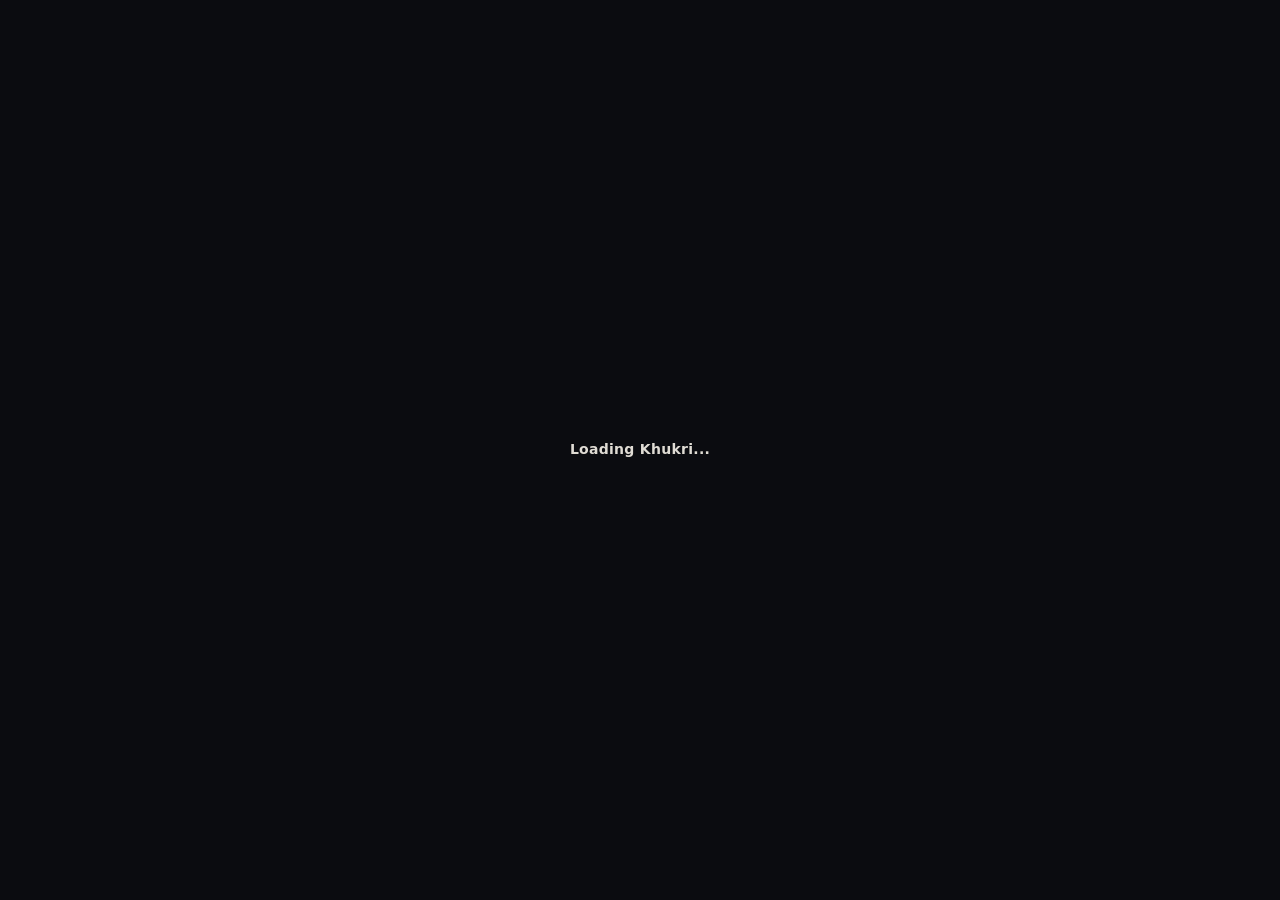
==== src/index.html @ 3642b179 "feat(sprint4): add yt-dlp media flow, Blade quality picker, onboarding gate, ffmpeg handoff, and upd" ====
<!doctype html>
<html lang="en">
<head>
  <meta charset="utf-8">
  <meta name="viewport" content="width=device-width, initial-scale=1">
  <title>Khukri</title>
  <script>
    (() => {
      const savedTheme = localStorage.getItem("khukri-theme") || "system";
      const resolvedTheme = savedTheme === "dark" || savedTheme === "light"
        ? savedTheme
        : (window.matchMedia && window.matchMedia("(prefers-color-scheme: dark)").matches ? "dark" : "light");
      document.documentElement.dataset.theme = resolvedTheme;
    })();
  </script>
  <style>
    html, body {
      margin: 0;
      height: 100%;
      background: #0b0c10;
      color: #e0dcd4;
    }

    #bootSplash {
      position: fixed;
      inset: 0;
      display: grid;
      place-items: center;
      background: #0b0c10;
      color: #e0dcd4;
      font: 600 14px/1.4 "Segoe UI Variable Text", "Segoe UI", system-ui, sans-serif;
      letter-spacing: 0.02em;
      z-index: 9999;
      transition: opacity 180ms ease;
    }

    body.app-ready #bootSplash {
      opacity: 0;
      pointer-events: none;
    }
  </style>
  <link rel="stylesheet" href="./styles.css">
</head>
<body>
  <div id="bootSplash" aria-hidden="true">Loading Khukri...</div>
  <div id="mediaOnboarding" class="onboarding-backdrop" hidden>
    <section class="onboarding-card" role="dialog" aria-modal="true" aria-labelledby="onboardingTitle" aria-describedby="onboardingBody">
      <p class="onboarding-kicker" data-i18n="onboarding.kicker"></p>
      <h2 id="onboardingTitle" class="onboarding-title" data-i18n="onboarding.title"></h2>
      <div id="onboardingBody" class="onboarding-copy">
        <p data-i18n="onboarding.body"></p>
      </div>
      <button id="acknowledgeOnboarding" class="primary-button onboarding-button" type="button" data-i18n="onboarding.accept"></button>
    </section>
  </div>
  <div class="shell">

    <aside class="sidebar">
      <div class="brand">
        <div class="brand-mark" aria-hidden="true">
          <svg class="brand-icon" viewBox="0 0 16 16" fill="none">
            <path d="M2.5 13.5 C4.5 10.5 9.5 6.5 14 3.5 L14.5 5 C10.5 7.5 5.5 11 3.5 14.5 Z" fill="white"/>
            <path d="M2.5 13.5 L1 11.5 L2.5 11 L3.5 12.5 Z" fill="white" opacity="0.65"/>
          </svg>
        </div>
        <h1 class="brand-wordmark">Khukri</h1>
      </div>
      <nav class="nav">
        <button id="navDownloads" class="nav-item nav-item-active" type="button">
          <svg class="nav-icon" viewBox="0 0 16 16" fill="none" aria-hidden="true">
            <path d="M8 2v7M5 6.5l3 3 3-3" stroke="currentColor" stroke-width="1.5" stroke-linecap="round" stroke-linejoin="round"/>
            <path d="M2 12.5h12" stroke="currentColor" stroke-width="1.5" stroke-linecap="round"/>
          </svg>
          <span data-i18n="nav.downloads"></span>
        </button>
        <button id="navSettings" class="nav-item" type="button">
          <svg class="nav-icon" viewBox="0 0 16 16" fill="none" aria-hidden="true">
            <circle cx="8" cy="8" r="2.2" stroke="currentColor" stroke-width="1.4"/>
            <path d="M8 1.5v2M8 12.5v2M1.5 8h2M12.5 8h2M3.4 3.4l1.4 1.4M11.2 11.2l1.4 1.4M3.4 12.6l1.4-1.4M11.2 4.8l1.4-1.4" stroke="currentColor" stroke-width="1.4" stroke-linecap="round"/>
          </svg>
          <span data-i18n="nav.settings"></span>
        </button>
      </nav>
    </aside>

    <main class="main">

      <!-- Downloads view -->
      <div class="view" data-view="downloads">
        <header class="view-toolbar">
          <h2 class="view-title" data-i18n="nav.downloads"></h2>
          <p id="formStatus" class="view-status" aria-live="polite"></p>
          <div class="toolbar-actions">
            <button id="refreshQueue" class="ghost-btn" type="button" data-i18n="actions.refresh"></button>
            <button id="newDownload" class="primary-button" type="button" data-i18n="actions.new_download"></button>
          </div>
        </header>

        <div class="view-body">

          <section id="downloadsComposer" class="composer" hidden>
            <div class="composer-header">
              <p class="composer-title" data-i18n="composer.title"></p>
              <button id="composerClose" class="composer-close" type="button" aria-label="Close">
                <svg width="10" height="10" viewBox="0 0 10 10" fill="none" aria-hidden="true">
                  <path d="M1 1l8 8M9 1L1 9" stroke="currentColor" stroke-width="1.5" stroke-linecap="round"/>
                </svg>
              </button>
            </div>
            <form id="downloadForm" class="download-form">
              <div class="form-row">
                <label class="field field-grow">
                  <span data-i18n="composer.urlLabel"></span>
                  <input id="downloadUrl" name="downloadUrl" type="url" placeholder="https://example.com/file.zip" required>
                </label>
                <label class="field field-grow">
                  <span data-i18n="composer.outputLabel"></span>
                  <input id="outputPath" name="outputPath" type="text">
                </label>
              </div>
              <div class="form-row form-row-align-end">
                <label class="field">
                  <span data-i18n="composer.priorityLabel"></span>
                  <select id="priority" name="priority">
                    <option value="high" data-i18n="priority.high"></option>
                    <option value="normal" selected data-i18n="priority.normal"></option>
                    <option value="low" data-i18n="priority.low"></option>
                  </select>
                </label>
                <label class="field">
                  <span data-i18n="composer.qualityLabel"></span>
                  <select id="quality" name="quality">
                    <option value="" data-i18n="quality.direct"></option>
                    <option value="best" data-i18n="quality.best"></option>
                    <option value="1080p" data-i18n="quality.1080p"></option>
                    <option value="720p" data-i18n="quality.720p"></option>
                    <option value="audio-only" data-i18n="quality.audioOnly"></option>
                  </select>
                </label>
                <label class="field">
                  <span data-i18n="composer.throttleLabel"></span>
                  <input id="throttle" name="throttle" type="number" min="0" step="1" placeholder="0">
                </label>
                <div class="form-submit-cell">
                  <button class="primary-button" type="submit" data-i18n="actions.start"></button>
                </div>
              </div>
            </form>
          </section>

          <section id="downloadsPanel" class="queue-panel">
            <div id="emptyState" class="empty-state">
              <div class="empty-icon" aria-hidden="true">
                <svg width="22" height="22" viewBox="0 0 22 22" fill="none">
                  <path d="M11 3v10M7.5 10l3.5 3.5 3.5-3.5" stroke="currentColor" stroke-width="1.75" stroke-linecap="round" stroke-linejoin="round"/>
                  <path d="M3 17h16" stroke="currentColor" stroke-width="1.75" stroke-linecap="round"/>
                </svg>
              </div>
              <p class="empty-title" data-i18n="downloads.emptyTitle"></p>
              <p class="empty-hint" data-i18n="downloads.emptyCopy"></p>
            </div>
            <div id="downloadsList" class="downloads-list" hidden></div>
          </section>

        </div>
      </div>

      <!-- Settings view -->
      <div class="view view--settings" data-view="settings" hidden>
        <header class="view-toolbar">
          <h2 class="view-title" data-i18n="settings.title"></h2>
          <div class="toolbar-actions">
            <p id="settingsStatus" class="view-status view-status--inline" aria-live="polite"></p>
            <button class="primary-button" form="settingsForm" type="submit" data-i18n="settings.save"></button>
          </div>
        </header>

        <div class="view-body">
          <form id="settingsForm" class="settings-grid">

            <article class="settings-section">
              <div class="settings-section-head">
                <span class="section-label" data-i18n="settings.general.title"></span>
                <button class="reset-link reset-section" type="button" data-section="general" data-i18n="settings.reset"></button>
              </div>
              <div class="settings-section-body">
                <div class="field field-with-browse">
                  <span data-i18n="settings.general.pathLabel"></span>
                  <div class="input-browse-row">
                    <input id="settingsDefaultPath" name="generalDefaultPath" type="text">
                    <button id="browseDefaultPath" class="browse-btn" type="button" aria-label="Browse for folder">
                      <svg width="14" height="14" viewBox="0 0 16 16" fill="none" aria-hidden="true">
                        <path d="M1.5 4.5h4l1.5 2h7.5v7H1.5z" stroke="currentColor" stroke-width="1.4" stroke-linejoin="round"/>
                      </svg>
                      Browse
                    </button>
                  </div>
                </div>
                <label class="field">
                  <span data-i18n="settings.general.concurrentLabel"></span>
                  <input id="settingsMaxConcurrent" name="generalMaxConcurrent" type="number" min="1" max="16" step="1">
                </label>
                <label class="field checkbox-field">
                  <input id="settingsYtdlpAutoUpdate" name="settingsYtdlpAutoUpdate" type="checkbox">
                  <span data-i18n="settings.general.ytdlpAutoUpdateLabel"></span>
                </label>
                <div class="field">
                  <span data-i18n="settings.general.ytdlpActionsLabel"></span>
                  <button id="checkYtdlpNow" class="ghost-btn ghost-btn-wide" type="button" data-i18n="settings.general.ytdlpCheckNow"></button>
                </div>
              </div>
            </article>

            <article class="settings-section">
              <div class="settings-section-head">
                <span class="section-label" data-i18n="settings.performance.title"></span>
                <button class="reset-link reset-section" type="button" data-section="performance" data-i18n="settings.reset"></button>
              </div>
              <div class="settings-section-body">
                <label class="field">
                  <span data-i18n="settings.performance.threadsLabel"></span>
                  <input id="settingsThreadOverride" name="performanceThreadOverride" type="number" min="1" max="128" step="1">
                </label>
                <label class="field">
                  <span data-i18n="settings.performance.bandwidthLabel"></span>
                  <input id="settingsBandwidthCap" name="performanceBandwidthCap" type="number" min="0" step="1">
                </label>
              </div>
            </article>

            <article class="settings-section">
              <div class="settings-section-head">
                <span class="section-label" data-i18n="settings.scheduler.title"></span>
                <button class="reset-link reset-section" type="button" data-section="scheduler" data-i18n="settings.reset"></button>
              </div>
              <div class="settings-section-body">
                <label class="field checkbox-field">
                  <input id="settingsSchedulerEnabled" name="schedulerEnabled" type="checkbox">
                  <span data-i18n="settings.scheduler.enabledLabel"></span>
                </label>
                <div class="field-row">
                  <label class="field">
                    <span data-i18n="settings.scheduler.startLabel"></span>
                    <input id="settingsSchedulerStart" name="schedulerStart" type="number" min="0" max="23" step="1">
                  </label>
                  <label class="field">
                    <span data-i18n="settings.scheduler.endLabel"></span>
                    <input id="settingsSchedulerEnd" name="schedulerEnd" type="number" min="0" max="23" step="1">
                  </label>
                </div>
              </div>
            </article>

            <article class="settings-section">
              <div class="settings-section-head">
                <span class="section-label" data-i18n="settings.proxy.title"></span>
                <button class="reset-link reset-section" type="button" data-section="proxy" data-i18n="settings.reset"></button>
              </div>
              <div class="settings-section-body">
                <label class="field checkbox-field">
                  <input id="settingsProxyEnabled" name="proxyEnabled" type="checkbox">
                  <span data-i18n="settings.proxy.enabledLabel"></span>
                </label>
                <label class="field">
                  <span data-i18n="settings.proxy.urlLabel"></span>
                  <input id="settingsProxyUrl" name="proxyUrl" type="text" placeholder="http://127.0.0.1:8080">
                </label>
              </div>
            </article>

            <article class="settings-section">
              <div class="settings-section-head">
                <span class="section-label" data-i18n="settings.appearance.title"></span>
                <button class="reset-link reset-section" type="button" data-section="appearance" data-i18n="settings.reset"></button>
              </div>
              <div class="settings-section-body">
                <label class="field">
                  <span data-i18n="settings.appearance.themeLabel"></span>
                  <select id="settingsTheme" name="appearanceTheme">
                    <option value="system" data-i18n="settings.appearance.themeSystem"></option>
                    <option value="dark" data-i18n="settings.appearance.themeDark"></option>
                    <option value="light" data-i18n="settings.appearance.themeLight"></option>
                  </select>
                </label>
              </div>
            </article>

          </form>
        </div>
      </div>

    </main>
  </div>

  <script type="module" src="./app.js"></script>
</body>
</html>
---- src/styles.css ----
/* ── TOKENS — dark (default) ──────────────────────────────────────────────── */
:root {
  --kh-bg:         #0b0c10;
  --kh-chrome:     #0f1117;
  --kh-surface:    #161920;
  --kh-surface-hi: #1c2028;
  --kh-surface-hover: #1f2330;

  --kh-t1: #e0dcd4;
  --kh-t2: #6e6a66;
  --kh-t3: #4a4744;

  --kh-green:    #4a8c44;
  --kh-green-t:  #72bb6c;
  --kh-green-bg: rgba(74,140,68,0.13);
  --kh-amber:    #ff9f1c;
  --kh-amber-t:  #ffb84d;
  --kh-amber-bg: rgba(255,159,28,0.11);
  --kh-red:      #cc4b35;
  --kh-red-t:    #e87060;
  --kh-red-bg:   rgba(204,75,53,0.12);

  --kh-violet-bg: rgba(120,100,220,0.12);
  --kh-violet-t:  #9b88ee;
  --kh-sky-bg:    rgba(80,170,230,0.11);
  --kh-sky-t:     #6bbde8;
  --kh-rose-bg:   rgba(230,100,130,0.11);
  --kh-rose-t:    #e87a9a;

  --kh-b1: rgba(255,255,255,0.055);
  --kh-b2: rgba(255,255,255,0.10);
  --kh-b3: rgba(255,255,255,0.16);

  --r1: 5px;
  --r2: 7px;
  --r3: 10px;
  --r4: 12px;

  font-family: "Segoe UI Variable Text", "Segoe UI", -apple-system, BlinkMacSystemFont,
               system-ui, sans-serif;
  font-size: 14px;
  line-height: 1.5;
  color: var(--kh-t1);
}

/* ── TOKENS — light ────────────────────────────────────────────────────────── */
:root[data-theme="light"] {
  --kh-bg:         #eae7df;
  --kh-chrome:     #dedad1;
  --kh-surface:    #f4f1e9;
  --kh-surface-hi: #faf8f3;
  --kh-surface-hover: #ffffff;

  --kh-t1: #1a1c1a;
  --kh-t2: #625f5b;
  --kh-t3: #9a9591;

  --kh-green:    #2d5a27;
  --kh-green-t:  #2d5a27;
  --kh-green-bg: rgba(45,90,39,0.09);
  --kh-amber-bg: rgba(255,159,28,0.09);
  --kh-red-bg:   rgba(204,75,53,0.09);

  --kh-violet-bg: rgba(100,80,200,0.08);
  --kh-violet-t:  #6654c8;
  --kh-sky-bg:    rgba(40,140,200,0.09);
  --kh-sky-t:     #2d8cbf;
  --kh-rose-bg:   rgba(200,60,100,0.09);
  --kh-rose-t:    #c44070;

  --kh-b1: rgba(0,0,0,0.07);
  --kh-b2: rgba(0,0,0,0.11);
  --kh-b3: rgba(0,0,0,0.18);
}

/* ── RESET ─────────────────────────────────────────────────────────────────── */
*, *::before, *::after { box-sizing: border-box; }
[hidden] { display: none !important; }
html, body { height: 100%; overflow: hidden; margin: 0; }
body { background: var(--kh-bg); }
body.onboarding-open { overflow: hidden; }

/* ── SCROLLBAR ─────────────────────────────────────────────────────────────── */
::-webkit-scrollbar { width: 5px; height: 5px; }
::-webkit-scrollbar-track { background: transparent; }
::-webkit-scrollbar-thumb {
  background: var(--kh-b2);
  border-radius: 3px;
}
::-webkit-scrollbar-thumb:hover { background: var(--kh-b3); }

/* ── SHELL ─────────────────────────────────────────────────────────────────── */
.shell {
  display: grid;
  grid-template-columns: 210px 1fr;
  height: 100vh;
}

/* ── SIDEBAR ───────────────────────────────────────────────────────────────── */
.sidebar {
  background: var(--kh-chrome);
  background-image: linear-gradient(180deg, rgba(255,255,255,0.025) 0%, transparent 120px);
  border-right: 1px solid var(--kh-b1);
  display: flex;
  flex-direction: column;
  height: 100%;
  overflow-y: auto;
}

.brand {
  display: flex;
  align-items: center;
  gap: 10px;
  padding: 16px 14px 15px;
  border-bottom: 1px solid var(--kh-b1);
  flex-shrink: 0;
}

.brand-mark {
  width: 28px;
  height: 28px;
  border-radius: 7px;
  background: linear-gradient(145deg, #5aab54, var(--kh-green));
  display: grid;
  place-items: center;
  flex-shrink: 0;
  user-select: none;
  box-shadow: 0 2px 8px rgba(0,0,0,0.35), 0 0 0 1px rgba(255,255,255,0.06) inset, 0 0 12px rgba(74,140,68,0.35);
}

.brand-icon {
  width: 15px;
  height: 15px;
  display: block;
}

.brand-wordmark {
  font-size: 15px;
  font-weight: 700;
  letter-spacing: -0.025em;
  color: var(--kh-t1);
  margin: 0;
}

.nav {
  padding: 8px 7px;
  flex: 1;
}

.nav-item {
  width: 100%;
  padding: 7px 10px;
  border: none;
  border-radius: var(--r2);
  background: transparent;
  color: var(--kh-t2);
  font: inherit;
  font-size: 13px;
  font-weight: 500;
  text-align: left;
  cursor: pointer;
  transition: background 120ms, color 120ms;
  margin-bottom: 1px;
  display: flex;
  align-items: center;
  gap: 8px;
}

.nav-icon {
  width: 15px;
  height: 15px;
  flex-shrink: 0;
  opacity: 0.7;
}

.nav-item:hover { background: var(--kh-surface-hi); color: var(--kh-t1); }
.nav-item:hover .nav-icon { opacity: 1; }

.nav-item-active {
  background: var(--kh-green-bg);
  color: var(--kh-green-t);
  font-weight: 600;
  position: relative;
}
.nav-item-active::before {
  content: "";
  position: absolute;
  left: 0;
  top: 20%;
  height: 60%;
  width: 3px;
  border-radius: 0 2px 2px 0;
  background: var(--kh-green-t);
}
.nav-item-active .nav-icon { opacity: 1; }

/* ── MAIN ──────────────────────────────────────────────────────────────────── */
.main {
  height: 100%;
  display: flex;
  flex-direction: column;
  overflow: hidden;
}

/* ── VIEW ──────────────────────────────────────────────────────────────────── */
.view {
  flex: 1;
  display: flex;
  flex-direction: column;
  min-height: 0;
}

/* ── VIEW TOOLBAR ──────────────────────────────────────────────────────────── */
.view-toolbar {
  display: flex;
  align-items: center;
  gap: 12px;
  padding: 10px 16px;
  background: var(--kh-chrome);
  border-bottom: 1px solid var(--kh-b1);
  flex-shrink: 0;
  min-height: 46px;
  -webkit-app-region: drag;
  user-select: none;
}

.view-toolbar > * {
  -webkit-app-region: no-drag;
}

.view-title {
  font-size: 13px;
  font-weight: 600;
  color: var(--kh-t1);
  margin: 0;
  flex-shrink: 0;
  letter-spacing: -0.01em;
}

.view-status {
  flex: 1;
  font-size: 12px;
  color: var(--kh-t2);
  margin: 0;
  text-align: right;
  white-space: nowrap;
  overflow: hidden;
  text-overflow: ellipsis;
  display: flex;
  align-items: center;
  justify-content: flex-end;
  gap: 6px;
}

.view-status--inline { flex: none; }

/* Dot indicator shown inside #formStatus when status === "ready" */
.status-dot {
  display: inline-block;
  width: 6px;
  height: 6px;
  border-radius: 50%;
  background: var(--kh-green-t);
  flex-shrink: 0;
  box-shadow: 0 0 0 0 rgba(114,187,108,0.5);
  animation: status-pulse 2.4s ease-out infinite;
}

@keyframes status-pulse {
  0%   { box-shadow: 0 0 0 0   rgba(114,187,108,0.55); }
  60%  { box-shadow: 0 0 0 5px rgba(114,187,108,0); }
  100% { box-shadow: 0 0 0 0   rgba(114,187,108,0); }
}

.toolbar-actions {
  display: flex;
  align-items: center;
  gap: 8px;
  flex-shrink: 0;
}

/* ── VIEW BODY ─────────────────────────────────────────────────────────────── */
.view-body {
  flex: 1;
  min-height: 0;
  overflow-y: auto;
  padding: 14px 16px;
  display: flex;
  flex-direction: column;
  gap: 10px;
}

/* ── BUTTONS ───────────────────────────────────────────────────────────────── */
.primary-button {
  border: none;
  border-radius: var(--r1);
  background: linear-gradient(160deg, #5aab54 0%, var(--kh-green) 100%);
  color: #fff;
  font: inherit;
  font-size: 13px;
  font-weight: 600;
  padding: 7px 14px;
  cursor: pointer;
  transition: filter 120ms, transform 80ms, box-shadow 120ms;
  white-space: nowrap;
  line-height: 1;
  box-shadow: 0 1px 3px rgba(0,0,0,0.25), 0 0 0 1px rgba(255,255,255,0.07) inset;
}

.primary-button:hover {
  filter: brightness(1.1);
  box-shadow: 0 2px 8px rgba(74,140,68,0.4), 0 0 0 1px rgba(255,255,255,0.07) inset;
}
.primary-button:active { transform: scale(0.97); filter: brightness(0.95); }

/* Onboarding */
.onboarding-backdrop {
  position: fixed;
  inset: 0;
  z-index: 10000;
  display: grid;
  place-items: center;
  padding: 24px;
  background:
    radial-gradient(circle at top, rgba(255, 159, 28, 0.14), transparent 34%),
    linear-gradient(180deg, rgba(8, 11, 14, 0.74), rgba(6, 8, 11, 0.88));
  backdrop-filter: blur(10px);
}

.onboarding-card {
  width: min(720px, 100%);
  padding: 28px 28px 24px;
  border: 1px solid rgba(255, 159, 28, 0.22);
  border-radius: 18px;
  background:
    linear-gradient(180deg, rgba(255,255,255,0.05), rgba(255,255,255,0.02)),
    var(--kh-surface);
  box-shadow:
    0 28px 80px rgba(0, 0, 0, 0.42),
    0 0 0 1px rgba(255,255,255,0.03) inset;
}

.onboarding-kicker {
  margin: 0 0 10px;
  color: var(--kh-amber-t);
  font-size: 12px;
  font-weight: 700;
  letter-spacing: 0.08em;
  text-transform: uppercase;
}

.onboarding-title {
  margin: 0 0 14px;
  color: var(--kh-t1);
  font-size: clamp(26px, 4vw, 38px);
  line-height: 1.06;
  letter-spacing: -0.04em;
}

.onboarding-copy {
  max-width: 60ch;
  color: var(--kh-t1);
  font-size: 16px;
  line-height: 1.75;
}

.onboarding-copy p {
  margin: 0;
}

.onboarding-button {
  margin-top: 22px;
  min-width: 160px;
  min-height: 44px;
}

@media (max-width: 640px) {
  .onboarding-backdrop {
    padding: 14px;
  }

  .onboarding-card {
    padding: 20px 18px 18px;
  }

  .onboarding-copy {
    font-size: 15px;
    line-height: 1.65;
  }

  .onboarding-button {
    width: 100%;
  }
}

.ghost-btn {
  border: 1px solid var(--kh-b2);
  border-radius: var(--r1);
  background: var(--kh-surface-hi);
  color: var(--kh-t2);
  font: inherit;
  font-size: 13px;
  padding: 6px 12px;
  cursor: pointer;
  transition: background 100ms, color 100ms, border-color 100ms;
  white-space: nowrap;
}

.ghost-btn:hover { background: var(--kh-surface-hi); color: var(--kh-t1); border-color: var(--kh-b3); }

.ghost-btn-wide {
  min-width: 140px;
}

button[disabled] { opacity: 0.38; cursor: not-allowed; }

/* ── FOCUS STATES ──────────────────────────────────────────────────────────── */
.primary-button:focus-visible,
.ghost-btn:focus-visible,
.nav-item:focus-visible,
input:focus-visible,
select:focus-visible {
  outline: 2px solid var(--kh-amber);
  outline-offset: 2px;
}

/* ── COMPOSER ──────────────────────────────────────────────────────────────── */
.composer {
  background: var(--kh-surface);
  border: 1px solid var(--kh-b2);
  border-radius: var(--r4);
  overflow: hidden;
  flex-shrink: 0;
}

.composer-header {
  display: flex;
  align-items: center;
  justify-content: space-between;
  padding: 11px 14px 0;
}

.composer-title {
  font-size: 12px;
  font-weight: 700;
  letter-spacing: 0.05em;
  text-transform: uppercase;
  color: var(--kh-t2);
  margin: 0;
}

.composer-close {
  width: 22px;
  height: 22px;
  border: none;
  border-radius: var(--r1);
  background: transparent;
  color: var(--kh-t3);
  font-size: 14px;
  line-height: 1;
  cursor: pointer;
  display: grid;
  place-items: center;
  transition: background 100ms, color 100ms;
  padding: 0;
  flex-shrink: 0;
}

.composer-close:hover { background: var(--kh-surface-hi); color: var(--kh-t1); }
.composer-close:focus-visible { outline: 2px solid var(--kh-amber); outline-offset: 1px; }

.download-form {
  display: flex;
  flex-direction: column;
  gap: 10px;
  padding: 10px 14px 14px;
}

.form-row { display: flex; gap: 10px; }
.form-row-align-end { align-items: flex-end; }
.field-grow { flex: 1; min-width: 0; }
.form-submit-cell { flex-shrink: 0; }

/* ── FORM FIELDS ───────────────────────────────────────────────────────────── */
.field { display: grid; gap: 5px; }

.field > span {
  font-size: 10.5px;
  font-weight: 700;
  letter-spacing: 0.06em;
  text-transform: uppercase;
  color: var(--kh-t1);
  opacity: 0.7;
}

.field-row {
  display: grid;
  grid-template-columns: 1fr 1fr;
  gap: 10px;
}

input,
select {
  appearance: none;
  -webkit-appearance: none;
  width: 100%;
  border: 1px solid var(--kh-b2);
  border-radius: var(--r1);
  background: var(--kh-surface-hi);
  padding: 7px 10px;
  color: var(--kh-t1);
  font: inherit;
  font-size: 13px;
  transition: border-color 120ms, background 120ms;
}

input:hover, select:hover { border-color: var(--kh-b3); }

input:focus,
select:focus {
  border-color: var(--kh-green);
  outline: none;
  background: var(--kh-surface-hover);
}

input::placeholder { color: var(--kh-t3); }

select {
  background-image:
    linear-gradient(45deg, transparent 50%, var(--kh-t2) 50%),
    linear-gradient(135deg, var(--kh-t2) 50%, transparent 50%);
  background-position:
    calc(100% - 16px) calc(50% - 2px),
    calc(100% - 11px) calc(50% - 2px);
  background-size: 5px 5px, 5px 5px;
  background-repeat: no-repeat;
  padding-right: 30px;
}

input[type="number"] {
  -moz-appearance: textfield;
}

/* Hide spinners at rest; show on hover/focus so the field stays clean */
input[type="number"]::-webkit-outer-spin-button,
input[type="number"]::-webkit-inner-spin-button {
  -webkit-appearance: none;
  appearance: none;
  margin: 0;
}

input[type="number"]:hover,
input[type="number"]:focus {
  -moz-appearance: number-input;
}

input[type="number"]:hover::-webkit-outer-spin-button,
input[type="number"]:hover::-webkit-inner-spin-button,
input[type="number"]:focus::-webkit-outer-spin-button,
input[type="number"]:focus::-webkit-inner-spin-button {
  -webkit-appearance: inner-spin-button;
  appearance: auto;
  opacity: 0.6;
}

/* ── CHECKBOX ──────────────────────────────────────────────────────────────── */
.checkbox-field {
  grid-template-columns: auto 1fr;
  align-items: center;
  gap: 9px;
}

.checkbox-field > span {
  font-size: 13px;
  font-weight: 500;
  text-transform: none;
  letter-spacing: 0;
  color: var(--kh-t1);
}

.checkbox-field input[type="checkbox"] {
  appearance: none;
  -webkit-appearance: none;
  width: 16px;
  height: 16px;
  margin: 0;
  padding: 0;
  border: 1.5px solid var(--kh-b3);
  border-radius: 4px;
  background: var(--kh-surface-hi);
  cursor: pointer;
  flex-shrink: 0;
  transition: background 120ms, border-color 120ms;
  position: relative;
}

.checkbox-field input[type="checkbox"]:checked {
  background: var(--kh-green);
  border-color: var(--kh-green);
}

.checkbox-field input[type="checkbox"]:checked::after {
  content: "";
  position: absolute;
  left: 3px;
  top: 1px;
  width: 5px;
  height: 9px;
  border: 2px solid #fff;
  border-top: none;
  border-left: none;
  transform: rotate(40deg);
}

.checkbox-field input[type="checkbox"]:focus-visible {
  outline: 2px solid var(--kh-amber);
  outline-offset: 2px;
}

/* ── QUEUE PANEL ───────────────────────────────────────────────────────────── */
.queue-panel {
  flex: 1;
  min-height: 140px;
  background: var(--kh-surface);
  border: 1px solid var(--kh-b1);
  border-radius: var(--r4);
  display: flex;
  flex-direction: column;
  overflow: hidden;
  position: relative;
}

/* Subtle radial glow behind the empty state */
.queue-panel::before {
  content: "";
  position: absolute;
  inset: 0;
  background: radial-gradient(ellipse 60% 45% at 50% 55%, rgba(74,140,68,0.055) 0%, transparent 70%);
  pointer-events: none;
  border-radius: inherit;
}

/* ── EMPTY STATE ───────────────────────────────────────────────────────────── */
.empty-state {
  flex: 1;
  display: flex;
  flex-direction: column;
  align-items: center;
  justify-content: center;
  padding: 40px 20px;
  text-align: center;
  gap: 14px;
  position: relative;
}

.empty-icon {
  width: 52px;
  height: 52px;
  border-radius: 50%;
  background: var(--kh-surface-hi);
  border: 1px solid var(--kh-b2);
  display: grid;
  place-items: center;
  color: var(--kh-green-t);
  flex-shrink: 0;
  box-shadow: 0 0 0 8px rgba(74,140,68,0.06), 0 0 0 16px rgba(74,140,68,0.03);
}

.empty-icon svg { display: block; opacity: 0.8; }

.empty-title {
  font-size: 13.5px;
  font-weight: 600;
  color: var(--kh-t1);
  margin: 0;
  letter-spacing: -0.01em;
}

.empty-hint {
  font-size: 12px;
  color: var(--kh-t3);
  margin: 0;
  max-width: 34ch;
  line-height: 1.65;
}

/* ── DOWNLOADS LIST ────────────────────────────────────────────────────────── */
.downloads-list {
  padding: 5px;
  display: flex;
  flex-direction: column;
  gap: 1px;
}

/* ── DOWNLOAD ROW ──────────────────────────────────────────────────────────── */
.download-item {
  padding: 10px 11px;
  border-radius: var(--r3);
  border: 1px solid transparent;
  display: flex;
  flex-direction: row;
  align-items: flex-start;
  gap: 11px;
  cursor: default;
  transition: background 120ms, border-color 120ms, box-shadow 120ms;
  position: relative;
}

.download-item:hover {
  background: var(--kh-surface-hover);
  border-color: var(--kh-b1);
  box-shadow: 0 1px 4px rgba(0,0,0,0.12);
}

/* Left accent stripe for active rows */
.download-item[data-status="active"]::before {
  content: "";
  position: absolute;
  left: 0;
  top: 20%;
  height: 60%;
  width: 3px;
  border-radius: 0 2px 2px 0;
  background: var(--kh-green-t);
}

.download-item[data-status="paused"]::before {
  content: "";
  position: absolute;
  left: 0;
  top: 20%;
  height: 60%;
  width: 3px;
  border-radius: 0 2px 2px 0;
  background: var(--kh-amber-t);
}

.download-item[data-status="failed"]::before {
  content: "";
  position: absolute;
  left: 0;
  top: 20%;
  height: 60%;
  width: 3px;
  border-radius: 0 2px 2px 0;
  background: var(--kh-red-t);
}

.download-item:focus-visible {
  outline: 2px solid var(--kh-amber);
  outline-offset: -2px;
}

/* File type badge */
.file-ext {
  width: 36px;
  min-width: 36px;
  height: 42px;
  border-radius: var(--r2);
  background: var(--kh-surface-hi);
  border: 1px solid var(--kh-b1);
  display: flex;
  flex-direction: column;
  align-items: center;
  justify-content: center;
  font-size: 7.5px;
  font-weight: 800;
  letter-spacing: 0.05em;
  text-transform: uppercase;
  color: var(--kh-t2);
  user-select: none;
  flex-shrink: 0;
  margin-top: 1px;
  gap: 2px;
}

.file-ext-dot {
  width: 4px;
  height: 4px;
  border-radius: 50%;
  background: currentColor;
  opacity: 0.5;
}

.file-ext--video   { color: var(--kh-violet-t); background: var(--kh-violet-bg); border-color: rgba(120,100,220,0.18); }
.file-ext--audio   { color: var(--kh-rose-t);   background: var(--kh-rose-bg);   border-color: rgba(230,100,130,0.18); }
.file-ext--image   { color: var(--kh-sky-t);    background: var(--kh-sky-bg);    border-color: rgba(80,170,230,0.18); }
.file-ext--archive { color: var(--kh-amber-t);  background: var(--kh-amber-bg);  border-color: rgba(255,159,28,0.22); }
.file-ext--doc     { color: var(--kh-sky-t);    background: var(--kh-sky-bg);    border-color: rgba(80,170,230,0.18); }
.file-ext--installer { color: var(--kh-green-t); background: var(--kh-green-bg); border-color: rgba(74,140,68,0.22); }

/* Row body */
.row-body {
  flex: 1;
  min-width: 0;
  display: flex;
  flex-direction: column;
  gap: 5px;
}

.row-top {
  display: flex;
  align-items: center;
  gap: 8px;
  min-width: 0;
}

.row-name {
  flex: 1;
  font-size: 13px;
  font-weight: 600;
  color: var(--kh-t1);
  white-space: nowrap;
  overflow: hidden;
  text-overflow: ellipsis;
  min-width: 0;
  letter-spacing: -0.01em;
}

.row-mid {
  display: flex;
  align-items: center;
  gap: 7px;
}

.progress-track {
  flex: 1;
  height: 4px;
  border-radius: 3px;
  background: var(--kh-b1);
  overflow: hidden;
  position: relative;
}

:root[data-theme="light"] .progress-track {
  background: rgba(0,0,0,0.09);
}

@keyframes progress-shimmer {
  0%   { transform: translateX(-100%); }
  100% { transform: translateX(400%); }
}

.progress-fill {
  height: 100%;
  border-radius: inherit;
  background: var(--kh-green);
  transition: width 250ms ease;
  position: relative;
  overflow: hidden;
}

.progress-fill::after {
  content: "";
  position: absolute;
  inset: 0;
  background: linear-gradient(90deg, transparent 0%, rgba(255,255,255,0.28) 50%, transparent 100%);
  width: 30%;
  opacity: 0;
}

.progress-fill--active::after {
  opacity: 1;
  animation: progress-shimmer 1.8s ease-in-out infinite;
}

.progress-fill--paused    { background: var(--kh-amber); }
.progress-fill--failed    { background: var(--kh-red); }
.progress-fill--cancelled { background: var(--kh-t3); }
.progress-fill--queued    { background: var(--kh-t3); opacity: 0.5; }
.progress-fill--complete  { background: var(--kh-green); }

.row-pct {
  font-size: 11px;
  font-weight: 700;
  color: var(--kh-t2);
  min-width: 30px;
  text-align: right;
  flex-shrink: 0;
  font-variant-numeric: tabular-nums;
}

.row-bot {
  display: flex;
  align-items: center;
  gap: 10px;
  min-width: 0;
}

.row-url {
  font-size: 11.5px;
  color: var(--kh-t2);
  white-space: nowrap;
  overflow: hidden;
  text-overflow: ellipsis;
  flex: 1;
  min-width: 0;
}

.row-stats {
  display: flex;
  align-items: center;
  gap: 8px;
  flex-shrink: 0;
}

.row-stat {
  font-size: 12px;
  color: var(--kh-t2);
  white-space: nowrap;
  font-variant-numeric: tabular-nums;
}

.row-stat--speed {
  color: var(--kh-amber-t);
  font-weight: 600;
}

.row-error {
  font-size: 11.5px;
  color: var(--kh-red-t);
  background: var(--kh-red-bg);
  border-radius: var(--r1);
  padding: 5px 8px;
  line-height: 1.4;
}

/* ── STATUS BADGES ─────────────────────────────────────────────────────────── */
.pill {
  font-size: 10px;
  font-weight: 700;
  letter-spacing: 0.04em;
  text-transform: uppercase;
  padding: 2px 6px;
  border-radius: var(--r1);
  flex-shrink: 0;
  background: var(--kh-surface-hi);
  color: var(--kh-t2);
  line-height: 1.5;
}

.pill--active    { background: var(--kh-green-bg);  color: var(--kh-green-t); }
.pill--paused    { background: var(--kh-amber-bg);  color: var(--kh-amber-t); }
.pill--failed    { background: var(--kh-red-bg);    color: var(--kh-red-t);   }
.pill--cancelled { background: var(--kh-b1);        color: var(--kh-t3); }
.pill--complete  { background: var(--kh-green-bg);  color: var(--kh-green-t); opacity: 0.8; }

/* ── ROW ACTION BUTTONS ────────────────────────────────────────────────────── */
.row-actions {
  display: flex;
  gap: 4px;
  flex-shrink: 0;
}

.row-btn {
  border: 1px solid var(--kh-b2);
  border-radius: var(--r1);
  background: transparent;
  color: var(--kh-t2);
  font: inherit;
  font-size: 11.5px;
  font-weight: 500;
  padding: 3px 9px;
  cursor: pointer;
  transition: background 100ms, color 100ms, border-color 100ms;
  white-space: nowrap;
  line-height: 1.4;
}

.row-btn:hover { background: var(--kh-surface-hover); color: var(--kh-t1); border-color: var(--kh-b3); }
.row-btn:active { opacity: 0.75; }
.row-btn:focus-visible { outline: 2px solid var(--kh-amber); outline-offset: 2px; }

.row-btn-danger       { border-color: transparent; color: var(--kh-t3); }
.row-btn-danger:hover { background: var(--kh-red-bg); color: var(--kh-red-t); border-color: transparent; }

/* ── SETTINGS VIEW ─────────────────────────────────────────────────────────── */
.view--settings { background: var(--kh-bg); }

.settings-grid {
  display: grid;
  grid-template-columns: repeat(2, minmax(0, 1fr));
  gap: 10px;
  align-items: start;
  margin: 0;
  padding: 0;
}

/* Appearance card spans full width so it doesn't sit alone in a half-row */
.settings-section:last-child:nth-child(odd) {
  grid-column: 1 / -1;
}

.settings-section {
  display: flex;
  flex-direction: column;
  padding: 0;
  border: 1px solid var(--kh-b1);
  border-radius: var(--r4);
  background: var(--kh-surface);
  overflow: hidden;
  box-shadow: 0 1px 3px rgba(0,0,0,0.06), 0 1px 8px rgba(0,0,0,0.04);
}

:root[data-theme="light"] .settings-section {
  box-shadow: 0 1px 4px rgba(0,0,0,0.07), 0 2px 10px rgba(0,0,0,0.04);
  border-color: rgba(0,0,0,0.1);
}

:root[data-theme="light"] .settings-section-head {
  background: rgba(0,0,0,0.03);
}

:root[data-theme="light"] .reset-link {
  border-color: rgba(0,0,0,0.12);
}

.settings-section-head {
  display: flex;
  align-items: center;
  justify-content: space-between;
  gap: 8px;
  padding: 12px 16px 10px;
  border-bottom: 1px solid var(--kh-b1);
  background: var(--kh-surface-hi);
  position: relative;
}

/* Top accent bar on each settings card */
.settings-section-head::before {
  content: "";
  position: absolute;
  top: 0;
  left: 0;
  right: 0;
  height: 2px;
  background: linear-gradient(90deg, var(--kh-green) 0%, transparent 60%);
  opacity: 0.55;
}

.settings-section-body {
  display: grid;
  gap: 12px;
  padding: 12px 16px 16px;
  flex: 1;
}

.section-label {
  font-size: 11px;
  font-weight: 700;
  letter-spacing: 0.06em;
  text-transform: uppercase;
  color: var(--kh-t1);
}

.reset-link {
  background: transparent;
  border: 1px solid var(--kh-b2);
  color: var(--kh-t3);
  font: inherit;
  font-size: 11px;
  cursor: pointer;
  padding: 3px 8px;
  border-radius: var(--r1);
  transition: color 100ms, background 100ms, border-color 100ms;
  flex-shrink: 0;
}

.reset-link:hover {
  color: var(--kh-t1);
  background: var(--kh-surface-hover);
  border-color: var(--kh-b3);
}
.reset-link:focus-visible { outline: 2px solid var(--kh-amber); outline-offset: 2px; }

/* Settings saved success indicator */
.settings-saved-indicator {
  display: inline-flex;
  align-items: center;
  gap: 5px;
  font-size: 12px;
  color: var(--kh-green-t);
  font-weight: 500;
}

.settings-saved-indicator::before {
  content: "";
  display: inline-block;
  width: 6px;
  height: 6px;
  border-radius: 50%;
  background: var(--kh-green-t);
  flex-shrink: 0;
}

/* ── BROWSE BUTTON ─────────────────────────────────────────────────────────── */
.input-browse-row {
  display: flex;
  gap: 6px;
  align-items: stretch;
}

.input-browse-row input {
  flex: 1;
  min-width: 0;
}

.browse-btn {
  display: inline-flex;
  align-items: center;
  gap: 5px;
  padding: 0 10px;
  height: 32px;
  background: var(--kh-b1);
  border: 1px solid var(--kh-b2);
  border-radius: 5px;
  color: var(--kh-fg1);
  font-size: 12px;
  font-weight: 500;
  cursor: pointer;
  white-space: nowrap;
  flex-shrink: 0;
}

.browse-btn:hover {
  background: var(--kh-b2);
  border-color: var(--kh-b3);
}

.browse-btn:active {
  opacity: 0.8;
}

/* ── RESPONSIVE ────────────────────────────────────────────────────────────── */
@media (max-width: 860px) {
  .shell { grid-template-columns: 1fr; height: auto; }
  html, body { overflow: auto; }
  .main { height: auto; overflow: visible; }
  .view { flex: none; }
  .view-body { overflow-y: visible; }
  .sidebar {
    height: auto;
    overflow-y: visible;
    border-right: none;
    border-bottom: 1px solid var(--kh-b1);
  }
  .nav { display: flex; gap: 4px; flex-wrap: wrap; }
  .nav-item { width: auto; }
  .form-row { flex-direction: column; }
  .field-row { grid-template-columns: 1fr; }
  .settings-grid { grid-template-columns: 1fr; }
  .file-ext { display: none; }
}
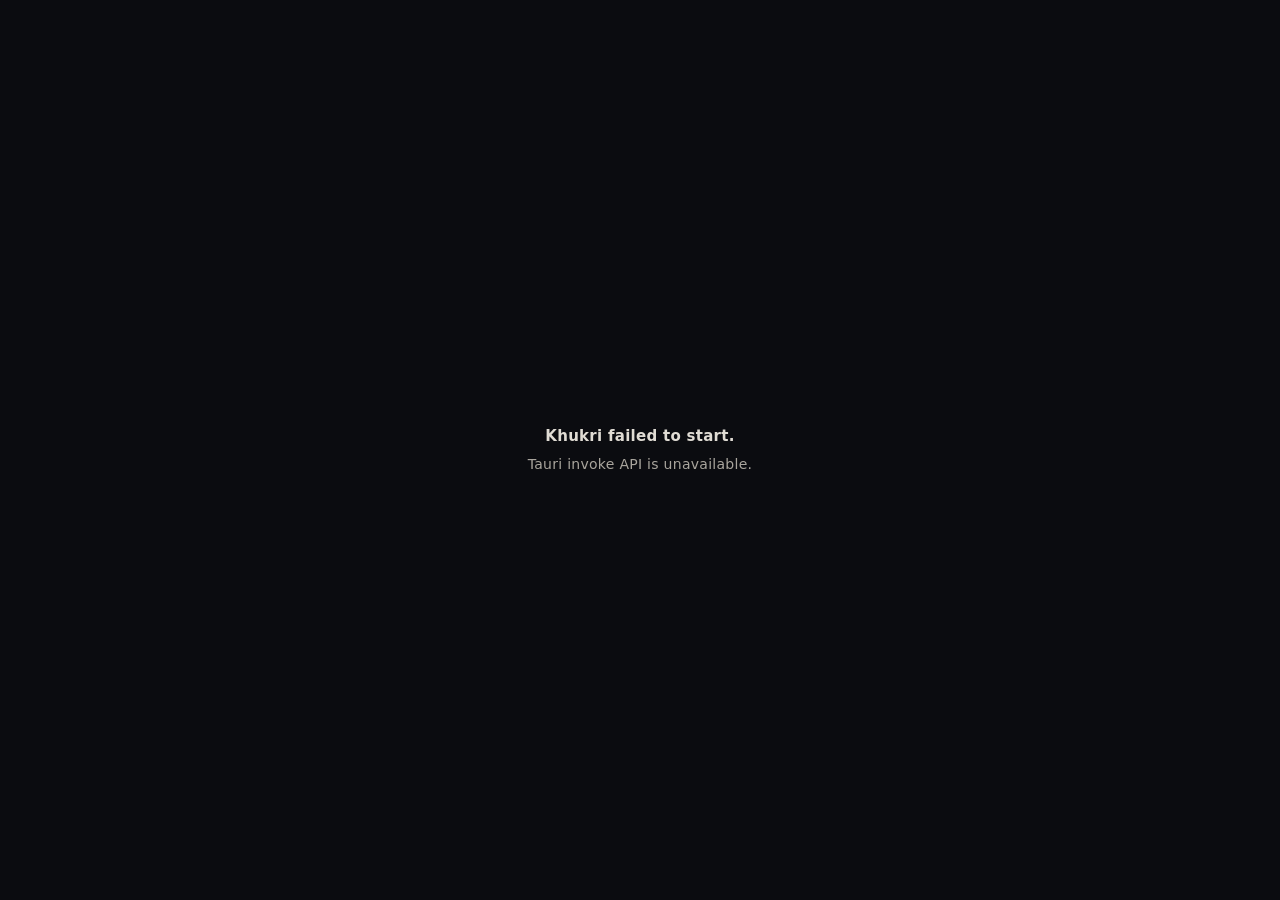
==== commit beeac072: "feat: stabilize browser interception flow, queue UX, and download state handling - fix app boot load" ====
--- a/src/index.html
+++ b/src/index.html
@@ -38,11 +38,28 @@
       opacity: 0;
       pointer-events: none;
     }
+
+    .boot-error {
+      max-width: min(520px, calc(100vw - 48px));
+      display: grid;
+      gap: 8px;
+      text-align: center;
+    }
+
+    .boot-error strong {
+      font-size: 15px;
+    }
+
+    .boot-error span {
+      color: #a9a59d;
+      font-weight: 500;
+      overflow-wrap: anywhere;
+    }
   </style>
   <link rel="stylesheet" href="./styles.css">
 </head>
 <body>
-  <div id="bootSplash" aria-hidden="true">Loading Khukri...</div>
+  <div id="bootSplash" role="status" aria-live="polite">Loading Khukri...</div>
   <div id="mediaOnboarding" class="onboarding-backdrop" hidden>
     <section class="onboarding-card" role="dialog" aria-modal="true" aria-labelledby="onboardingTitle" aria-describedby="onboardingBody">
       <p class="onboarding-kicker" data-i18n="onboarding.kicker"></p>
@@ -58,10 +75,7 @@
     <aside class="sidebar">
       <div class="brand">
         <div class="brand-mark" aria-hidden="true">
-          <svg class="brand-icon" viewBox="0 0 16 16" fill="none">
-            <path d="M2.5 13.5 C4.5 10.5 9.5 6.5 14 3.5 L14.5 5 C10.5 7.5 5.5 11 3.5 14.5 Z" fill="white"/>
-            <path d="M2.5 13.5 L1 11.5 L2.5 11 L3.5 12.5 Z" fill="white" opacity="0.65"/>
-          </svg>
+          <img class="brand-icon" src="./assets/khukri-icon.png" alt="">
         </div>
         <h1 class="brand-wordmark">Khukri</h1>
       </div>
--- a/src/styles.css
+++ b/src/styles.css
@@ -117,21 +117,21 @@
 }
 
 .brand-mark {
-  width: 28px;
-  height: 28px;
-  border-radius: 7px;
-  background: linear-gradient(145deg, #5aab54, var(--kh-green));
-  display: grid;
-  place-items: center;
+  width: 32px;
+  height: 32px;
+  border-radius: 8px;
+  background: #0b0c10;
+  overflow: hidden;
   flex-shrink: 0;
   user-select: none;
-  box-shadow: 0 2px 8px rgba(0,0,0,0.35), 0 0 0 1px rgba(255,255,255,0.06) inset, 0 0 12px rgba(74,140,68,0.35);
+  box-shadow: 0 2px 8px rgba(0,0,0,0.35), 0 0 0 1px rgba(255,255,255,0.08) inset, 0 0 12px rgba(255,159,28,0.16);
 }
 
 .brand-icon {
-  width: 15px;
-  height: 15px;
+  width: 100%;
+  height: 100%;
   display: block;
+  object-fit: cover;
 }
 
 .brand-wordmark {
@@ -169,8 +169,12 @@
 .nav-icon {
   width: 15px;
   height: 15px;
+  padding: 3px;
+  margin-left: -3px;
+  border-radius: 6px;
   flex-shrink: 0;
   opacity: 0.7;
+  transition: background 120ms, box-shadow 120ms, color 120ms, opacity 120ms;
 }
 
 .nav-item:hover { background: var(--kh-surface-hi); color: var(--kh-t1); }
@@ -192,7 +196,11 @@
   border-radius: 0 2px 2px 0;
   background: var(--kh-green-t);
 }
-.nav-item-active .nav-icon { opacity: 1; }
+.nav-item-active .nav-icon {
+  background: rgba(111, 210, 101, 0.12);
+  box-shadow: 0 0 0 1px rgba(111, 210, 101, 0.14);
+  opacity: 1;
+}
 
 /* ── MAIN ──────────────────────────────────────────────────────────────────── */
 .main {
@@ -864,11 +872,22 @@
   animation: progress-shimmer 1.8s ease-in-out infinite;
 }
 
+.progress-fill--indeterminate {
+  width: 35%;
+}
+
+.progress-fill--indeterminate::after {
+  opacity: 1;
+  width: 55%;
+  animation: progress-shimmer 1.1s linear infinite;
+}
+
 .progress-fill--paused    { background: var(--kh-amber); }
 .progress-fill--failed    { background: var(--kh-red); }
 .progress-fill--cancelled { background: var(--kh-t3); }
 .progress-fill--queued    { background: var(--kh-t3); opacity: 0.5; }
 .progress-fill--complete  { background: var(--kh-green); }
+.progress-fill--missing   { background: var(--kh-t3); opacity: 0.7; }
 
 .row-pct {
   font-size: 11px;
@@ -944,6 +963,7 @@
 .pill--failed    { background: var(--kh-red-bg);    color: var(--kh-red-t);   }
 .pill--cancelled { background: var(--kh-b1);        color: var(--kh-t3); }
 .pill--complete  { background: var(--kh-green-bg);  color: var(--kh-green-t); opacity: 0.8; }
+.pill--missing   { background: var(--kh-b1);        color: var(--kh-t2); }
 
 /* ── ROW ACTION BUTTONS ────────────────────────────────────────────────────── */
 .row-actions {
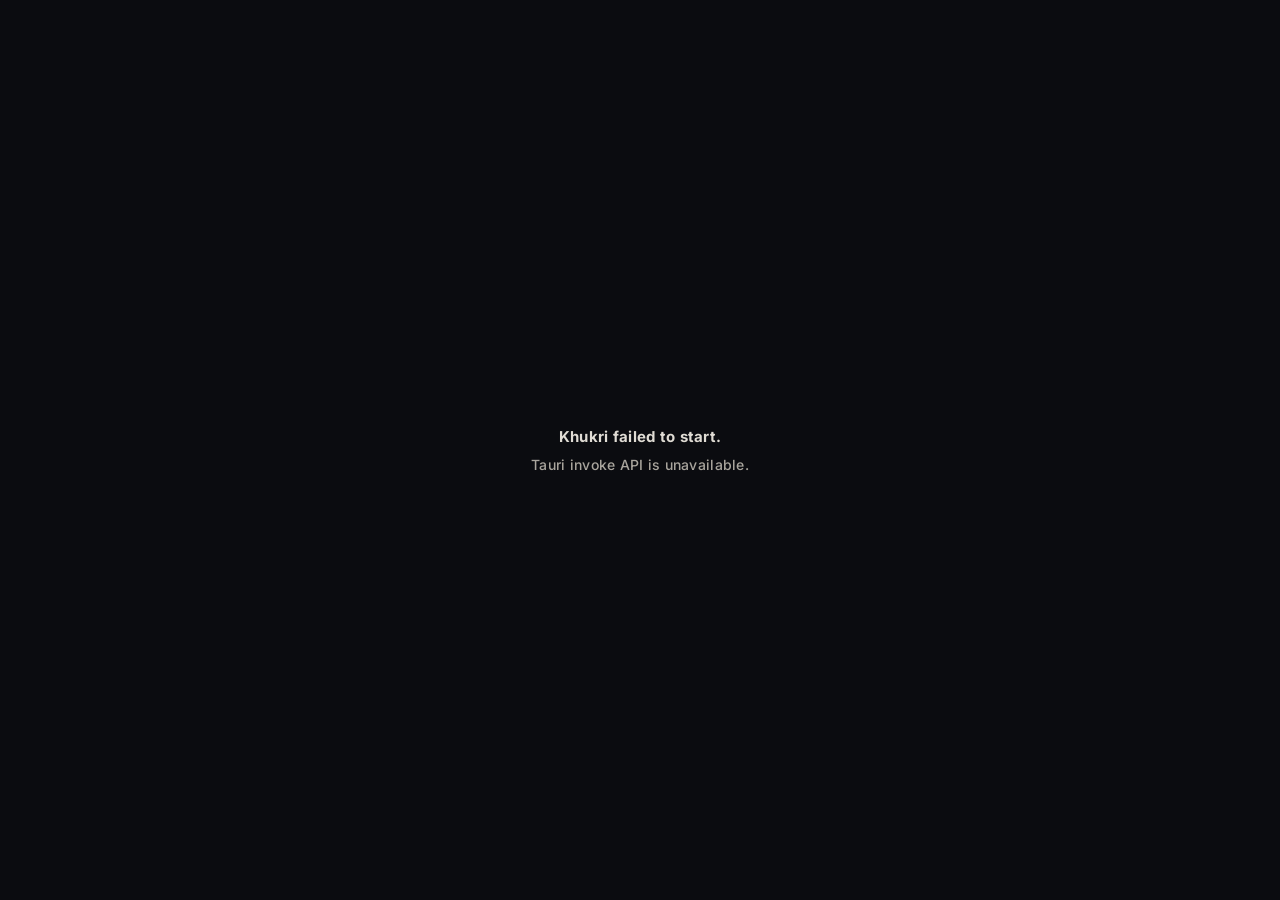
==== commit 15102d14: "feat: upgrade UI to Premium Liquid Glass and fix media download progress" ====
--- a/src/index.html
+++ b/src/index.html
@@ -3,6 +3,10 @@
 <head>
   <meta charset="utf-8">
   <meta name="viewport" content="width=device-width, initial-scale=1">
+  <link rel="preconnect" href="https://fonts.googleapis.com">
+  <link rel="preconnect" href="https://fonts.gstatic.com" crossorigin>
+  <link href="https://fonts.googleapis.com/css2?family=DM+Sans:ital,opsz,wght@0,9..40,400..700;1,9..40,400..700&display=swap" rel="stylesheet">
+  <link href="https://fonts.googleapis.com/css2?family=Inter:wght@400;500;600;700&display=swap" rel="stylesheet">
   <title>Khukri</title>
   <script>
     (() => {
@@ -28,7 +32,7 @@
       place-items: center;
       background: #0b0c10;
       color: #e0dcd4;
-      font: 600 14px/1.4 "Segoe UI Variable Text", "Segoe UI", system-ui, sans-serif;
+      font: 600 14px/1.4 "Inter", "Segoe UI", system-ui, sans-serif;
       letter-spacing: 0.02em;
       z-index: 9999;
       transition: opacity 180ms ease;
@@ -185,7 +189,7 @@
           <h2 class="view-title" data-i18n="settings.title"></h2>
           <div class="toolbar-actions">
             <p id="settingsStatus" class="view-status view-status--inline" aria-live="polite"></p>
-            <button class="primary-button" form="settingsForm" type="submit" data-i18n="settings.save"></button>
+            <button id="saveSettingsButton" class="primary-button" form="settingsForm" type="submit" data-i18n="settings.save"></button>
           </div>
         </header>
 
@@ -209,10 +213,12 @@
                       Browse
                     </button>
                   </div>
+                  <p class="field-hint" data-i18n="settings.general.pathHint"></p>
                 </div>
                 <label class="field">
                   <span data-i18n="settings.general.concurrentLabel"></span>
                   <input id="settingsMaxConcurrent" name="generalMaxConcurrent" type="number" min="1" max="16" step="1">
+                  <p class="field-hint" data-i18n="settings.general.concurrentHint"></p>
                 </label>
                 <label class="field checkbox-field">
                   <input id="settingsYtdlpAutoUpdate" name="settingsYtdlpAutoUpdate" type="checkbox">
@@ -220,7 +226,9 @@
                 </label>
                 <div class="field">
                   <span data-i18n="settings.general.ytdlpActionsLabel"></span>
-                  <button id="checkYtdlpNow" class="ghost-btn ghost-btn-wide" type="button" data-i18n="settings.general.ytdlpCheckNow"></button>
+                  <div class="settings-inline-action">
+                    <button id="checkYtdlpNow" class="ghost-btn ghost-btn-wide" type="button" data-i18n="settings.general.ytdlpCheckNow"></button>
+                  </div>
                 </div>
               </div>
             </article>
@@ -233,11 +241,13 @@
               <div class="settings-section-body">
                 <label class="field">
                   <span data-i18n="settings.performance.threadsLabel"></span>
-                  <input id="settingsThreadOverride" name="performanceThreadOverride" type="number" min="1" max="128" step="1">
+                  <input id="settingsThreadOverride" name="performanceThreadOverride" type="number" min="1" max="128" step="1" placeholder="Auto">
+                  <p class="field-hint" data-i18n="settings.performance.threadsHint"></p>
                 </label>
                 <label class="field">
                   <span data-i18n="settings.performance.bandwidthLabel"></span>
-                  <input id="settingsBandwidthCap" name="performanceBandwidthCap" type="number" min="0" step="1">
+                  <input id="settingsBandwidthCap" name="performanceBandwidthCap" type="number" min="0" step="1" placeholder="Leave blank for unlimited">
+                  <p class="field-hint" data-i18n="settings.performance.bandwidthHint"></p>
                 </label>
               </div>
             </article>
@@ -262,6 +272,7 @@
                     <input id="settingsSchedulerEnd" name="schedulerEnd" type="number" min="0" max="23" step="1">
                   </label>
                 </div>
+                <p class="field-hint" data-i18n="settings.scheduler.hint"></p>
               </div>
             </article>
 
@@ -278,6 +289,7 @@
                 <label class="field">
                   <span data-i18n="settings.proxy.urlLabel"></span>
                   <input id="settingsProxyUrl" name="proxyUrl" type="text" placeholder="http://127.0.0.1:8080">
+                  <p class="field-hint" data-i18n="settings.proxy.urlHint"></p>
                 </label>
               </div>
             </article>
@@ -295,6 +307,7 @@
                     <option value="dark" data-i18n="settings.appearance.themeDark"></option>
                     <option value="light" data-i18n="settings.appearance.themeLight"></option>
                   </select>
+                  <p class="field-hint" data-i18n="settings.appearance.themeHint"></p>
                 </label>
               </div>
             </article>
--- a/src/styles.css
+++ b/src/styles.css
@@ -1,42 +1,42 @@
 /* ── TOKENS — dark (default) ──────────────────────────────────────────────── */
 :root {
-  --kh-bg:         #0b0c10;
-  --kh-chrome:     #0f1117;
-  --kh-surface:    #161920;
-  --kh-surface-hi: #1c2028;
-  --kh-surface-hover: #1f2330;
-
-  --kh-t1: #e0dcd4;
-  --kh-t2: #6e6a66;
-  --kh-t3: #4a4744;
-
-  --kh-green:    #4a8c44;
-  --kh-green-t:  #72bb6c;
-  --kh-green-bg: rgba(74,140,68,0.13);
-  --kh-amber:    #ff9f1c;
-  --kh-amber-t:  #ffb84d;
-  --kh-amber-bg: rgba(255,159,28,0.11);
-  --kh-red:      #cc4b35;
-  --kh-red-t:    #e87060;
-  --kh-red-bg:   rgba(204,75,53,0.12);
-
-  --kh-violet-bg: rgba(120,100,220,0.12);
-  --kh-violet-t:  #9b88ee;
-  --kh-sky-bg:    rgba(80,170,230,0.11);
-  --kh-sky-t:     #6bbde8;
-  --kh-rose-bg:   rgba(230,100,130,0.11);
-  --kh-rose-t:    #e87a9a;
-
-  --kh-b1: rgba(255,255,255,0.055);
-  --kh-b2: rgba(255,255,255,0.10);
-  --kh-b3: rgba(255,255,255,0.16);
-
-  --r1: 5px;
-  --r2: 7px;
-  --r3: 10px;
-  --r4: 12px;
-
-  font-family: "Segoe UI Variable Text", "Segoe UI", -apple-system, BlinkMacSystemFont,
+  --kh-bg:         #1C1917;
+  --kh-chrome:     rgba(28, 25, 23, 0.65);
+  --kh-surface:    #292524;
+  --kh-surface-hi: #44403C;
+  --kh-surface-hover: #57534E;
+
+  --kh-t1: #FAFAF9;
+  --kh-t2: #D6D3D1;
+  --kh-t3: #A8A29E;
+
+  --kh-green:    #10B981;
+  --kh-green-t:  #34D399;
+  --kh-green-bg: rgba(16, 185, 129, 0.15);
+  --kh-amber:    #F59E0B;
+  --kh-amber-t:  #FBBF24;
+  --kh-amber-bg: rgba(245, 158, 11, 0.15);
+  --kh-red:      #DC2626;
+  --kh-red-t:    #F87171;
+  --kh-red-bg:   rgba(220, 38, 38, 0.15);
+
+  --kh-violet-bg: rgba(139, 92, 246, 0.15);
+  --kh-violet-t:  #a78bfa;
+  --kh-sky-bg:    rgba(14, 165, 233, 0.15);
+  --kh-sky-t:     #38bdf8;
+  --kh-rose-bg:   rgba(244, 63, 94, 0.15);
+  --kh-rose-t:    #fb7185;
+
+  --kh-b1: rgba(255,255,255,0.08);
+  --kh-b2: rgba(255,255,255,0.12);
+  --kh-b3: rgba(255,255,255,0.20);
+
+  --r1: 8px;
+  --r2: 12px;
+  --r3: 16px;
+  --r4: 20px;
+
+  font-family: "DM Sans", -apple-system, BlinkMacSystemFont,
                system-ui, sans-serif;
   font-size: 14px;
   line-height: 1.5;
@@ -45,31 +45,35 @@
 
 /* ── TOKENS — light ────────────────────────────────────────────────────────── */
 :root[data-theme="light"] {
-  --kh-bg:         #eae7df;
-  --kh-chrome:     #dedad1;
-  --kh-surface:    #f4f1e9;
-  --kh-surface-hi: #faf8f3;
-  --kh-surface-hover: #ffffff;
-
-  --kh-t1: #1a1c1a;
-  --kh-t2: #625f5b;
-  --kh-t3: #9a9591;
-
-  --kh-green:    #2d5a27;
-  --kh-green-t:  #2d5a27;
-  --kh-green-bg: rgba(45,90,39,0.09);
-  --kh-amber-bg: rgba(255,159,28,0.09);
-  --kh-red-bg:   rgba(204,75,53,0.09);
-
-  --kh-violet-bg: rgba(100,80,200,0.08);
-  --kh-violet-t:  #6654c8;
-  --kh-sky-bg:    rgba(40,140,200,0.09);
-  --kh-sky-t:     #2d8cbf;
-  --kh-rose-bg:   rgba(200,60,100,0.09);
-  --kh-rose-t:    #c44070;
-
-  --kh-b1: rgba(0,0,0,0.07);
-  --kh-b2: rgba(0,0,0,0.11);
+  --kh-bg:         #FAFAF9;
+  --kh-chrome:     rgba(250, 250, 249, 0.75);
+  --kh-surface:    #FFFFFF;
+  --kh-surface-hi: #F5F5F4;
+  --kh-surface-hover: #E8ECF0;
+
+  --kh-t1: #1C1917;
+  --kh-t2: #44403C;
+  --kh-t3: #78716C;
+
+  --kh-green:    #10B981;
+  --kh-green-t:  #059669;
+  --kh-green-bg: rgba(16, 185, 129, 0.12);
+  --kh-amber:    #F59E0B;
+  --kh-amber-t:  #D97706;
+  --kh-amber-bg: rgba(245, 158, 11, 0.12);
+  --kh-red:      #DC2626;
+  --kh-red-t:    #B91C1C;
+  --kh-red-bg:   rgba(220, 38, 38, 0.12);
+
+  --kh-violet-bg: rgba(139, 92, 246, 0.12);
+  --kh-violet-t:  #7c3aed;
+  --kh-sky-bg:    rgba(14, 165, 233, 0.12);
+  --kh-sky-t:     #0284c7;
+  --kh-rose-bg:   rgba(244, 63, 94, 0.12);
+  --kh-rose-t:    #e11d48;
+
+  --kh-b1: rgba(0,0,0,0.06);
+  --kh-b2: rgba(0,0,0,0.1);
   --kh-b3: rgba(0,0,0,0.18);
 }
 
@@ -80,6 +84,20 @@
 body { background: var(--kh-bg); }
 body.onboarding-open { overflow: hidden; }
 
+:root[data-theme="dark"] body {
+  background:
+    radial-gradient(circle at 80% 0%, rgba(16, 185, 129, 0.12), transparent 40%),
+    radial-gradient(circle at 20% 100%, rgba(139, 92, 246, 0.08), transparent 40%),
+    var(--kh-bg);
+}
+
+:root[data-theme="light"] body {
+  background:
+    radial-gradient(circle at 80% 0%, rgba(16, 185, 129, 0.08), transparent 40%),
+    radial-gradient(circle at 20% 100%, rgba(14, 165, 233, 0.06), transparent 40%),
+    var(--kh-bg);
+}
+
 /* ── SCROLLBAR ─────────────────────────────────────────────────────────────── */
 ::-webkit-scrollbar { width: 5px; height: 5px; }
 ::-webkit-scrollbar-track { background: transparent; }
@@ -97,22 +115,26 @@
 }
 
 /* ── SIDEBAR ───────────────────────────────────────────────────────────────── */
-.sidebar {
+.app-sidebar {
+  width: 250px;
+  flex-shrink: 0;
   background: var(--kh-chrome);
-  background-image: linear-gradient(180deg, rgba(255,255,255,0.025) 0%, transparent 120px);
+  backdrop-filter: blur(20px) saturate(180%);
+  -webkit-backdrop-filter: blur(20px) saturate(180%);
   border-right: 1px solid var(--kh-b1);
   display: flex;
   flex-direction: column;
-  height: 100%;
-  overflow-y: auto;
+  padding: 12px 10px;
+  position: relative;
+  z-index: 10;
 }
 
 .brand {
   display: flex;
   align-items: center;
   gap: 10px;
-  padding: 16px 14px 15px;
-  border-bottom: 1px solid var(--kh-b1);
+  padding: 14px 14px 13px;
+  border-bottom: 0.5px solid var(--kh-b1);
   flex-shrink: 0;
 }
 
@@ -120,11 +142,11 @@
   width: 32px;
   height: 32px;
   border-radius: 8px;
-  background: #0b0c10;
+  background: linear-gradient(135deg, #2a2a2a, #111);
   overflow: hidden;
   flex-shrink: 0;
   user-select: none;
-  box-shadow: 0 2px 8px rgba(0,0,0,0.35), 0 0 0 1px rgba(255,255,255,0.08) inset, 0 0 12px rgba(255,159,28,0.16);
+  box-shadow: 0 4px 12px rgba(0,0,0,0.5), 0 0 0 1px rgba(255,255,255,0.15) inset, 0 0 16px rgba(16, 185, 129, 0.2);
 }
 
 .brand-icon {
@@ -143,13 +165,13 @@
 }
 
 .nav {
-  padding: 8px 7px;
+  padding: 8px 8px;
   flex: 1;
 }
 
 .nav-item {
   width: 100%;
-  padding: 7px 10px;
+  padding: 8px 10px;
   border: none;
   border-radius: var(--r2);
   background: transparent;
@@ -159,11 +181,13 @@
   font-weight: 500;
   text-align: left;
   cursor: pointer;
-  transition: background 120ms, color 120ms;
-  margin-bottom: 1px;
+  transition: all 200ms cubic-bezier(0.16, 1, 0.3, 1);
+  margin-bottom: 2px;
   display: flex;
   align-items: center;
   gap: 8px;
+  position: relative;
+  overflow: hidden;
 }
 
 .nav-icon {
@@ -174,31 +198,37 @@
   border-radius: 6px;
   flex-shrink: 0;
   opacity: 0.7;
-  transition: background 120ms, box-shadow 120ms, color 120ms, opacity 120ms;
-}
-
-.nav-item:hover { background: var(--kh-surface-hi); color: var(--kh-t1); }
-.nav-item:hover .nav-icon { opacity: 1; }
+  transition: all 200ms cubic-bezier(0.16, 1, 0.3, 1);
+}
+
+.nav-item:hover { 
+  background: rgba(255,255,255,0.05); 
+  color: var(--kh-t1); 
+  transform: translateX(2px);
+}
+.nav-item:hover .nav-icon { opacity: 1; transform: scale(1.05); }
 
 .nav-item-active {
   background: var(--kh-green-bg);
   color: var(--kh-green-t);
   font-weight: 600;
   position: relative;
+  box-shadow: 0 2px 8px rgba(16, 185, 129, 0.1);
 }
 .nav-item-active::before {
   content: "";
   position: absolute;
   left: 0;
-  top: 20%;
-  height: 60%;
+  top: 15%;
+  height: 70%;
   width: 3px;
-  border-radius: 0 2px 2px 0;
+  border-radius: 0 3px 3px 0;
   background: var(--kh-green-t);
+  box-shadow: 0 0 8px var(--kh-green-t);
 }
 .nav-item-active .nav-icon {
-  background: rgba(111, 210, 101, 0.12);
-  box-shadow: 0 0 0 1px rgba(111, 210, 101, 0.14);
+  background: rgba(16, 185, 129, 0.2);
+  box-shadow: 0 0 0 1px rgba(16, 185, 129, 0.3);
   opacity: 1;
 }
 
@@ -223,13 +253,17 @@
   display: flex;
   align-items: center;
   gap: 12px;
-  padding: 10px 16px;
+  padding: 12px 20px;
   background: var(--kh-chrome);
   border-bottom: 1px solid var(--kh-b1);
   flex-shrink: 0;
-  min-height: 46px;
+  min-height: 52px;
   -webkit-app-region: drag;
   user-select: none;
+  backdrop-filter: blur(24px);
+  -webkit-backdrop-filter: blur(24px);
+  box-shadow: 0 2px 10px rgba(0,0,0,0.05);
+  z-index: 5;
 }
 
 .view-toolbar > * {
@@ -237,8 +271,8 @@
 }
 
 .view-title {
-  font-size: 13px;
-  font-weight: 600;
+  font-size: 16px;
+  font-weight: 500;
   color: var(--kh-t1);
   margin: 0;
   flex-shrink: 0;
@@ -261,6 +295,21 @@
 }
 
 .view-status--inline { flex: none; }
+
+.view--settings .view-status {
+  min-height: 24px;
+  font-size: 12px;
+  color: var(--kh-t2);
+}
+
+.settings-status-dot {
+  width: 7px;
+  height: 7px;
+  border-radius: 50%;
+  background: var(--kh-amber);
+  display: inline-block;
+  box-shadow: 0 0 0 4px rgba(255, 159, 28, 0.1);
+}
 
 /* Dot indicator shown inside #formStatus when status === "ready" */
 .status-dot {
@@ -283,7 +332,7 @@
 .toolbar-actions {
   display: flex;
   align-items: center;
-  gap: 8px;
+  gap: 10px;
   flex-shrink: 0;
 }
 
@@ -292,34 +341,36 @@
   flex: 1;
   min-height: 0;
   overflow-y: auto;
-  padding: 14px 16px;
+  padding: 16px;
   display: flex;
   flex-direction: column;
-  gap: 10px;
+  gap: 12px;
 }
 
 /* ── BUTTONS ───────────────────────────────────────────────────────────────── */
 .primary-button {
+  background: var(--kh-green);
+  color: var(--kh-bg);
   border: none;
+  font-weight: 600;
+  box-shadow: 0 4px 12px var(--kh-green-bg);
+  transition: all 400ms cubic-bezier(0.16, 1, 0.3, 1);
   border-radius: var(--r1);
-  background: linear-gradient(160deg, #5aab54 0%, var(--kh-green) 100%);
-  color: #fff;
-  font: inherit;
   font-size: 13px;
-  font-weight: 600;
-  padding: 7px 14px;
+  padding: 8px 18px;
   cursor: pointer;
-  transition: filter 120ms, transform 80ms, box-shadow 120ms;
   white-space: nowrap;
   line-height: 1;
-  box-shadow: 0 1px 3px rgba(0,0,0,0.25), 0 0 0 1px rgba(255,255,255,0.07) inset;
 }
 
 .primary-button:hover {
-  filter: brightness(1.1);
-  box-shadow: 0 2px 8px rgba(74,140,68,0.4), 0 0 0 1px rgba(255,255,255,0.07) inset;
-}
-.primary-button:active { transform: scale(0.97); filter: brightness(0.95); }
+  background: var(--kh-green-t);
+  transform: translateY(-1px);
+  box-shadow: 0 6px 16px var(--kh-green-bg);
+}
+.primary-button:active { 
+  transform: translateY(1px) scale(0.97); 
+}
 
 /* Onboarding */
 .onboarding-backdrop {
@@ -404,23 +455,43 @@
 .ghost-btn {
   border: 1px solid var(--kh-b2);
   border-radius: var(--r1);
-  background: var(--kh-surface-hi);
+  background: rgba(255,255,255,0.03);
   color: var(--kh-t2);
   font: inherit;
   font-size: 13px;
-  padding: 6px 12px;
+  font-weight: 500;
+  padding: 8px 14px;
   cursor: pointer;
-  transition: background 100ms, color 100ms, border-color 100ms;
+  transition: all 200ms cubic-bezier(0.16, 1, 0.3, 1);
   white-space: nowrap;
-}
-
-.ghost-btn:hover { background: var(--kh-surface-hi); color: var(--kh-t1); border-color: var(--kh-b3); }
+  backdrop-filter: blur(8px);
+}
+
+.ghost-btn:hover { 
+  transform: translateY(-1px); 
+  background: rgba(255,255,255,0.06); 
+  color: var(--kh-t1); 
+  border-color: var(--kh-b3);
+  box-shadow: 0 2px 8px rgba(0,0,0,0.1); 
+}
+.ghost-btn:active { transform: translateY(1px) scale(0.97); }
 
 .ghost-btn-wide {
   min-width: 140px;
 }
 
 button[disabled] { opacity: 0.38; cursor: not-allowed; }
+button[disabled]:hover { transform: none; }
+button[disabled].queue-btn:hover {
+  transform: none;
+  background: transparent;
+  border-color: rgba(255, 255, 255, 0.12);
+}
+
+.view--settings .primary-button[disabled] {
+  opacity: 0.42;
+  box-shadow: none;
+}
 
 /* ── FOCUS STATES ──────────────────────────────────────────────────────────── */
 .primary-button:focus-visible,
@@ -434,25 +505,27 @@
 
 /* ── COMPOSER ──────────────────────────────────────────────────────────────── */
 .composer {
-  background: var(--kh-surface);
+  background: var(--kh-surface-hi);
   border: 1px solid var(--kh-b2);
-  border-radius: var(--r4);
+  border-radius: 16px;
+  margin: 16px 16px 24px 16px;
   overflow: hidden;
   flex-shrink: 0;
+  box-shadow: 0 16px 40px rgba(0,0,0,0.25), 0 0 0 1px rgba(255,255,255,0.05) inset;
+  transition: all 300ms cubic-bezier(0.16, 1, 0.3, 1);
 }
 
 .composer-header {
   display: flex;
   align-items: center;
   justify-content: space-between;
-  padding: 11px 14px 0;
+  padding: 10px 12px 0;
 }
 
 .composer-title {
   font-size: 12px;
-  font-weight: 700;
-  letter-spacing: 0.05em;
-  text-transform: uppercase;
+  font-weight: 500;
+  letter-spacing: 0;
   color: var(--kh-t2);
   margin: 0;
 }
@@ -481,7 +554,7 @@
   display: flex;
   flex-direction: column;
   gap: 10px;
-  padding: 10px 14px 14px;
+  padding: 10px 12px 12px;
 }
 
 .form-row { display: flex; gap: 10px; }
@@ -490,15 +563,14 @@
 .form-submit-cell { flex-shrink: 0; }
 
 /* ── FORM FIELDS ───────────────────────────────────────────────────────────── */
-.field { display: grid; gap: 5px; }
+.field { display: grid; gap: 4px; }
 
 .field > span {
-  font-size: 10.5px;
-  font-weight: 700;
-  letter-spacing: 0.06em;
-  text-transform: uppercase;
-  color: var(--kh-t1);
-  opacity: 0.7;
+  font-size: 12px;
+  font-weight: 400;
+  letter-spacing: 0;
+  color: var(--kh-t1);
+  opacity: 0.82;
 }
 
 .field-row {
@@ -514,21 +586,23 @@
   width: 100%;
   border: 1px solid var(--kh-b2);
   border-radius: var(--r1);
-  background: var(--kh-surface-hi);
-  padding: 7px 10px;
+  background: rgba(255,255,255,0.03);
+  padding: 8px 10px;
   color: var(--kh-t1);
   font: inherit;
   font-size: 13px;
-  transition: border-color 120ms, background 120ms;
-}
-
-input:hover, select:hover { border-color: var(--kh-b3); }
+  transition: all 200ms cubic-bezier(0.16, 1, 0.3, 1);
+  box-shadow: inset 0 1px 2px rgba(0,0,0,0.1);
+}
+
+input:hover, select:hover { border-color: var(--kh-b3); background: rgba(255,255,255,0.05); }
 
 input:focus,
 select:focus {
   border-color: var(--kh-green);
   outline: none;
   background: var(--kh-surface-hover);
+  box-shadow: 0 0 0 3px var(--kh-green-bg), inset 0 1px 2px rgba(0,0,0,0.1);
 }
 
 input::placeholder { color: var(--kh-t3); }
@@ -593,7 +667,7 @@
   height: 16px;
   margin: 0;
   padding: 0;
-  border: 1.5px solid var(--kh-b3);
+  border: 0.5px solid var(--kh-b3);
   border-radius: 4px;
   background: var(--kh-surface-hi);
   cursor: pointer;
@@ -629,8 +703,8 @@
 .queue-panel {
   flex: 1;
   min-height: 140px;
-  background: var(--kh-surface);
-  border: 1px solid var(--kh-b1);
+  background: transparent;
+  border: none;
   border-radius: var(--r4);
   display: flex;
   flex-direction: column;
@@ -662,19 +736,32 @@
 }
 
 .empty-icon {
-  width: 52px;
-  height: 52px;
+  width: 56px;
+  height: 56px;
   border-radius: 50%;
   background: var(--kh-surface-hi);
   border: 1px solid var(--kh-b2);
-  display: grid;
-  place-items: center;
+  display: flex;
+  align-items: center;
+  justify-content: center;
   color: var(--kh-green-t);
   flex-shrink: 0;
-  box-shadow: 0 0 0 8px rgba(74,140,68,0.06), 0 0 0 16px rgba(74,140,68,0.03);
-}
-
-.empty-icon svg { display: block; opacity: 0.8; }
+  box-shadow: 0 0 0 8px rgba(16, 185, 129, 0.08), 0 0 0 16px rgba(16, 185, 129, 0.04);
+  animation: float-pulse 4s ease-in-out infinite;
+}
+
+@keyframes float-pulse {
+  0%, 100% {
+    transform: translateY(0);
+    box-shadow: 0 0 0 8px rgba(16, 185, 129, 0.08), 0 0 0 16px rgba(16, 185, 129, 0.04);
+  }
+  50% {
+    transform: translateY(-4px);
+    box-shadow: 0 0 0 12px rgba(16, 185, 129, 0.12), 0 0 0 24px rgba(16, 185, 129, 0.06);
+  }
+}
+
+.empty-icon svg { display: block; opacity: 0.9; }
 
 .empty-title {
   font-size: 13.5px;
@@ -694,92 +781,162 @@
 
 /* ── DOWNLOADS LIST ────────────────────────────────────────────────────────── */
 .downloads-list {
-  padding: 5px;
+  padding: 12px 16px 22px;
   display: flex;
   flex-direction: column;
-  gap: 1px;
-}
-
-/* ── DOWNLOAD ROW ──────────────────────────────────────────────────────────── */
-.download-item {
-  padding: 10px 11px;
-  border-radius: var(--r3);
-  border: 1px solid transparent;
-  display: flex;
-  flex-direction: row;
-  align-items: flex-start;
-  gap: 11px;
-  cursor: default;
-  transition: background 120ms, border-color 120ms, box-shadow 120ms;
+  gap: 18px;
+}
+
+/* ── QUEUE SECTIONS ────────────────────────────────────────────────────────── */
+.queue-section {
+  display: flex;
+  flex-direction: column;
+  gap: 10px;
+}
+
+.queue-section-head {
+  display: flex;
+  align-items: center;
+  gap: 10px;
+  padding: 0 4px;
+}
+
+.queue-section-marker {
+  width: 0;
+  height: 0;
+  border-top: 6px solid transparent;
+  border-bottom: 6px solid transparent;
+  border-left: 10px solid var(--kh-t2);
+  opacity: 0.8;
+}
+
+.queue-section--failed .queue-section-marker {
+  border: none;
+  width: 12px;
+  height: 12px;
   position: relative;
 }
 
-.download-item:hover {
-  background: var(--kh-surface-hover);
-  border-color: var(--kh-b1);
-  box-shadow: 0 1px 4px rgba(0,0,0,0.12);
-}
-
-/* Left accent stripe for active rows */
-.download-item[data-status="active"]::before {
+.queue-section--failed .queue-section-marker::before,
+.queue-section--failed .queue-section-marker::after {
   content: "";
   position: absolute;
-  left: 0;
-  top: 20%;
-  height: 60%;
+  left: 5px;
+  top: 0;
   width: 3px;
-  border-radius: 0 2px 2px 0;
-  background: var(--kh-green-t);
-}
-
-.download-item[data-status="paused"]::before {
+  height: 12px;
+  border-radius: 2px;
+  background: var(--kh-red);
+}
+
+.queue-section--failed .queue-section-marker::before { transform: rotate(45deg); }
+.queue-section--failed .queue-section-marker::after { transform: rotate(-45deg); }
+
+.queue-section--complete .queue-section-marker {
+  border: none;
+  width: 12px;
+  height: 12px;
+  position: relative;
+}
+
+.queue-section--complete .queue-section-marker::before {
   content: "";
   position: absolute;
-  left: 0;
-  top: 20%;
-  height: 60%;
-  width: 3px;
-  border-radius: 0 2px 2px 0;
-  background: var(--kh-amber-t);
-}
-
-.download-item[data-status="failed"]::before {
-  content: "";
-  position: absolute;
-  left: 0;
-  top: 20%;
-  height: 60%;
-  width: 3px;
-  border-radius: 0 2px 2px 0;
-  background: var(--kh-red-t);
-}
-
-.download-item:focus-visible {
-  outline: 2px solid var(--kh-amber);
-  outline-offset: -2px;
+  left: 1px;
+  top: 3px;
+  width: 8px;
+  height: 4px;
+  border-left: 3px solid #d8d8d8;
+  border-bottom: 3px solid #d8d8d8;
+  transform: rotate(-45deg);
+}
+
+.queue-section-title {
+  margin: 0;
+  font-size: 12px;
+  font-weight: 650;
+  letter-spacing: 0;
+  color: var(--kh-t2);
+}
+
+.queue-section-title span {
+  color: var(--kh-t3);
+}
+
+.queue-section-list {
+  display: flex;
+  flex-direction: column;
+  gap: 10px;
+}
+
+/* ── DOWNLOAD CARD ─────────────────────────────────────────────────────────── */
+.queue-card {
+  position: relative;
+  padding: 18px 20px;
+  background: var(--kh-surface);
+  border: 1px solid var(--kh-b1);
+  border-radius: var(--r3);
+  display: grid;
+  grid-template-columns: 44px minmax(0, 1fr) auto;
+  gap: 16px;
+  align-items: start;
+  transition: all 400ms cubic-bezier(0.16, 1, 0.3, 1);
+  margin-bottom: 2px;
+  box-shadow: 0 2px 8px rgba(0,0,0,0.02);
+}
+
+.queue-card:hover {
+  background: var(--kh-surface-hi);
+  border-color: var(--kh-b2);
+  transform: translateY(-2px) scale(1.002);
+  box-shadow: 0 12px 32px rgba(0,0,0,0.12), 0 0 0 1px rgba(255,255,255,0.05) inset;
+}
+
+.queue-card-rail {
+  width: 4px;
+  align-self: stretch;
+  min-height: 76px;
+  border-radius: 999px;
+  background: linear-gradient(180deg, var(--kh-green-t), var(--kh-green));
+  flex-shrink: 0;
+  box-shadow: 0 0 18px rgba(72,160,80,0.18);
+}
+
+.queue-card--failed {
+  border-color: transparent;
+}
+
+.queue-card--failed .queue-card-rail {
+  background: linear-gradient(180deg, var(--kh-red-t), var(--kh-red));
+  box-shadow: 0 0 18px rgba(204,75,53,0.18);
+}
+
+.queue-card--complete .queue-card-rail {
+  background: linear-gradient(180deg, var(--kh-green-t), var(--kh-green));
 }
 
 /* File type badge */
 .file-ext {
-  width: 36px;
-  min-width: 36px;
-  height: 42px;
-  border-radius: var(--r2);
-  background: var(--kh-surface-hi);
-  border: 1px solid var(--kh-b1);
+  width: 32px;
+  min-width: 32px;
+  height: 36px;
+  border-radius: 10px;
+  background: rgba(255,255,255,0.025);
+  border: none;
   display: flex;
   flex-direction: column;
   align-items: center;
   justify-content: center;
-  font-size: 7.5px;
-  font-weight: 800;
-  letter-spacing: 0.05em;
+  font-size: 8px;
+  font-weight: 700;
+  letter-spacing: 0.04em;
   text-transform: uppercase;
   color: var(--kh-t2);
   user-select: none;
   flex-shrink: 0;
   margin-top: 1px;
   gap: 2px;
+  box-shadow: 0 1px 0 rgba(255,255,255,0.04) inset;
 }
 
 .file-ext-dot {
@@ -797,45 +954,87 @@
 .file-ext--doc     { color: var(--kh-sky-t);    background: var(--kh-sky-bg);    border-color: rgba(80,170,230,0.18); }
 .file-ext--installer { color: var(--kh-green-t); background: var(--kh-green-bg); border-color: rgba(74,140,68,0.22); }
 
-/* Row body */
-.row-body {
+.queue-card-body {
   flex: 1;
   min-width: 0;
   display: flex;
   flex-direction: column;
-  gap: 5px;
-}
-
-.row-top {
-  display: flex;
-  align-items: center;
+  gap: 6px;
+}
+
+.queue-card-head {
+  display: flex;
+  align-items: flex-start;
+  justify-content: space-between;
   gap: 8px;
+}
+
+.queue-card-heading {
+  display: flex;
+  flex-direction: column;
+  gap: 2px;
   min-width: 0;
-}
-
-.row-name {
   flex: 1;
-  font-size: 13px;
-  font-weight: 600;
-  color: var(--kh-t1);
-  white-space: nowrap;
-  overflow: hidden;
-  text-overflow: ellipsis;
-  min-width: 0;
+}
+
+.queue-card-title {
+  font-size: 14px;
+  font-weight: 650;
+  color: var(--kh-t1);
+  line-height: 1.25;
   letter-spacing: -0.01em;
-}
-
-.row-mid {
-  display: flex;
-  align-items: center;
-  gap: 7px;
+  overflow-wrap: anywhere;
+}
+
+.queue-card-url {
+  font-size: 11px;
+  color: var(--kh-t3);
+  line-height: 1.35;
+  word-break: break-all;
+}
+
+.queue-card-chips {
+  display: flex;
+  align-items: center;
+  gap: 6px;
+  flex-wrap: wrap;
+}
+
+.queue-chip {
+  display: inline-flex;
+  align-items: center;
+  justify-content: center;
+  min-height: 20px;
+  padding: 0 8px;
+  border-radius: 10px;
+  border: 1px solid rgba(255, 255, 255, 0.08);
+  background: rgba(120, 120, 128, 0.16);
+  color: var(--kh-t2);
+  font-size: 11px;
+  font-weight: 500;
+  line-height: 1;
+  backdrop-filter: blur(10px);
+  -webkit-backdrop-filter: blur(10px);
+  box-shadow: 0 1px 2px rgba(0,0,0,0.1);
+}
+
+:root[data-theme="light"] .queue-chip {
+  background: rgba(120, 120, 128, 0.1);
+  border-color: rgba(0, 0, 0, 0.06);
+  color: var(--kh-t1);
+  box-shadow: 0 1px 2px rgba(0,0,0,0.04);
+}
+
+.queue-card-progress {
+  display: flex;
+  align-items: center;
 }
 
 .progress-track {
   flex: 1;
-  height: 4px;
-  border-radius: 3px;
-  background: var(--kh-b1);
+  height: 7px;
+  border-radius: 999px;
+  background: rgba(255, 255, 255, 0.06);
   overflow: hidden;
   position: relative;
 }
@@ -889,73 +1088,129 @@
 .progress-fill--complete  { background: var(--kh-green); }
 .progress-fill--missing   { background: var(--kh-t3); opacity: 0.7; }
 
-.row-pct {
+.queue-card-meta {
+  font-size: 12px;
+  font-weight: 400;
+  color: var(--kh-t2);
+  line-height: 1.35;
+  font-variant-numeric: tabular-nums;
+}
+
+.queue-card-actions {
+  display: flex;
+  align-items: center;
+  gap: 8px;
+  flex-wrap: wrap;
+}
+
+.queue-btn {
+  border: 1px solid var(--kh-b2);
+  border-radius: 6px;
+  background: rgba(255, 255, 255, 0.03);
+  color: var(--kh-t2);
+  font: inherit;
   font-size: 11px;
-  font-weight: 700;
+  font-weight: 600;
+  padding: 6px 12px;
+  cursor: pointer;
+  transition: all 200ms cubic-bezier(0.16, 1, 0.3, 1);
+  white-space: nowrap;
+  line-height: 1.1;
+  backdrop-filter: blur(4px);
+  box-shadow: 0 2px 8px rgba(0,0,0,0.1);
+}
+
+.queue-btn:hover {
+  transform: translateY(-2px);
+  background: rgba(255, 255, 255, 0.08);
+  border-color: var(--kh-b3);
+  color: var(--kh-t1);
+  box-shadow: 0 4px 12px rgba(0,0,0,0.2), inset 0 1px 1px rgba(255,255,255,0.1);
+}
+
+.queue-btn:active {
+  transform: translateY(1px) scale(0.97);
+  opacity: 0.9;
+}
+
+.queue-btn-primary {
+  border-color: rgba(90, 171, 84, 0.95);
+  background: linear-gradient(160deg, #5aba52 0%, var(--kh-green) 100%);
+  color: #fff;
+}
+
+.queue-btn-secondary {
+  color: var(--kh-t1);
+}
+
+.queue-btn-danger {
+  border-color: rgba(255, 255, 255, 0.14);
   color: var(--kh-t2);
-  min-width: 30px;
-  text-align: right;
-  flex-shrink: 0;
-  font-variant-numeric: tabular-nums;
-}
-
-.row-bot {
-  display: flex;
-  align-items: center;
-  gap: 10px;
-  min-width: 0;
-}
-
-.row-url {
-  font-size: 11.5px;
+}
+
+.queue-failure-panel {
+  background:
+    linear-gradient(90deg, rgba(204,75,53,0.08), rgba(255,255,255,0.018)),
+    rgba(255, 255, 255, 0.018);
+  border-left: 2px solid var(--kh-red);
+  border-radius: 10px;
+  padding: 12px 14px;
+  display: flex;
+  flex-direction: column;
+  gap: 6px;
+}
+
+:root[data-theme="light"] .queue-failure-panel {
+  background:
+    linear-gradient(90deg, rgba(204,75,53,0.08), rgba(255,255,255,0.56)),
+    rgba(255,255,255,0.5);
+}
+
+.queue-failure-title {
+  color: #ff4f4f;
+  font-size: 14px;
+  font-weight: 500;
+}
+
+.queue-failure-copy {
   color: var(--kh-t2);
-  white-space: nowrap;
-  overflow: hidden;
-  text-overflow: ellipsis;
-  flex: 1;
-  min-width: 0;
-}
-
-.row-stats {
-  display: flex;
-  align-items: center;
-  gap: 8px;
-  flex-shrink: 0;
-}
-
-.row-stat {
   font-size: 12px;
-  color: var(--kh-t2);
-  white-space: nowrap;
-  font-variant-numeric: tabular-nums;
-}
-
-.row-stat--speed {
-  color: var(--kh-amber-t);
-  font-weight: 600;
-}
-
-.row-error {
-  font-size: 11.5px;
-  color: var(--kh-red-t);
-  background: var(--kh-red-bg);
-  border-radius: var(--r1);
-  padding: 5px 8px;
-  line-height: 1.4;
+  line-height: 1.5;
+}
+
+.queue-failure-detail {
+  color: var(--kh-t3);
+  font-size: 11px;
+}
+
+.queue-failure-detail summary {
+  cursor: pointer;
+  list-style: none;
+}
+
+.queue-failure-detail summary::-webkit-details-marker {
+  display: none;
+}
+
+.queue-failure-detail div {
+  margin-top: 10px;
+  white-space: pre-wrap;
+  word-break: break-word;
 }
 
 /* ── STATUS BADGES ─────────────────────────────────────────────────────────── */
 .pill {
-  font-size: 10px;
-  font-weight: 700;
-  letter-spacing: 0.04em;
-  text-transform: uppercase;
-  padding: 2px 6px;
-  border-radius: var(--r1);
+  font-size: 11px;
+  font-weight: 650;
+  letter-spacing: 0;
+  text-transform: none;
+  padding: 6px 10px;
+  border-radius: 8px;
   flex-shrink: 0;
   background: var(--kh-surface-hi);
   color: var(--kh-t2);
-  line-height: 1.5;
+  line-height: 1;
+  border: 0.5px solid rgba(255,255,255,0.04);
 }
 
 .pill--active    { background: var(--kh-green-bg);  color: var(--kh-green-t); }
@@ -965,74 +1220,250 @@
 .pill--complete  { background: var(--kh-green-bg);  color: var(--kh-green-t); opacity: 0.8; }
 .pill--missing   { background: var(--kh-b1);        color: var(--kh-t2); }
 
-/* ── ROW ACTION BUTTONS ────────────────────────────────────────────────────── */
-.row-actions {
-  display: flex;
-  gap: 4px;
-  flex-shrink: 0;
-}
-
-.row-btn {
-  border: 1px solid var(--kh-b2);
-  border-radius: var(--r1);
-  background: transparent;
-  color: var(--kh-t2);
-  font: inherit;
-  font-size: 11.5px;
-  font-weight: 500;
-  padding: 3px 9px;
-  cursor: pointer;
-  transition: background 100ms, color 100ms, border-color 100ms;
-  white-space: nowrap;
-  line-height: 1.4;
-}
-
-.row-btn:hover { background: var(--kh-surface-hover); color: var(--kh-t1); border-color: var(--kh-b3); }
-.row-btn:active { opacity: 0.75; }
-.row-btn:focus-visible { outline: 2px solid var(--kh-amber); outline-offset: 2px; }
-
-.row-btn-danger       { border-color: transparent; color: var(--kh-t3); }
-.row-btn-danger:hover { background: var(--kh-red-bg); color: var(--kh-red-t); border-color: transparent; }
-
 /* ── SETTINGS VIEW ─────────────────────────────────────────────────────────── */
 .view--settings { background: var(--kh-bg); }
 
+.view--settings .view-toolbar {
+  padding: 20px 16px 12px;
+  background: transparent;
+  border-bottom: none;
+  min-height: auto;
+  align-items: flex-start;
+}
+
+.view--settings .view-title {
+  font-size: 18px;
+  font-weight: 500;
+  letter-spacing: -0.02em;
+}
+
+.view--settings .toolbar-actions {
+  margin-left: auto;
+  gap: 12px;
+  align-items: center;
+}
+
+.view--settings .toolbar-actions .primary-button {
+  min-height: 40px;
+  padding: 0 18px;
+  border-radius: 11px;
+  font-size: 13px;
+  font-weight: 600;
+  box-shadow:
+    0 10px 26px rgba(72, 160, 80, 0.16),
+    0 0 0 0.5px rgba(255,255,255,0.08) inset;
+}
+
+:root[data-theme="light"] .view--settings .toolbar-actions .primary-button {
+  background: linear-gradient(180deg, #b7d1a5 0%, #99bd85 100%);
+  color: #fdfcf8;
+  box-shadow:
+    0 12px 28px rgba(94, 138, 71, 0.2),
+    0 1px 0 rgba(255,255,255,0.35) inset;
+}
+
+.view--settings .view-body {
+  padding: 0 16px 20px;
+  gap: 0;
+}
+
+:root[data-theme="light"] .view--settings .view-toolbar {
+  padding-top: 24px;
+}
+
+:root[data-theme="light"] .view--settings .view-title {
+  font-size: 20px;
+  font-weight: 600;
+}
+
+:root[data-theme="light"] .view--settings .view-body {
+  padding-bottom: 28px;
+}
+
+.view--settings .field {
+  gap: 4px;
+}
+
+.view--settings .field > span {
+  font-size: 12px;
+  font-weight: 400;
+  letter-spacing: 0;
+  color: var(--kh-t1);
+  opacity: 0.84;
+}
+
+.field-hint {
+  margin: 0;
+  font-size: 11px;
+  line-height: 1.5;
+  color: var(--kh-t3);
+  opacity: 0.82;
+}
+
+:root[data-theme="light"] .field-hint {
+  color: rgba(99, 89, 79, 0.8);
+}
+
+.view--settings input:not([type="checkbox"]),
+.view--settings select,
+.view--settings .ghost-btn {
+  min-height: 36px;
+  border-radius: 8px;
+  background: rgba(0,0,0,0.38);
+  border-color: rgba(255,255,255,0.12);
+  padding: 6px 8px;
+  font-size: 12px;
+}
+
+:root[data-theme="light"] .view--settings input:not([type="checkbox"]),
+:root[data-theme="light"] .view--settings select,
+:root[data-theme="light"] .view--settings .ghost-btn {
+  background: rgba(250, 245, 237, 0.9);
+  border-color: rgba(109, 88, 65, 0.14);
+  color: var(--kh-t1);
+  box-shadow: 0 1px 0 rgba(255,255,255,0.85) inset;
+}
+
+:root[data-theme="light"] .view--settings input:not([type="checkbox"]):hover,
+:root[data-theme="light"] .view--settings select:hover,
+:root[data-theme="light"] .view--settings .ghost-btn:hover {
+  background: #fffdfa;
+  border-color: rgba(109, 88, 65, 0.22);
+}
+
+.view--settings select {
+  background-image:
+    linear-gradient(45deg, transparent 50%, var(--kh-t2) 50%),
+    linear-gradient(135deg, var(--kh-t2) 50%, transparent 50%);
+  background-position:
+    calc(100% - 16px) center,
+    calc(100% - 11px) center;
+  background-size: 5px 5px, 5px 5px;
+  background-repeat: no-repeat;
+  padding-right: 30px;
+}
+
+.view--settings input:not([type="checkbox"])::placeholder {
+  color: rgba(255,255,255,0.35);
+}
+
+:root[data-theme="light"] .view--settings input:not([type="checkbox"])::placeholder {
+  color: rgba(99, 89, 79, 0.56);
+}
+
+.view--settings input:not([type="checkbox"]):disabled,
+.view--settings select:disabled {
+  opacity: 0.42;
+  cursor: not-allowed;
+}
+
+:root[data-theme="light"] .view--settings input:not([type="checkbox"]):focus,
+:root[data-theme="light"] .view--settings select:focus {
+  background: #ffffff;
+  border-color: rgba(94, 138, 71, 0.72);
+  box-shadow:
+    0 0 0 4px rgba(94, 138, 71, 0.12),
+    0 1px 0 rgba(255,255,255,0.9) inset;
+}
+
+.view--settings .ghost-btn {
+  display: inline-flex;
+  align-items: center;
+  justify-content: center;
+}
+
+.settings-inline-action {
+  display: flex;
+  align-items: center;
+}
+
+.view--settings .checkbox-field {
+  grid-template-columns: 18px minmax(0, 1fr);
+  gap: 12px;
+  align-items: center;
+  min-height: auto;
+}
+
+.view--settings .checkbox-field > span {
+  font-size: 12px;
+  font-weight: 400;
+  line-height: 1.35;
+}
+
+.view--settings .checkbox-field input[type="checkbox"] {
+  width: 18px;
+  height: 18px;
+  border-radius: 5px;
+  padding: 0;
+  min-height: 18px;
+  margin-top: 0;
+  align-self: center;
+}
+
 .settings-grid {
-  display: grid;
-  grid-template-columns: repeat(2, minmax(0, 1fr));
-  gap: 10px;
-  align-items: start;
+  display: flex;
+  flex-direction: column;
+  gap: 20px;
   margin: 0;
-  padding: 0;
-}
-
-/* Appearance card spans full width so it doesn't sit alone in a half-row */
-.settings-section:last-child:nth-child(odd) {
-  grid-column: 1 / -1;
+  padding: 24px;
+  max-width: 860px;
 }
 
 .settings-section {
   display: flex;
   flex-direction: column;
-  padding: 0;
-  border: 1px solid var(--kh-b1);
+  padding: 24px;
+  background: var(--kh-surface-hi);
+  border: 1px solid var(--kh-b2);
+  border-radius: 12px;
+  box-shadow: 0 2px 8px rgba(0,0,0,0.05);
+}
+
+.settings-section-head {
+  display: flex;
+  align-items: center;
+  justify-content: space-between;
+  margin-bottom: 20px;
+}
+
+.settings-section-head .section-label {
+  font-size: 14px;
+  font-weight: 600;
+  color: var(--kh-t1);
+  letter-spacing: -0.01em;
+}
+
+.settings-section-body {
+  display: flex;
+  flex-direction: column;
+  gap: 20px;
+}
+
+:root[data-theme="light"] .settings-section {
+  margin-bottom: 14px;
+  padding: 0 20px;
+  border: 1px solid var(--kh-b2);
   border-radius: var(--r4);
-  background: var(--kh-surface);
-  overflow: hidden;
-  box-shadow: 0 1px 3px rgba(0,0,0,0.06), 0 1px 8px rgba(0,0,0,0.04);
-}
-
-:root[data-theme="light"] .settings-section {
-  box-shadow: 0 1px 4px rgba(0,0,0,0.07), 0 2px 10px rgba(0,0,0,0.04);
-  border-color: rgba(0,0,0,0.1);
+  background: rgba(255,255,255,0.6);
+  box-shadow: 0 8px 24px rgba(0,0,0,0.04), inset 0 1px 0 rgba(255,255,255,1);
+}
+:root[data-theme="light"] .settings-section:hover {
+  background: rgba(255,255,255,0.8);
+  box-shadow: 0 12px 32px rgba(0,0,0,0.06), inset 0 1px 0 rgba(255,255,255,1);
+}
+
+:root[data-theme="light"] .settings-section:first-child {
+  border-top: 1px solid rgba(109, 88, 65, 0.1);
 }
 
 :root[data-theme="light"] .settings-section-head {
-  background: rgba(0,0,0,0.03);
+  padding-top: 20px;
 }
 
 :root[data-theme="light"] .reset-link {
-  border-color: rgba(0,0,0,0.12);
+  background: rgba(255,255,255,0.72);
+  border-color: rgba(109, 88, 65, 0.12);
+  color: var(--kh-t2);
 }
 
 .settings-section-head {
@@ -1040,56 +1471,63 @@
   align-items: center;
   justify-content: space-between;
   gap: 8px;
-  padding: 12px 16px 10px;
+  padding: 18px 0 14px;
   border-bottom: 1px solid var(--kh-b1);
-  background: var(--kh-surface-hi);
+  background: transparent;
   position: relative;
+  margin-bottom: 14px;
 }
 
 /* Top accent bar on each settings card */
 .settings-section-head::before {
-  content: "";
-  position: absolute;
-  top: 0;
-  left: 0;
-  right: 0;
-  height: 2px;
-  background: linear-gradient(90deg, var(--kh-green) 0%, transparent 60%);
-  opacity: 0.55;
+  display: none;
 }
 
 .settings-section-body {
   display: grid;
   gap: 12px;
-  padding: 12px 16px 16px;
+  padding: 0 0 16px;
   flex: 1;
 }
 
 .section-label {
-  font-size: 11px;
-  font-weight: 700;
-  letter-spacing: 0.06em;
-  text-transform: uppercase;
+  font-size: 14px;
+  font-weight: 650;
+  letter-spacing: 0;
+  text-transform: none;
   color: var(--kh-t1);
 }
 
 .reset-link {
-  background: transparent;
+  background: rgba(255,255,255,0.03);
   border: 1px solid var(--kh-b2);
-  color: var(--kh-t3);
+  color: var(--kh-t2);
   font: inherit;
-  font-size: 11px;
+  font-size: 12px;
+  font-weight: 500;
   cursor: pointer;
-  padding: 3px 8px;
-  border-radius: var(--r1);
-  transition: color 100ms, background 100ms, border-color 100ms;
+  padding: 6px 12px;
+  border-radius: 999px;
+  transition: all 200ms cubic-bezier(0.16, 1, 0.3, 1);
   flex-shrink: 0;
+  backdrop-filter: blur(4px);
 }
 
 .reset-link:hover {
   color: var(--kh-t1);
-  background: var(--kh-surface-hover);
+  background: rgba(255,255,255,0.06);
   border-color: var(--kh-b3);
+  transform: translateY(-1px);
+  box-shadow: 0 2px 8px rgba(0,0,0,0.1);
+}
+.reset-link:active {
+  transform: translateY(1px) scale(0.97);
+}
+
+:root[data-theme="light"] .reset-link:hover {
+  background: #fffdfa;
+  border-color: rgba(109, 88, 65, 0.22);
+  color: var(--kh-t1);
 }
 .reset-link:focus-visible { outline: 2px solid var(--kh-amber); outline-offset: 2px; }
 
@@ -1116,7 +1554,7 @@
 /* ── BROWSE BUTTON ─────────────────────────────────────────────────────────── */
 .input-browse-row {
   display: flex;
-  gap: 6px;
+  gap: 8px;
   align-items: stretch;
 }
 
@@ -1128,27 +1566,94 @@
 .browse-btn {
   display: inline-flex;
   align-items: center;
-  gap: 5px;
-  padding: 0 10px;
-  height: 32px;
-  background: var(--kh-b1);
-  border: 1px solid var(--kh-b2);
-  border-radius: 5px;
-  color: var(--kh-fg1);
+  gap: 6px;
+  justify-content: center;
+  min-width: 130px;
+  padding: 0 14px;
+  height: 36px;
+  background: rgba(255,255,255,0.02);
+  border: 0.5px solid rgba(255,255,255,0.1);
+  border-radius: 10px;
+  color: var(--kh-t1);
   font-size: 12px;
   font-weight: 500;
   cursor: pointer;
   white-space: nowrap;
   flex-shrink: 0;
+  transition: color 150ms ease-out, background 150ms ease-out, border-color 150ms ease-out, opacity 150ms ease-out;
 }
 
 .browse-btn:hover {
-  background: var(--kh-b2);
-  border-color: var(--kh-b3);
+  background: rgba(255,255,255,0.05);
+  border-color: rgba(255,255,255,0.26);
+}
+
+:root[data-theme="light"] .browse-btn {
+  background: rgba(255,255,255,0.78);
+  border-color: rgba(109, 88, 65, 0.14);
+  color: var(--kh-t1);
+}
+
+:root[data-theme="light"] .browse-btn:hover {
+  background: #fffdfa;
+  border-color: rgba(109, 88, 65, 0.22);
 }
 
 .browse-btn:active {
   opacity: 0.8;
+}
+
+.view--settings .ghost-btn-wide {
+  width: 100%;
+  justify-content: center;
+}
+
+.view--settings .ghost-btn,
+.view--settings .browse-btn {
+  color: var(--kh-t1);
+  font-weight: 500;
+}
+
+.view--settings .ghost-btn:hover,
+.view--settings .browse-btn:hover {
+  color: #f0f0f0;
+}
+
+:root[data-theme="light"] .view--settings .ghost-btn:hover,
+:root[data-theme="light"] .view--settings .browse-btn:hover {
+  color: var(--kh-t1);
+}
+
+.view--settings .checkbox-field {
+  min-height: 36px;
+  align-items: center;
+}
+
+.view--settings .checkbox-field input[type="checkbox"] {
+  background: rgba(255,255,255,0.02);
+  border-color: rgba(255,255,255,0.1);
+}
+
+:root[data-theme="light"] .view--settings .checkbox-field input[type="checkbox"] {
+  background: rgba(255,255,255,0.82);
+  border-color: rgba(109, 88, 65, 0.18);
+}
+
+.view--settings .checkbox-field input[type="checkbox"]:checked {
+  box-shadow: 0 6px 18px rgba(72, 160, 80, 0.2);
+}
+
+:root[data-theme="light"] .view--settings .checkbox-field input[type="checkbox"]:checked {
+  box-shadow: 0 8px 18px rgba(94, 138, 71, 0.18);
+}
+
+.view--settings .field-row {
+  gap: 12px;
+}
+
+.view--settings .settings-section .ghost-btn,
+.view--settings .settings-section .browse-btn {
+  min-height: 36px;
 }
 
 /* ── RESPONSIVE ────────────────────────────────────────────────────────────── */
@@ -1170,4 +1675,26 @@
   .field-row { grid-template-columns: 1fr; }
   .settings-grid { grid-template-columns: 1fr; }
   .file-ext { display: none; }
-}
+  .downloads-list {
+    padding: 14px;
+    gap: 16px;
+  }
+  .download-item {
+    padding: 12px 0;
+    gap: 10px;
+  }
+  .queue-card-title {
+    font-size: 14px;
+  }
+  .view--settings .view-toolbar,
+  .view--settings .view-body {
+    padding-left: 16px;
+    padding-right: 16px;
+  }
+  .input-browse-row {
+    flex-direction: column;
+  }
+  .browse-btn {
+    width: 100%;
+  }
+}
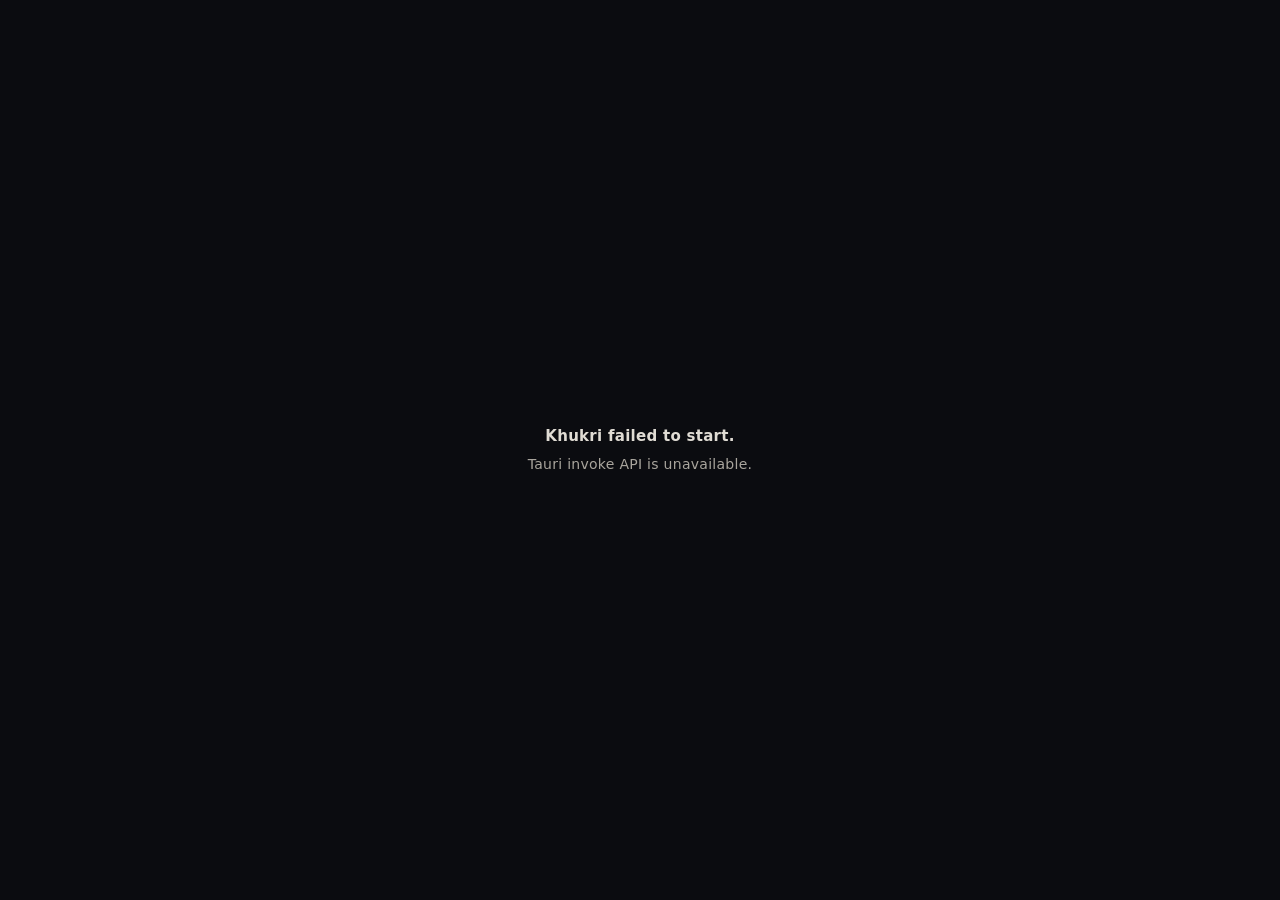
==== commit daae483b: "fix: harden browser downloads and refine queue UI" ====
--- a/src/index.html
+++ b/src/index.html
@@ -3,10 +3,6 @@
 <head>
   <meta charset="utf-8">
   <meta name="viewport" content="width=device-width, initial-scale=1">
-  <link rel="preconnect" href="https://fonts.googleapis.com">
-  <link rel="preconnect" href="https://fonts.gstatic.com" crossorigin>
-  <link href="https://fonts.googleapis.com/css2?family=DM+Sans:ital,opsz,wght@0,9..40,400..700;1,9..40,400..700&display=swap" rel="stylesheet">
-  <link href="https://fonts.googleapis.com/css2?family=Inter:wght@400;500;600;700&display=swap" rel="stylesheet">
   <title>Khukri</title>
   <script>
     (() => {
@@ -63,6 +59,7 @@
   <link rel="stylesheet" href="./styles.css">
 </head>
 <body>
+  <a class="skip-link" href="#mainContent">Skip to downloads</a>
   <div id="bootSplash" role="status" aria-live="polite">Loading Khukri...</div>
   <div id="mediaOnboarding" class="onboarding-backdrop" hidden>
     <section class="onboarding-card" role="dialog" aria-modal="true" aria-labelledby="onboardingTitle" aria-describedby="onboardingBody">
@@ -76,22 +73,22 @@
   </div>
   <div class="shell">
 
-    <aside class="sidebar">
+    <aside class="sidebar" aria-label="Primary navigation">
       <div class="brand">
         <div class="brand-mark" aria-hidden="true">
           <img class="brand-icon" src="./assets/khukri-icon.png" alt="">
         </div>
         <h1 class="brand-wordmark">Khukri</h1>
       </div>
-      <nav class="nav">
-        <button id="navDownloads" class="nav-item nav-item-active" type="button">
+      <nav class="nav" aria-label="Main sections">
+        <button id="navDownloads" class="nav-item nav-item-active" type="button" aria-controls="downloadsView" aria-current="page">
           <svg class="nav-icon" viewBox="0 0 16 16" fill="none" aria-hidden="true">
             <path d="M8 2v7M5 6.5l3 3 3-3" stroke="currentColor" stroke-width="1.5" stroke-linecap="round" stroke-linejoin="round"/>
             <path d="M2 12.5h12" stroke="currentColor" stroke-width="1.5" stroke-linecap="round"/>
           </svg>
           <span data-i18n="nav.downloads"></span>
         </button>
-        <button id="navSettings" class="nav-item" type="button">
+        <button id="navSettings" class="nav-item" type="button" aria-controls="settingsView">
           <svg class="nav-icon" viewBox="0 0 16 16" fill="none" aria-hidden="true">
             <circle cx="8" cy="8" r="2.2" stroke="currentColor" stroke-width="1.4"/>
             <path d="M8 1.5v2M8 12.5v2M1.5 8h2M12.5 8h2M3.4 3.4l1.4 1.4M11.2 11.2l1.4 1.4M3.4 12.6l1.4-1.4M11.2 4.8l1.4-1.4" stroke="currentColor" stroke-width="1.4" stroke-linecap="round"/>
@@ -101,25 +98,37 @@
       </nav>
     </aside>
 
-    <main class="main">
+    <main id="mainContent" class="main" tabindex="-1">
 
       <!-- Downloads view -->
-      <div class="view" data-view="downloads">
+      <div id="downloadsView" class="view" data-view="downloads">
         <header class="view-toolbar">
-          <h2 class="view-title" data-i18n="nav.downloads"></h2>
-          <p id="formStatus" class="view-status" aria-live="polite"></p>
+          <div class="view-heading">
+            <h2 class="view-title" tabindex="-1" data-i18n="nav.downloads"></h2>
+            <p class="view-subtitle" data-i18n="downloads.copy"></p>
+          </div>
+          <p id="formStatus" class="view-status" role="status" aria-live="polite"></p>
           <div class="toolbar-actions">
-            <button id="refreshQueue" class="ghost-btn" type="button" data-i18n="actions.refresh"></button>
-            <button id="newDownload" class="primary-button" type="button" data-i18n="actions.new_download"></button>
+            <button id="refreshQueue" class="ghost-btn button-with-icon" type="button">
+              <svg viewBox="0 0 16 16" fill="none" aria-hidden="true"><path d="M13 5.5A5.5 5.5 0 103.8 12M13 2v3.5H9.5" stroke="currentColor" stroke-width="1.5" stroke-linecap="round" stroke-linejoin="round"/></svg>
+              <span data-i18n="actions.refresh"></span>
+            </button>
+            <button id="newDownload" class="primary-button button-with-icon" type="button" aria-controls="downloadsComposer" aria-expanded="false">
+              <svg viewBox="0 0 16 16" fill="none" aria-hidden="true"><path d="M8 3v10M3 8h10" stroke="currentColor" stroke-width="1.7" stroke-linecap="round"/></svg>
+              <span data-i18n="actions.new_download"></span>
+            </button>
           </div>
         </header>
 
         <div class="view-body">
 
-          <section id="downloadsComposer" class="composer" hidden>
+          <section id="downloadsComposer" class="composer" aria-labelledby="composerTitle" hidden>
             <div class="composer-header">
-              <p class="composer-title" data-i18n="composer.title"></p>
-              <button id="composerClose" class="composer-close" type="button" aria-label="Close">
+              <div>
+                <h3 id="composerTitle" class="composer-title" data-i18n="composer.title"></h3>
+                <p class="composer-copy" data-i18n="composer.copy"></p>
+              </div>
+              <button id="composerClose" class="composer-close" type="button" aria-label="Close new download form">
                 <svg width="10" height="10" viewBox="0 0 10 10" fill="none" aria-hidden="true">
                   <path d="M1 1l8 8M9 1L1 9" stroke="currentColor" stroke-width="1.5" stroke-linecap="round"/>
                 </svg>
@@ -129,7 +138,7 @@
               <div class="form-row">
                 <label class="field field-grow">
                   <span data-i18n="composer.urlLabel"></span>
-                  <input id="downloadUrl" name="downloadUrl" type="url" placeholder="https://example.com/file.zip" required>
+                  <input id="downloadUrl" name="downloadUrl" type="url" placeholder="https://example.com/file.zip" spellcheck="false" required>
                 </label>
                 <label class="field field-grow">
                   <span data-i18n="composer.outputLabel"></span>
@@ -160,7 +169,7 @@
                   <input id="throttle" name="throttle" type="number" min="0" step="1" placeholder="0">
                 </label>
                 <div class="form-submit-cell">
-                  <button class="primary-button" type="submit" data-i18n="actions.start"></button>
+                  <button id="startDownloadButton" class="primary-button" type="submit" data-i18n="actions.start"></button>
                 </div>
               </div>
             </form>
@@ -176,6 +185,10 @@
               </div>
               <p class="empty-title" data-i18n="downloads.emptyTitle"></p>
               <p class="empty-hint" data-i18n="downloads.emptyCopy"></p>
+              <button id="emptyNewDownload" class="primary-button button-with-icon" type="button" aria-controls="downloadsComposer">
+                <svg viewBox="0 0 16 16" fill="none" aria-hidden="true"><path d="M8 3v10M3 8h10" stroke="currentColor" stroke-width="1.7" stroke-linecap="round"/></svg>
+                <span data-i18n="actions.new_download"></span>
+              </button>
             </div>
             <div id="downloadsList" class="downloads-list" hidden></div>
           </section>
@@ -184,9 +197,12 @@
       </div>
 
       <!-- Settings view -->
-      <div class="view view--settings" data-view="settings" hidden>
+      <div id="settingsView" class="view view--settings" data-view="settings" hidden>
         <header class="view-toolbar">
-          <h2 class="view-title" data-i18n="settings.title"></h2>
+          <div class="view-heading">
+            <h2 class="view-title" tabindex="-1" data-i18n="settings.title"></h2>
+            <p class="view-subtitle" data-i18n="settings.copy"></p>
+          </div>
           <div class="toolbar-actions">
             <p id="settingsStatus" class="view-status view-status--inline" aria-live="polite"></p>
             <button id="saveSettingsButton" class="primary-button" form="settingsForm" type="submit" data-i18n="settings.save"></button>
@@ -198,7 +214,14 @@
 
             <article class="settings-section">
               <div class="settings-section-head">
-                <span class="section-label" data-i18n="settings.general.title"></span>
+                <div class="settings-section-label-group">
+                  <div class="settings-section-icon" aria-hidden="true">
+                    <svg width="14" height="14" viewBox="0 0 16 16" fill="none">
+                      <path d="M2 4h12M2 8h8M2 12h5" stroke="currentColor" stroke-width="1.5" stroke-linecap="round"/>
+                    </svg>
+                  </div>
+                  <span class="section-label" data-i18n="settings.general.title"></span>
+                </div>
                 <button class="reset-link reset-section" type="button" data-section="general" data-i18n="settings.reset"></button>
               </div>
               <div class="settings-section-body">
@@ -227,15 +250,23 @@
                 <div class="field">
                   <span data-i18n="settings.general.ytdlpActionsLabel"></span>
                   <div class="settings-inline-action">
-                    <button id="checkYtdlpNow" class="ghost-btn ghost-btn-wide" type="button" data-i18n="settings.general.ytdlpCheckNow"></button>
-                  </div>
-                </div>
-              </div>
-            </article>
-
-            <article class="settings-section">
-              <div class="settings-section-head">
-                <span class="section-label" data-i18n="settings.performance.title"></span>
+                    <button id="checkYtdlpNow" class="ghost-btn" type="button" data-i18n="settings.general.ytdlpCheckNow"></button>
+                  </div>
+                </div>
+              </div>
+            </article>
+
+            <article class="settings-section">
+              <div class="settings-section-head">
+                <div class="settings-section-label-group">
+                  <div class="settings-section-icon" style="background:rgba(139,92,246,0.1);border-color:rgba(139,92,246,0.2);color:var(--kh-violet-t)" aria-hidden="true">
+                    <svg width="14" height="14" viewBox="0 0 16 16" fill="none">
+                      <circle cx="8" cy="8" r="5.5" stroke="currentColor" stroke-width="1.4"/>
+                      <path d="M8 5v3.5l2 2" stroke="currentColor" stroke-width="1.4" stroke-linecap="round"/>
+                    </svg>
+                  </div>
+                  <span class="section-label" data-i18n="settings.performance.title"></span>
+                </div>
                 <button class="reset-link reset-section" type="button" data-section="performance" data-i18n="settings.reset"></button>
               </div>
               <div class="settings-section-body">
@@ -254,7 +285,15 @@
 
             <article class="settings-section">
               <div class="settings-section-head">
-                <span class="section-label" data-i18n="settings.scheduler.title"></span>
+                <div class="settings-section-label-group">
+                  <div class="settings-section-icon" style="background:rgba(245,158,11,0.1);border-color:rgba(245,158,11,0.2);color:var(--kh-amber-t)" aria-hidden="true">
+                    <svg width="14" height="14" viewBox="0 0 16 16" fill="none">
+                      <rect x="2" y="3" width="12" height="11" rx="1.5" stroke="currentColor" stroke-width="1.4"/>
+                      <path d="M5 1v3M11 1v3M2 7h12" stroke="currentColor" stroke-width="1.4" stroke-linecap="round"/>
+                    </svg>
+                  </div>
+                  <span class="section-label" data-i18n="settings.scheduler.title"></span>
+                </div>
                 <button class="reset-link reset-section" type="button" data-section="scheduler" data-i18n="settings.reset"></button>
               </div>
               <div class="settings-section-body">
@@ -278,7 +317,15 @@
 
             <article class="settings-section">
               <div class="settings-section-head">
-                <span class="section-label" data-i18n="settings.proxy.title"></span>
+                <div class="settings-section-label-group">
+                  <div class="settings-section-icon" style="background:rgba(14,165,233,0.1);border-color:rgba(14,165,233,0.2);color:var(--kh-sky-t)" aria-hidden="true">
+                    <svg width="14" height="14" viewBox="0 0 16 16" fill="none">
+                      <circle cx="8" cy="8" r="2" stroke="currentColor" stroke-width="1.4"/>
+                      <path d="M8 2v2M8 12v2M2 8h2M12 8h2M3.9 3.9l1.4 1.4M10.7 10.7l1.4 1.4M3.9 12.1l1.4-1.4M10.7 5.3l1.4-1.4" stroke="currentColor" stroke-width="1.4" stroke-linecap="round"/>
+                    </svg>
+                  </div>
+                  <span class="section-label" data-i18n="settings.proxy.title"></span>
+                </div>
                 <button class="reset-link reset-section" type="button" data-section="proxy" data-i18n="settings.reset"></button>
               </div>
               <div class="settings-section-body">
@@ -296,7 +343,15 @@
 
             <article class="settings-section">
               <div class="settings-section-head">
-                <span class="section-label" data-i18n="settings.appearance.title"></span>
+                <div class="settings-section-label-group">
+                  <div class="settings-section-icon" style="background:rgba(244,63,94,0.1);border-color:rgba(244,63,94,0.2);color:var(--kh-rose-t)" aria-hidden="true">
+                    <svg width="14" height="14" viewBox="0 0 16 16" fill="none">
+                      <path d="M3 4.5A1.5 1.5 0 014.5 3h7A1.5 1.5 0 0113 4.5v7a1.5 1.5 0 01-1.5 1.5h-7A1.5 1.5 0 013 11.5v-7z" stroke="currentColor" stroke-width="1.4"/>
+                      <path d="M6 8h4M8 6v4" stroke="currentColor" stroke-width="1.4" stroke-linecap="round"/>
+                    </svg>
+                  </div>
+                  <span class="section-label" data-i18n="settings.appearance.title"></span>
+                </div>
                 <button class="reset-link reset-section" type="button" data-section="appearance" data-i18n="settings.reset"></button>
               </div>
               <div class="settings-section-body">
--- a/src/styles.css
+++ b/src/styles.css
@@ -9,6 +9,11 @@
   --kh-t1: #FAFAF9;
   --kh-t2: #D6D3D1;
   --kh-t3: #A8A29E;
+
+  --kh-accent:    #818CF8;
+  --kh-accent-t:  #A5B4FC;
+  --kh-accent-bg: rgba(99, 102, 241, 0.16);
+  --kh-on-accent: #17151F;
 
   --kh-green:    #10B981;
   --kh-green-t:  #34D399;
@@ -36,7 +41,7 @@
   --r3: 16px;
   --r4: 20px;
 
-  font-family: "DM Sans", -apple-system, BlinkMacSystemFont,
+  font-family: -apple-system, BlinkMacSystemFont, "Segoe UI",
                system-ui, sans-serif;
   font-size: 14px;
   line-height: 1.5;
@@ -54,6 +59,11 @@
   --kh-t1: #1C1917;
   --kh-t2: #44403C;
   --kh-t3: #78716C;
+
+  --kh-accent:    #4F46E5;
+  --kh-accent-t:  #4338CA;
+  --kh-accent-bg: rgba(79, 70, 229, 0.12);
+  --kh-on-accent: #FFFFFF;
 
   --kh-green:    #10B981;
   --kh-green-t:  #059669;
@@ -83,18 +93,36 @@
 html, body { height: 100%; overflow: hidden; margin: 0; }
 body { background: var(--kh-bg); }
 body.onboarding-open { overflow: hidden; }
+button, input, select { touch-action: manipulation; }
+
+.skip-link {
+  position: fixed;
+  top: 10px;
+  left: 10px;
+  z-index: 11000;
+  padding: 10px 14px;
+  border-radius: var(--r1);
+  background: var(--kh-t1);
+  color: var(--kh-bg);
+  font-weight: 700;
+  text-decoration: none;
+  transform: translateY(-160%);
+  transition: transform 160ms ease-out;
+}
+
+.skip-link:focus { transform: translateY(0); }
 
 :root[data-theme="dark"] body {
   background:
-    radial-gradient(circle at 80% 0%, rgba(16, 185, 129, 0.12), transparent 40%),
-    radial-gradient(circle at 20% 100%, rgba(139, 92, 246, 0.08), transparent 40%),
+    radial-gradient(circle at 80% 0%, rgba(99, 102, 241, 0.12), transparent 40%),
+    radial-gradient(circle at 20% 100%, rgba(56, 189, 248, 0.06), transparent 40%),
     var(--kh-bg);
 }
 
 :root[data-theme="light"] body {
   background:
-    radial-gradient(circle at 80% 0%, rgba(16, 185, 129, 0.08), transparent 40%),
-    radial-gradient(circle at 20% 100%, rgba(14, 165, 233, 0.06), transparent 40%),
+    radial-gradient(circle at 80% 0%, rgba(79, 70, 229, 0.07), transparent 40%),
+    radial-gradient(circle at 20% 100%, rgba(14, 165, 233, 0.05), transparent 40%),
     var(--kh-bg);
 }
 
@@ -110,13 +138,13 @@
 /* ── SHELL ─────────────────────────────────────────────────────────────────── */
 .shell {
   display: grid;
-  grid-template-columns: 210px 1fr;
-  height: 100vh;
+  grid-template-columns: 232px minmax(0, 1fr);
+  height: 100dvh;
 }
 
 /* ── SIDEBAR ───────────────────────────────────────────────────────────────── */
-.app-sidebar {
-  width: 250px;
+.sidebar {
+  width: auto;
   flex-shrink: 0;
   background: var(--kh-chrome);
   backdrop-filter: blur(20px) saturate(180%);
@@ -146,7 +174,7 @@
   overflow: hidden;
   flex-shrink: 0;
   user-select: none;
-  box-shadow: 0 4px 12px rgba(0,0,0,0.5), 0 0 0 1px rgba(255,255,255,0.15) inset, 0 0 16px rgba(16, 185, 129, 0.2);
+  box-shadow: 0 4px 12px rgba(0,0,0,0.5), 0 0 0 1px rgba(255,255,255,0.15) inset, 0 0 16px rgba(99, 102, 241, 0.22);
 }
 
 .brand-icon {
@@ -171,7 +199,8 @@
 
 .nav-item {
   width: 100%;
-  padding: 8px 10px;
+  min-height: 42px;
+  padding: 9px 12px;
   border: none;
   border-radius: var(--r2);
   background: transparent;
@@ -191,10 +220,10 @@
 }
 
 .nav-icon {
-  width: 15px;
-  height: 15px;
-  padding: 3px;
-  margin-left: -3px;
+  width: 20px;
+  height: 20px;
+  padding: 2px;
+  margin-left: -2px;
   border-radius: 6px;
   flex-shrink: 0;
   opacity: 0.7;
@@ -209,11 +238,11 @@
 .nav-item:hover .nav-icon { opacity: 1; transform: scale(1.05); }
 
 .nav-item-active {
-  background: var(--kh-green-bg);
-  color: var(--kh-green-t);
+  background: var(--kh-accent-bg);
+  color: var(--kh-accent-t);
   font-weight: 600;
   position: relative;
-  box-shadow: 0 2px 8px rgba(16, 185, 129, 0.1);
+  box-shadow: 0 2px 8px rgba(99, 102, 241, 0.12);
 }
 .nav-item-active::before {
   content: "";
@@ -223,12 +252,12 @@
   height: 70%;
   width: 3px;
   border-radius: 0 3px 3px 0;
-  background: var(--kh-green-t);
-  box-shadow: 0 0 8px var(--kh-green-t);
+  background: var(--kh-accent-t);
+  box-shadow: 0 0 8px var(--kh-accent-t);
 }
 .nav-item-active .nav-icon {
-  background: rgba(16, 185, 129, 0.2);
-  box-shadow: 0 0 0 1px rgba(16, 185, 129, 0.3);
+  background: var(--kh-accent-bg);
+  box-shadow: 0 0 0 1px rgba(129, 140, 248, 0.28);
   opacity: 1;
 }
 
@@ -257,7 +286,7 @@
   background: var(--kh-chrome);
   border-bottom: 1px solid var(--kh-b1);
   flex-shrink: 0;
-  min-height: 52px;
+  min-height: 64px;
   -webkit-app-region: drag;
   user-select: none;
   backdrop-filter: blur(24px);
@@ -266,17 +295,34 @@
   z-index: 5;
 }
 
+.view-heading {
+  display: grid;
+  gap: 2px;
+  min-width: 0;
+}
+
 .view-toolbar > * {
   -webkit-app-region: no-drag;
 }
 
 .view-title {
   font-size: 16px;
-  font-weight: 500;
+  font-weight: 650;
   color: var(--kh-t1);
   margin: 0;
   flex-shrink: 0;
   letter-spacing: -0.01em;
+}
+
+.view-subtitle {
+  margin: 0;
+  max-width: 72ch;
+  color: var(--kh-t3);
+  font-size: 11.5px;
+  line-height: 1.35;
+  white-space: nowrap;
+  overflow: hidden;
+  text-overflow: ellipsis;
 }
 
 .view-status {
@@ -349,24 +395,40 @@
 
 /* ── BUTTONS ───────────────────────────────────────────────────────────────── */
 .primary-button {
-  background: var(--kh-green);
-  color: var(--kh-bg);
+  background: var(--kh-accent);
+  color: var(--kh-on-accent);
   border: none;
   font-weight: 600;
-  box-shadow: 0 4px 12px var(--kh-green-bg);
-  transition: all 400ms cubic-bezier(0.16, 1, 0.3, 1);
+  box-shadow: 0 4px 14px var(--kh-accent-bg);
+  min-height: 40px;
+  transition: background-color 180ms ease-out,
+              box-shadow 180ms ease-out,
+              transform 180ms ease-out;
   border-radius: var(--r1);
   font-size: 13px;
-  padding: 8px 18px;
+  padding: 9px 16px;
   cursor: pointer;
   white-space: nowrap;
   line-height: 1;
 }
 
+.button-with-icon {
+  display: inline-flex;
+  align-items: center;
+  justify-content: center;
+  gap: 7px;
+}
+
+.button-with-icon svg {
+  width: 16px;
+  height: 16px;
+  flex: 0 0 auto;
+}
+
 .primary-button:hover {
-  background: var(--kh-green-t);
+  background: var(--kh-accent-t);
   transform: translateY(-1px);
-  box-shadow: 0 6px 16px var(--kh-green-bg);
+  box-shadow: 0 6px 18px var(--kh-accent-bg);
 }
 .primary-button:active { 
   transform: translateY(1px) scale(0.97); 
@@ -460,6 +522,7 @@
   font: inherit;
   font-size: 13px;
   font-weight: 500;
+  min-height: 40px;
   padding: 8px 14px;
   cursor: pointer;
   transition: all 200ms cubic-bezier(0.16, 1, 0.3, 1);
@@ -497,6 +560,10 @@
 .primary-button:focus-visible,
 .ghost-btn:focus-visible,
 .nav-item:focus-visible,
+.queue-btn:focus-visible,
+.composer-close:focus-visible,
+.reset-link:focus-visible,
+.browse-btn:focus-visible,
 input:focus-visible,
 select:focus-visible {
   outline: 2px solid var(--kh-amber);
@@ -508,7 +575,7 @@
   background: var(--kh-surface-hi);
   border: 1px solid var(--kh-b2);
   border-radius: 16px;
-  margin: 16px 16px 24px 16px;
+  margin: 0 0 4px;
   overflow: hidden;
   flex-shrink: 0;
   box-shadow: 0 16px 40px rgba(0,0,0,0.25), 0 0 0 1px rgba(255,255,255,0.05) inset;
@@ -519,20 +586,27 @@
   display: flex;
   align-items: center;
   justify-content: space-between;
-  padding: 10px 12px 0;
+  padding: 14px 16px 0;
 }
 
 .composer-title {
-  font-size: 12px;
-  font-weight: 500;
+  font-size: 14px;
+  font-weight: 650;
   letter-spacing: 0;
   color: var(--kh-t2);
   margin: 0;
 }
 
+.composer-copy {
+  margin: 3px 0 0;
+  color: var(--kh-t3);
+  font-size: 11.5px;
+  line-height: 1.4;
+}
+
 .composer-close {
-  width: 22px;
-  height: 22px;
+  width: 36px;
+  height: 36px;
   border: none;
   border-radius: var(--r1);
   background: transparent;
@@ -554,7 +628,7 @@
   display: flex;
   flex-direction: column;
   gap: 10px;
-  padding: 10px 12px 12px;
+  padding: 14px 16px 16px;
 }
 
 .form-row { display: flex; gap: 10px; }
@@ -587,7 +661,8 @@
   border: 1px solid var(--kh-b2);
   border-radius: var(--r1);
   background: rgba(255,255,255,0.03);
-  padding: 8px 10px;
+  min-height: 40px;
+  padding: 9px 10px;
   color: var(--kh-t1);
   font: inherit;
   font-size: 13px;
@@ -599,10 +674,10 @@
 
 input:focus,
 select:focus {
-  border-color: var(--kh-green);
+  border-color: var(--kh-accent);
   outline: none;
   background: var(--kh-surface-hover);
-  box-shadow: 0 0 0 3px var(--kh-green-bg), inset 0 1px 2px rgba(0,0,0,0.1);
+  box-shadow: 0 0 0 3px var(--kh-accent-bg), inset 0 1px 2px rgba(0,0,0,0.1);
 }
 
 input::placeholder { color: var(--kh-t3); }
@@ -650,6 +725,7 @@
   grid-template-columns: auto 1fr;
   align-items: center;
   gap: 9px;
+  min-height: 40px;
 }
 
 .checkbox-field > span {
@@ -663,8 +739,8 @@
 .checkbox-field input[type="checkbox"] {
   appearance: none;
   -webkit-appearance: none;
-  width: 16px;
-  height: 16px;
+  width: 20px;
+  height: 20px;
   margin: 0;
   padding: 0;
   border: 0.5px solid var(--kh-b3);
@@ -677,18 +753,18 @@
 }
 
 .checkbox-field input[type="checkbox"]:checked {
-  background: var(--kh-green);
-  border-color: var(--kh-green);
+  background: var(--kh-accent);
+  border-color: var(--kh-accent);
 }
 
 .checkbox-field input[type="checkbox"]:checked::after {
   content: "";
   position: absolute;
-  left: 3px;
-  top: 1px;
-  width: 5px;
-  height: 9px;
-  border: 2px solid #fff;
+  left: 5px;
+  top: 2px;
+  width: 6px;
+  height: 11px;
+  border: 2px solid var(--kh-on-accent);
   border-top: none;
   border-left: none;
   transform: rotate(40deg);
@@ -717,7 +793,7 @@
   content: "";
   position: absolute;
   inset: 0;
-  background: radial-gradient(ellipse 60% 45% at 50% 55%, rgba(74,140,68,0.055) 0%, transparent 70%);
+  background: radial-gradient(ellipse 60% 45% at 50% 55%, rgba(99, 102, 241, 0.06) 0%, transparent 70%);
   pointer-events: none;
   border-radius: inherit;
 }
@@ -744,20 +820,20 @@
   display: flex;
   align-items: center;
   justify-content: center;
-  color: var(--kh-green-t);
+  color: var(--kh-accent-t);
   flex-shrink: 0;
-  box-shadow: 0 0 0 8px rgba(16, 185, 129, 0.08), 0 0 0 16px rgba(16, 185, 129, 0.04);
+  box-shadow: 0 0 0 8px rgba(99, 102, 241, 0.09), 0 0 0 16px rgba(99, 102, 241, 0.04);
   animation: float-pulse 4s ease-in-out infinite;
 }
 
 @keyframes float-pulse {
   0%, 100% {
     transform: translateY(0);
-    box-shadow: 0 0 0 8px rgba(16, 185, 129, 0.08), 0 0 0 16px rgba(16, 185, 129, 0.04);
+    box-shadow: 0 0 0 8px rgba(99, 102, 241, 0.09), 0 0 0 16px rgba(99, 102, 241, 0.04);
   }
   50% {
     transform: translateY(-4px);
-    box-shadow: 0 0 0 12px rgba(16, 185, 129, 0.12), 0 0 0 24px rgba(16, 185, 129, 0.06);
+    box-shadow: 0 0 0 12px rgba(99, 102, 241, 0.13), 0 0 0 24px rgba(99, 102, 241, 0.06);
   }
 }
 
@@ -779,12 +855,16 @@
   line-height: 1.65;
 }
 
-/* ── DOWNLOADS LIST ────────────────────────────────────────────────────────── */
+.empty-state .primary-button {
+  margin-top: 4px;
+}
+
+/* ── DOWNLOADS LIST ──────────────────────────────────────────────────────── */
 .downloads-list {
-  padding: 12px 16px 22px;
+  padding: 12px 14px 20px;
   display: flex;
   flex-direction: column;
-  gap: 18px;
+  gap: 14px;
 }
 
 /* ── QUEUE SECTIONS ────────────────────────────────────────────────────────── */
@@ -866,107 +946,158 @@
 .queue-section-list {
   display: flex;
   flex-direction: column;
-  gap: 10px;
+  gap: 6px;
 }
 
 /* ── DOWNLOAD CARD ─────────────────────────────────────────────────────────── */
 .queue-card {
   position: relative;
-  padding: 18px 20px;
+  padding: 14px 16px 14px 20px;
   background: var(--kh-surface);
   border: 1px solid var(--kh-b1);
-  border-radius: var(--r3);
+  border-left: 3px solid var(--kh-accent);
+  border-radius: var(--r2);
   display: grid;
-  grid-template-columns: 44px minmax(0, 1fr) auto;
-  gap: 16px;
+  grid-template-columns: 38px minmax(0, 1fr);
+  gap: 12px;
   align-items: start;
-  transition: all 400ms cubic-bezier(0.16, 1, 0.3, 1);
-  margin-bottom: 2px;
-  box-shadow: 0 2px 8px rgba(0,0,0,0.02);
+  transition: background 250ms cubic-bezier(0.16, 1, 0.3, 1),
+              border-color 250ms cubic-bezier(0.16, 1, 0.3, 1),
+              box-shadow 250ms cubic-bezier(0.16, 1, 0.3, 1);
+  will-change: background, border-color, box-shadow;
+  overflow: hidden;
+}
+
+.queue-card::before {
+  content: "";
+  position: absolute;
+  inset: 0;
+  opacity: 0;
+  background: radial-gradient(ellipse at left center, rgba(99, 102, 241, 0.07) 0%, transparent 70%);
+  transition: opacity 250ms ease;
+  pointer-events: none;
+  border-radius: inherit;
 }
 
 .queue-card:hover {
   background: var(--kh-surface-hi);
   border-color: var(--kh-b2);
-  transform: translateY(-2px) scale(1.002);
-  box-shadow: 0 12px 32px rgba(0,0,0,0.12), 0 0 0 1px rgba(255,255,255,0.05) inset;
-}
-
-.queue-card-rail {
-  width: 4px;
-  align-self: stretch;
-  min-height: 76px;
-  border-radius: 999px;
-  background: linear-gradient(180deg, var(--kh-green-t), var(--kh-green));
-  flex-shrink: 0;
-  box-shadow: 0 0 18px rgba(72,160,80,0.18);
-}
+  border-left-color: var(--kh-accent-t);
+  box-shadow: 0 8px 24px rgba(0,0,0,0.10), 0 0 0 1px rgba(255,255,255,0.04) inset;
+}
+
+.queue-card:hover::before {
+  opacity: 1;
+}
+
+.queue-card-rail { display: none; }
 
 .queue-card--failed {
-  border-color: transparent;
-}
-
-.queue-card--failed .queue-card-rail {
-  background: linear-gradient(180deg, var(--kh-red-t), var(--kh-red));
-  box-shadow: 0 0 18px rgba(204,75,53,0.18);
-}
-
-.queue-card--complete .queue-card-rail {
-  background: linear-gradient(180deg, var(--kh-green-t), var(--kh-green));
+  border-left-color: var(--kh-red);
+}
+
+.queue-card--failed::before {
+  background: radial-gradient(ellipse at left center, rgba(220,38,38,0.06) 0%, transparent 70%);
+}
+
+.queue-card--failed:hover {
+  border-left-color: var(--kh-red-t);
+}
+
+.queue-card--complete {
+  border-left-color: var(--kh-green);
+  opacity: 0.88;
+  padding: 10px 12px 10px 14px;
+  grid-template-columns: 34px minmax(0, 1fr);
+  align-items: center;
+}
+
+.queue-card--complete:hover {
+  opacity: 1;
+  border-left-color: var(--kh-green-t);
+}
+
+.queue-card--complete .file-ext {
+  width: 34px;
+  min-width: 34px;
+  height: 34px;
+}
+
+.queue-card--complete .queue-card-body {
+  display: grid;
+  grid-template-columns: minmax(220px, 1fr) auto;
+  align-items: center;
+  gap: 12px;
+}
+
+.queue-card--complete .queue-card-title { font-size: 12.5px; }
+.queue-card--complete .queue-card-url { font-size: 10.5px; }
+
+.queue-card-complete-meta {
+  display: flex;
+  align-items: center;
+  justify-content: flex-end;
+  gap: 10px;
+  min-width: 0;
+}
+
+.queue-card--complete .queue-card-actions { flex-shrink: 0; }
+
+.queue-card--complete .queue-btn {
+  min-height: 32px;
+  padding: 5px 9px;
 }
 
 /* File type badge */
 .file-ext {
-  width: 32px;
-  min-width: 32px;
-  height: 36px;
-  border-radius: 10px;
-  background: rgba(255,255,255,0.025);
-  border: none;
+  width: 38px;
+  min-width: 38px;
+  height: 38px;
+  border-radius: var(--r1);
+  background: rgba(255,255,255,0.04);
+  border: 1px solid rgba(255,255,255,0.07);
   display: flex;
   flex-direction: column;
   align-items: center;
   justify-content: center;
-  font-size: 8px;
+  font-size: 9px;
   font-weight: 700;
-  letter-spacing: 0.04em;
+  letter-spacing: 0.06em;
   text-transform: uppercase;
   color: var(--kh-t2);
   user-select: none;
   flex-shrink: 0;
-  margin-top: 1px;
-  gap: 2px;
-  box-shadow: 0 1px 0 rgba(255,255,255,0.04) inset;
+  gap: 3px;
 }
 
 .file-ext-dot {
-  width: 4px;
-  height: 4px;
+  width: 3px;
+  height: 3px;
   border-radius: 50%;
   background: currentColor;
-  opacity: 0.5;
-}
-
-.file-ext--video   { color: var(--kh-violet-t); background: var(--kh-violet-bg); border-color: rgba(120,100,220,0.18); }
-.file-ext--audio   { color: var(--kh-rose-t);   background: var(--kh-rose-bg);   border-color: rgba(230,100,130,0.18); }
-.file-ext--image   { color: var(--kh-sky-t);    background: var(--kh-sky-bg);    border-color: rgba(80,170,230,0.18); }
-.file-ext--archive { color: var(--kh-amber-t);  background: var(--kh-amber-bg);  border-color: rgba(255,159,28,0.22); }
-.file-ext--doc     { color: var(--kh-sky-t);    background: var(--kh-sky-bg);    border-color: rgba(80,170,230,0.18); }
-.file-ext--installer { color: var(--kh-green-t); background: var(--kh-green-bg); border-color: rgba(74,140,68,0.22); }
+  opacity: 0.45;
+}
+
+.file-ext--video   { color: var(--kh-violet-t); background: var(--kh-violet-bg); border-color: rgba(120,100,220,0.2); }
+.file-ext--audio   { color: var(--kh-rose-t);   background: var(--kh-rose-bg);   border-color: rgba(230,100,130,0.2); }
+.file-ext--image   { color: var(--kh-sky-t);    background: var(--kh-sky-bg);    border-color: rgba(80,170,230,0.2); }
+.file-ext--archive { color: var(--kh-amber-t);  background: var(--kh-amber-bg);  border-color: rgba(255,159,28,0.24); }
+.file-ext--doc     { color: var(--kh-sky-t);    background: var(--kh-sky-bg);    border-color: rgba(80,170,230,0.2); }
+.file-ext--installer { color: var(--kh-green-t); background: var(--kh-green-bg); border-color: rgba(74,140,68,0.24); }
 
 .queue-card-body {
   flex: 1;
   min-width: 0;
   display: flex;
   flex-direction: column;
-  gap: 6px;
+  gap: 8px;
 }
 
 .queue-card-head {
   display: flex;
   align-items: flex-start;
   justify-content: space-between;
-  gap: 8px;
+  gap: 10px;
 }
 
 .queue-card-heading {
@@ -978,51 +1109,55 @@
 }
 
 .queue-card-title {
-  font-size: 14px;
-  font-weight: 650;
-  color: var(--kh-t1);
-  line-height: 1.25;
-  letter-spacing: -0.01em;
-  overflow-wrap: anywhere;
+  font-size: 13.5px;
+  font-weight: 600;
+  color: var(--kh-t1);
+  line-height: 1.3;
+  letter-spacing: -0.012em;
+  white-space: nowrap;
+  overflow: hidden;
+  text-overflow: ellipsis;
 }
 
 .queue-card-url {
   font-size: 11px;
   color: var(--kh-t3);
-  line-height: 1.35;
-  word-break: break-all;
+  line-height: 1.3;
+  white-space: nowrap;
+  overflow: hidden;
+  text-overflow: ellipsis;
+  max-width: 100%;
 }
 
 .queue-card-chips {
   display: flex;
   align-items: center;
-  gap: 6px;
-  flex-wrap: wrap;
+  gap: 5px;
+  flex-wrap: nowrap;
+  overflow: hidden;
 }
 
 .queue-chip {
   display: inline-flex;
   align-items: center;
   justify-content: center;
-  min-height: 20px;
-  padding: 0 8px;
-  border-radius: 10px;
-  border: 1px solid rgba(255, 255, 255, 0.08);
-  background: rgba(120, 120, 128, 0.16);
-  color: var(--kh-t2);
-  font-size: 11px;
+  height: 18px;
+  padding: 0 7px;
+  border-radius: 5px;
+  border: 1px solid rgba(255, 255, 255, 0.07);
+  background: rgba(255, 255, 255, 0.06);
+  color: var(--kh-t3);
+  font-size: 10.5px;
   font-weight: 500;
   line-height: 1;
-  backdrop-filter: blur(10px);
-  -webkit-backdrop-filter: blur(10px);
-  box-shadow: 0 1px 2px rgba(0,0,0,0.1);
+  flex-shrink: 0;
+  white-space: nowrap;
 }
 
 :root[data-theme="light"] .queue-chip {
-  background: rgba(120, 120, 128, 0.1);
-  border-color: rgba(0, 0, 0, 0.06);
-  color: var(--kh-t1);
-  box-shadow: 0 1px 2px rgba(0,0,0,0.04);
+  background: rgba(0, 0, 0, 0.05);
+  border-color: rgba(0, 0, 0, 0.08);
+  color: var(--kh-t2);
 }
 
 .queue-card-progress {
@@ -1032,9 +1167,9 @@
 
 .progress-track {
   flex: 1;
-  height: 7px;
+  height: 4px;
   border-radius: 999px;
-  background: rgba(255, 255, 255, 0.06);
+  background: rgba(255, 255, 255, 0.07);
   overflow: hidden;
   position: relative;
 }
@@ -1051,10 +1186,19 @@
 .progress-fill {
   height: 100%;
   border-radius: inherit;
-  background: var(--kh-green);
-  transition: width 250ms ease;
+  background: var(--kh-accent);
   position: relative;
   overflow: hidden;
+}
+
+/* Only animate width on determinate bars (those with an inline style.width) */
+.progress-fill--determinate {
+  transition: width 600ms cubic-bezier(0.16, 1, 0.3, 1);
+}
+
+.progress-fill--indeterminate {
+  width: 35%;
+  /* No width transition — shimmer animation controls movement */
 }
 
 .progress-fill::after {
@@ -1089,63 +1233,74 @@
 .progress-fill--missing   { background: var(--kh-t3); opacity: 0.7; }
 
 .queue-card-meta {
-  font-size: 12px;
+  font-size: 11px;
   font-weight: 400;
-  color: var(--kh-t2);
-  line-height: 1.35;
+  color: var(--kh-t3);
+  line-height: 1.4;
   font-variant-numeric: tabular-nums;
+  letter-spacing: 0.01em;
+}
+
+.queue-card-row {
+  display: flex;
+  align-items: center;
+  gap: 10px;
 }
 
 .queue-card-actions {
   display: flex;
   align-items: center;
-  gap: 8px;
-  flex-wrap: wrap;
+  gap: 6px;
 }
 
 .queue-btn {
   border: 1px solid var(--kh-b2);
   border-radius: 6px;
-  background: rgba(255, 255, 255, 0.03);
-  color: var(--kh-t2);
+  background: transparent;
+  color: var(--kh-t3);
   font: inherit;
   font-size: 11px;
+  font-weight: 500;
+  min-height: 34px;
+  padding: 6px 11px;
+  cursor: pointer;
+  transition: background-color 180ms ease,
+              border-color 180ms ease,
+              color 180ms ease;
+  white-space: nowrap;
+  line-height: 1.2;
+}
+
+.queue-btn:hover {
+  background: rgba(255, 255, 255, 0.07);
+  border-color: var(--kh-b3);
+  color: var(--kh-t1);
+}
+
+.queue-btn:active {
+  transform: scale(0.97);
+  opacity: 0.85;
+}
+
+.queue-btn-primary {
+  border-color: rgba(129, 140, 248, 0.5);
+  background: var(--kh-accent-bg);
+  color: var(--kh-accent-t);
   font-weight: 600;
-  padding: 6px 12px;
-  cursor: pointer;
-  transition: all 200ms cubic-bezier(0.16, 1, 0.3, 1);
-  white-space: nowrap;
-  line-height: 1.1;
-  backdrop-filter: blur(4px);
-  box-shadow: 0 2px 8px rgba(0,0,0,0.1);
-}
-
-.queue-btn:hover {
-  transform: translateY(-2px);
-  background: rgba(255, 255, 255, 0.08);
-  border-color: var(--kh-b3);
-  color: var(--kh-t1);
-  box-shadow: 0 4px 12px rgba(0,0,0,0.2), inset 0 1px 1px rgba(255,255,255,0.1);
-}
-
-.queue-btn:active {
-  transform: translateY(1px) scale(0.97);
-  opacity: 0.9;
-}
-
-.queue-btn-primary {
-  border-color: rgba(90, 171, 84, 0.95);
-  background: linear-gradient(160deg, #5aba52 0%, var(--kh-green) 100%);
-  color: #fff;
+}
+
+.queue-btn-primary:hover {
+  background: rgba(99, 102, 241, 0.22);
+  border-color: var(--kh-accent-t);
+  color: var(--kh-accent-t);
 }
 
 .queue-btn-secondary {
-  color: var(--kh-t1);
+  color: var(--kh-t2);
 }
 
 .queue-btn-danger {
-  border-color: rgba(255, 255, 255, 0.14);
-  color: var(--kh-t2);
+  color: var(--kh-t3);
 }
 
 .queue-failure-panel {
@@ -1200,25 +1355,26 @@
 
 /* ── STATUS BADGES ─────────────────────────────────────────────────────────── */
 .pill {
-  font-size: 11px;
-  font-weight: 650;
-  letter-spacing: 0;
+  font-size: 10.5px;
+  font-weight: 600;
+  letter-spacing: 0.01em;
   text-transform: none;
-  padding: 6px 10px;
-  border-radius: 8px;
+  padding: 3px 8px;
+  border-radius: 5px;
   flex-shrink: 0;
-  background: var(--kh-surface-hi);
-  color: var(--kh-t2);
-  line-height: 1;
-  border: 0.5px solid rgba(255,255,255,0.04);
-}
-
-.pill--active    { background: var(--kh-green-bg);  color: var(--kh-green-t); }
-.pill--paused    { background: var(--kh-amber-bg);  color: var(--kh-amber-t); }
-.pill--failed    { background: var(--kh-red-bg);    color: var(--kh-red-t);   }
-.pill--cancelled { background: var(--kh-b1);        color: var(--kh-t3); }
-.pill--complete  { background: var(--kh-green-bg);  color: var(--kh-green-t); opacity: 0.8; }
-.pill--missing   { background: var(--kh-b1);        color: var(--kh-t2); }
+  background: rgba(255,255,255,0.06);
+  color: var(--kh-t3);
+  line-height: 1.4;
+  border: 1px solid rgba(255,255,255,0.07);
+  white-space: nowrap;
+}
+
+.pill--active    { background: var(--kh-accent-bg); color: var(--kh-accent-t); border-color: rgba(129, 140, 248, 0.3); }
+.pill--paused    { background: rgba(245, 158, 11, 0.12);  color: var(--kh-amber-t); border-color: rgba(245, 158, 11, 0.25); }
+.pill--failed    { background: rgba(220, 38, 38, 0.12);   color: var(--kh-red-t);   border-color: rgba(220, 38, 38, 0.25); }
+.pill--cancelled { background: transparent; color: var(--kh-t3); border-color: rgba(255,255,255,0.06); }
+.pill--complete  { background: rgba(16, 185, 129, 0.08);  color: var(--kh-green-t); border-color: rgba(16, 185, 129, 0.15); opacity: 0.75; }
+.pill--missing   { background: transparent; color: var(--kh-t3); border-color: rgba(255,255,255,0.06); }
 
 /* ── SETTINGS VIEW ─────────────────────────────────────────────────────────── */
 .view--settings { background: var(--kh-bg); }
@@ -1233,7 +1389,7 @@
 
 .view--settings .view-title {
   font-size: 18px;
-  font-weight: 500;
+  font-weight: 600;
   letter-spacing: -0.02em;
 }
 
@@ -1250,15 +1406,15 @@
   font-size: 13px;
   font-weight: 600;
   box-shadow:
-    0 10px 26px rgba(72, 160, 80, 0.16),
+    0 10px 26px rgba(99, 102, 241, 0.18),
     0 0 0 0.5px rgba(255,255,255,0.08) inset;
 }
 
 :root[data-theme="light"] .view--settings .toolbar-actions .primary-button {
-  background: linear-gradient(180deg, #b7d1a5 0%, #99bd85 100%);
-  color: #fdfcf8;
+  background: linear-gradient(180deg, #5B55E8 0%, #4F46E5 100%);
+  color: #FFFFFF;
   box-shadow:
-    0 12px 28px rgba(94, 138, 71, 0.2),
+    0 12px 28px rgba(79, 70, 229, 0.22),
     0 1px 0 rgba(255,255,255,0.35) inset;
 }
 
@@ -1281,15 +1437,14 @@
 }
 
 .view--settings .field {
-  gap: 4px;
+  gap: 5px;
 }
 
 .view--settings .field > span {
   font-size: 12px;
-  font-weight: 400;
+  font-weight: 500;
   letter-spacing: 0;
-  color: var(--kh-t1);
-  opacity: 0.84;
+  color: var(--kh-t2);
 }
 
 .field-hint {
@@ -1297,7 +1452,6 @@
   font-size: 11px;
   line-height: 1.5;
   color: var(--kh-t3);
-  opacity: 0.82;
 }
 
 :root[data-theme="light"] .field-hint {
@@ -1307,19 +1461,20 @@
 .view--settings input:not([type="checkbox"]),
 .view--settings select,
 .view--settings .ghost-btn {
-  min-height: 36px;
-  border-radius: 8px;
-  background: rgba(0,0,0,0.38);
-  border-color: rgba(255,255,255,0.12);
-  padding: 6px 8px;
-  font-size: 12px;
+  min-height: 40px;
+  border-radius: 7px;
+  background: rgba(255,255,255,0.05);
+  border-color: rgba(255,255,255,0.1);
+  padding: 6px 10px;
+  font-size: 12.5px;
+  color: var(--kh-t1);
 }
 
 :root[data-theme="light"] .view--settings input:not([type="checkbox"]),
 :root[data-theme="light"] .view--settings select,
 :root[data-theme="light"] .view--settings .ghost-btn {
-  background: rgba(250, 245, 237, 0.9);
-  border-color: rgba(109, 88, 65, 0.14);
+  background: rgba(255,255,255,0.85);
+  border-color: rgba(0, 0, 0, 0.1);
   color: var(--kh-t1);
   box-shadow: 0 1px 0 rgba(255,255,255,0.85) inset;
 }
@@ -1344,25 +1499,31 @@
 }
 
 .view--settings input:not([type="checkbox"])::placeholder {
-  color: rgba(255,255,255,0.35);
+  color: rgba(255,255,255,0.28);
 }
 
 :root[data-theme="light"] .view--settings input:not([type="checkbox"])::placeholder {
-  color: rgba(99, 89, 79, 0.56);
+  color: rgba(99, 89, 79, 0.45);
 }
 
 .view--settings input:not([type="checkbox"]):disabled,
 .view--settings select:disabled {
-  opacity: 0.42;
+  opacity: 0.38;
   cursor: not-allowed;
+}
+
+.view--settings input:not([type="checkbox"]):focus,
+.view--settings select:focus {
+  border-color: var(--kh-accent);
+  box-shadow: 0 0 0 3px var(--kh-accent-bg);
 }
 
 :root[data-theme="light"] .view--settings input:not([type="checkbox"]):focus,
 :root[data-theme="light"] .view--settings select:focus {
   background: #ffffff;
-  border-color: rgba(94, 138, 71, 0.72);
+  border-color: var(--kh-accent);
   box-shadow:
-    0 0 0 4px rgba(94, 138, 71, 0.12),
+    0 0 0 3px var(--kh-accent-bg),
     0 1px 0 rgba(255,255,255,0.9) inset;
 }
 
@@ -1378,24 +1539,25 @@
 }
 
 .view--settings .checkbox-field {
-  grid-template-columns: 18px minmax(0, 1fr);
-  gap: 12px;
-  align-items: center;
-  min-height: auto;
+  grid-template-columns: 22px minmax(0, 1fr);
+  gap: 10px;
+  align-items: center;
+  min-height: 40px;
 }
 
 .view--settings .checkbox-field > span {
-  font-size: 12px;
+  font-size: 12.5px;
   font-weight: 400;
   line-height: 1.35;
+  color: var(--kh-t1);
 }
 
 .view--settings .checkbox-field input[type="checkbox"] {
-  width: 18px;
-  height: 18px;
-  border-radius: 5px;
+  width: 20px;
+  height: 20px;
+  border-radius: 4px;
   padding: 0;
-  min-height: 18px;
+  min-height: 20px;
   margin-top: 0;
   align-self: center;
 }
@@ -1403,131 +1565,126 @@
 .settings-grid {
   display: flex;
   flex-direction: column;
-  gap: 20px;
+  gap: 0;
   margin: 0;
-  padding: 24px;
-  max-width: 860px;
+  padding: 16px 20px 24px;
+  max-width: 760px;
 }
 
 .settings-section {
   display: flex;
   flex-direction: column;
-  padding: 24px;
-  background: var(--kh-surface-hi);
-  border: 1px solid var(--kh-b2);
-  border-radius: 12px;
-  box-shadow: 0 2px 8px rgba(0,0,0,0.05);
+  padding: 0;
+  background: transparent;
+  border: none;
+  border-radius: 0;
+  box-shadow: none;
+  border-bottom: 1px solid var(--kh-b1);
+}
+
+.settings-section:last-child {
+  border-bottom: none;
 }
 
 .settings-section-head {
   display: flex;
   align-items: center;
   justify-content: space-between;
-  margin-bottom: 20px;
-}
-
-.settings-section-head .section-label {
-  font-size: 14px;
-  font-weight: 600;
-  color: var(--kh-t1);
-  letter-spacing: -0.01em;
-}
-
-.settings-section-body {
-  display: flex;
-  flex-direction: column;
-  gap: 20px;
-}
-
-:root[data-theme="light"] .settings-section {
-  margin-bottom: 14px;
-  padding: 0 20px;
-  border: 1px solid var(--kh-b2);
-  border-radius: var(--r4);
-  background: rgba(255,255,255,0.6);
-  box-shadow: 0 8px 24px rgba(0,0,0,0.04), inset 0 1px 0 rgba(255,255,255,1);
-}
-:root[data-theme="light"] .settings-section:hover {
-  background: rgba(255,255,255,0.8);
-  box-shadow: 0 12px 32px rgba(0,0,0,0.06), inset 0 1px 0 rgba(255,255,255,1);
-}
-
-:root[data-theme="light"] .settings-section:first-child {
-  border-top: 1px solid rgba(109, 88, 65, 0.1);
-}
-
-:root[data-theme="light"] .settings-section-head {
-  padding-top: 20px;
-}
-
-:root[data-theme="light"] .reset-link {
-  background: rgba(255,255,255,0.72);
-  border-color: rgba(109, 88, 65, 0.12);
-  color: var(--kh-t2);
-}
-
-.settings-section-head {
-  display: flex;
-  align-items: center;
-  justify-content: space-between;
-  gap: 8px;
-  padding: 18px 0 14px;
-  border-bottom: 1px solid var(--kh-b1);
+  gap: 10px;
+  padding: 20px 0 0;
   background: transparent;
   position: relative;
-  margin-bottom: 14px;
-}
-
-/* Top accent bar on each settings card */
+  margin-bottom: 0;
+  border-bottom: none;
+}
+
 .settings-section-head::before {
   display: none;
 }
 
+.settings-section-icon {
+  width: 30px;
+  height: 30px;
+  border-radius: 8px;
+  background: var(--kh-accent-bg);
+  border: 1px solid rgba(129, 140, 248, 0.25);
+  display: flex;
+  align-items: center;
+  justify-content: center;
+  flex-shrink: 0;
+  color: var(--kh-accent-t);
+}
+
+.settings-section-label-group {
+  display: flex;
+  align-items: center;
+  gap: 10px;
+  flex: 1;
+}
+
+.settings-section-head .section-label {
+  font-size: 13px;
+  font-weight: 600;
+  color: var(--kh-t1);
+  letter-spacing: -0.01em;
+}
+
+.settings-section-head .section-desc {
+  font-size: 11.5px;
+  color: var(--kh-t3);
+  margin: 0;
+  line-height: 1.4;
+}
+
 .settings-section-body {
   display: grid;
-  gap: 12px;
-  padding: 0 0 16px;
+  gap: 16px;
+  padding: 16px 0 20px;
   flex: 1;
 }
 
 .section-label {
-  font-size: 14px;
-  font-weight: 650;
-  letter-spacing: 0;
+  font-size: 13px;
+  font-weight: 600;
+  letter-spacing: -0.01em;
   text-transform: none;
   color: var(--kh-t1);
 }
 
 .reset-link {
-  background: rgba(255,255,255,0.03);
-  border: 1px solid var(--kh-b2);
-  color: var(--kh-t2);
+  background: transparent;
+  border: 1px solid rgba(255,255,255,0.08);
+  color: var(--kh-t3);
   font: inherit;
-  font-size: 12px;
+  font-size: 11px;
   font-weight: 500;
   cursor: pointer;
-  padding: 6px 12px;
-  border-radius: 999px;
-  transition: all 200ms cubic-bezier(0.16, 1, 0.3, 1);
+  min-height: 34px;
+  padding: 6px 10px;
+  border-radius: 6px;
+  transition: background 180ms ease, border-color 180ms ease, color 180ms ease;
   flex-shrink: 0;
-  backdrop-filter: blur(4px);
 }
 
 .reset-link:hover {
-  color: var(--kh-t1);
+  color: var(--kh-t2);
   background: rgba(255,255,255,0.06);
-  border-color: var(--kh-b3);
-  transform: translateY(-1px);
-  box-shadow: 0 2px 8px rgba(0,0,0,0.1);
+  border-color: rgba(255,255,255,0.14);
 }
 .reset-link:active {
-  transform: translateY(1px) scale(0.97);
+  opacity: 0.75;
+}
+
+:root[data-theme="light"] .reset-link {
+  background: transparent;
+  border-color: rgba(0, 0, 0, 0.1);
+  color: var(--kh-t3);
 }
 
 :root[data-theme="light"] .reset-link:hover {
-  background: #fffdfa;
+  background: rgba(0,0,0,0.04);
   border-color: rgba(109, 88, 65, 0.22);
-  color: var(--kh-t1);
+  color: var(--kh-t2);
 }
 .reset-link:focus-visible { outline: 2px solid var(--kh-amber); outline-offset: 2px; }
 
@@ -1570,7 +1727,7 @@
   justify-content: center;
   min-width: 130px;
   padding: 0 14px;
-  height: 36px;
+  min-height: 40px;
   background: rgba(255,255,255,0.02);
   border: 0.5px solid rgba(255,255,255,0.1);
   border-radius: 10px;
@@ -1616,7 +1773,7 @@
 
 .view--settings .ghost-btn:hover,
 .view--settings .browse-btn:hover {
-  color: #f0f0f0;
+  color: var(--kh-t1);
 }
 
 :root[data-theme="light"] .view--settings .ghost-btn:hover,
@@ -1625,26 +1782,22 @@
 }
 
 .view--settings .checkbox-field {
-  min-height: 36px;
+  min-height: 40px;
   align-items: center;
 }
 
 .view--settings .checkbox-field input[type="checkbox"] {
-  background: rgba(255,255,255,0.02);
-  border-color: rgba(255,255,255,0.1);
+  background: rgba(255,255,255,0.04);
+  border-color: rgba(255,255,255,0.12);
 }
 
 :root[data-theme="light"] .view--settings .checkbox-field input[type="checkbox"] {
-  background: rgba(255,255,255,0.82);
-  border-color: rgba(109, 88, 65, 0.18);
+  background: rgba(255,255,255,0.9);
+  border-color: rgba(0, 0, 0, 0.12);
 }
 
 .view--settings .checkbox-field input[type="checkbox"]:checked {
-  box-shadow: 0 6px 18px rgba(72, 160, 80, 0.2);
-}
-
-:root[data-theme="light"] .view--settings .checkbox-field input[type="checkbox"]:checked {
-  box-shadow: 0 8px 18px rgba(94, 138, 71, 0.18);
+  box-shadow: 0 0 0 3px var(--kh-accent-bg);
 }
 
 .view--settings .field-row {
@@ -1653,7 +1806,7 @@
 
 .view--settings .settings-section .ghost-btn,
 .view--settings .settings-section .browse-btn {
-  min-height: 36px;
+  min-height: 40px;
 }
 
 /* ── RESPONSIVE ────────────────────────────────────────────────────────────── */
@@ -1686,6 +1839,14 @@
   .queue-card-title {
     font-size: 14px;
   }
+  .queue-card--complete .queue-card-body {
+    grid-template-columns: minmax(0, 1fr);
+    gap: 8px;
+  }
+  .queue-card-complete-meta {
+    justify-content: space-between;
+    flex-wrap: wrap;
+  }
   .view--settings .view-toolbar,
   .view--settings .view-body {
     padding-left: 16px;
@@ -1698,3 +1859,12 @@
     width: 100%;
   }
 }
+
+@media (prefers-reduced-motion: reduce) {
+  *, *::before, *::after {
+    scroll-behavior: auto !important;
+    animation-duration: 0.01ms !important;
+    animation-iteration-count: 1 !important;
+    transition-duration: 0.01ms !important;
+  }
+}
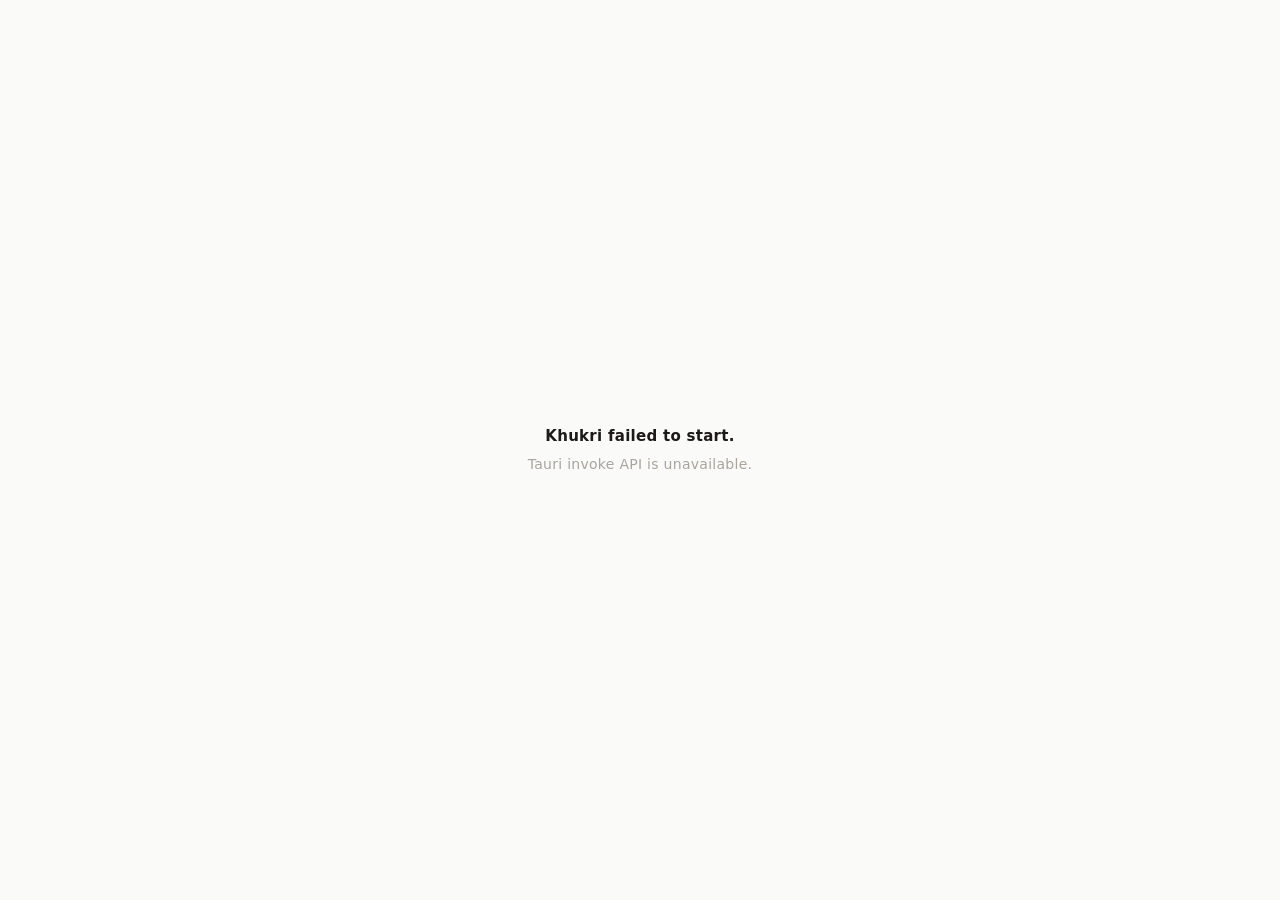
==== commit 67e6f274: "fix: harden media workflow and desktop experience" ====
--- a/src/index.html
+++ b/src/index.html
@@ -34,6 +34,13 @@
       transition: opacity 180ms ease;
     }
 
+    html[data-theme="light"],
+    html[data-theme="light"] body,
+    html[data-theme="light"] #bootSplash {
+      background: #fafaf9;
+      color: #1c1917;
+    }
+
     body.app-ready #bootSplash {
       opacity: 0;
       pointer-events: none;
@@ -76,7 +83,7 @@
     <aside class="sidebar" aria-label="Primary navigation">
       <div class="brand">
         <div class="brand-mark" aria-hidden="true">
-          <img class="brand-icon" src="./assets/khukri-icon.png" alt="">
+          <img class="brand-icon" src="./assets/khukri-mark.svg" alt="">
         </div>
         <h1 class="brand-wordmark">Khukri</h1>
       </div>
@@ -124,9 +131,16 @@
 
           <section id="downloadsComposer" class="composer" aria-labelledby="composerTitle" hidden>
             <div class="composer-header">
-              <div>
+              <div class="composer-heading">
+                <div class="composer-heading-icon" aria-hidden="true">
+                  <svg viewBox="0 0 20 20" fill="none">
+                    <path d="M10 3v8M6.75 8.25 10 11.5l3.25-3.25M4 15h12" stroke="currentColor" stroke-width="1.6" stroke-linecap="round" stroke-linejoin="round"/>
+                  </svg>
+                </div>
+                <div>
                 <h3 id="composerTitle" class="composer-title" data-i18n="composer.title"></h3>
                 <p class="composer-copy" data-i18n="composer.copy"></p>
+                </div>
               </div>
               <button id="composerClose" class="composer-close" type="button" aria-label="Close new download form">
                 <svg width="10" height="10" viewBox="0 0 10 10" fill="none" aria-hidden="true">
@@ -135,26 +149,13 @@
               </button>
             </div>
             <form id="downloadForm" class="download-form">
-              <div class="form-row">
-                <label class="field field-grow">
+              <div class="composer-primary-fields">
+                <label class="field composer-url-field">
                   <span data-i18n="composer.urlLabel"></span>
                   <input id="downloadUrl" name="downloadUrl" type="url" placeholder="https://example.com/file.zip" spellcheck="false" required>
                 </label>
-                <label class="field field-grow">
-                  <span data-i18n="composer.outputLabel"></span>
-                  <input id="outputPath" name="outputPath" type="text">
-                </label>
-              </div>
-              <div class="form-row form-row-align-end">
-                <label class="field">
-                  <span data-i18n="composer.priorityLabel"></span>
-                  <select id="priority" name="priority">
-                    <option value="high" data-i18n="priority.high"></option>
-                    <option value="normal" selected data-i18n="priority.normal"></option>
-                    <option value="low" data-i18n="priority.low"></option>
-                  </select>
-                </label>
-                <label class="field">
+                <div class="composer-routing-row">
+                  <label class="field composer-mode-field">
                   <span data-i18n="composer.qualityLabel"></span>
                   <select id="quality" name="quality">
                     <option value="" data-i18n="quality.direct"></option>
@@ -163,15 +164,45 @@
                     <option value="720p" data-i18n="quality.720p"></option>
                     <option value="audio-only" data-i18n="quality.audioOnly"></option>
                   </select>
-                </label>
-                <label class="field">
-                  <span data-i18n="composer.throttleLabel"></span>
-                  <input id="throttle" name="throttle" type="number" min="0" step="1" placeholder="0">
-                </label>
-                <div class="form-submit-cell">
-                  <button id="startDownloadButton" class="primary-button" type="submit" data-i18n="actions.start"></button>
-                </div>
-              </div>
+                  </label>
+                  <label class="field composer-destination-field">
+                    <span data-i18n="composer.outputLabel"></span>
+                    <div class="composer-destination-row">
+                      <input id="outputPath" name="outputPath" type="text">
+                      <button id="browseOutputPath" class="browse-btn" type="button" data-i18n="composer.browse"></button>
+                    </div>
+                  </label>
+                </div>
+              </div>
+
+              <details class="composer-advanced">
+                <summary data-i18n="composer.advanced"></summary>
+                <div class="composer-advanced-grid">
+                  <label class="field">
+                    <span data-i18n="composer.priorityLabel"></span>
+                    <select id="priority" name="priority">
+                      <option value="high" data-i18n="priority.high"></option>
+                      <option value="normal" selected data-i18n="priority.normal"></option>
+                      <option value="low" data-i18n="priority.low"></option>
+                    </select>
+                  </label>
+                  <label class="field">
+                    <span data-i18n="composer.throttleLabel"></span>
+                    <input id="throttle" name="throttle" type="number" min="0" step="1" data-i18n-placeholder="composer.unlimited" placeholder="Unlimited">
+                  </label>
+                </div>
+              </details>
+
+              <footer class="composer-footer">
+                <p data-i18n="composer.footerHint"></p>
+                <div class="composer-actions">
+                  <button id="composerCancel" class="ghost-btn" type="button" data-i18n="actions.cancel"></button>
+                  <button id="startDownloadButton" class="primary-button button-with-icon" type="submit">
+                    <svg viewBox="0 0 16 16" fill="none" aria-hidden="true"><path d="M8 2.5v7M5.25 7 8 9.75 10.75 7M3 12.5h10" stroke="currentColor" stroke-width="1.5" stroke-linecap="round" stroke-linejoin="round"/></svg>
+                    <span data-i18n="actions.start"></span>
+                  </button>
+                </div>
+              </footer>
             </form>
           </section>
 
@@ -226,9 +257,9 @@
               </div>
               <div class="settings-section-body">
                 <div class="field field-with-browse">
-                  <span data-i18n="settings.general.pathLabel"></span>
+                  <span id="settingsDefaultPathLabel" data-i18n="settings.general.pathLabel"></span>
                   <div class="input-browse-row">
-                    <input id="settingsDefaultPath" name="generalDefaultPath" type="text">
+                    <input id="settingsDefaultPath" name="generalDefaultPath" type="text" aria-labelledby="settingsDefaultPathLabel" aria-describedby="settingsDefaultPathHint">
                     <button id="browseDefaultPath" class="browse-btn" type="button" aria-label="Browse for folder">
                       <svg width="14" height="14" viewBox="0 0 16 16" fill="none" aria-hidden="true">
                         <path d="M1.5 4.5h4l1.5 2h7.5v7H1.5z" stroke="currentColor" stroke-width="1.4" stroke-linejoin="round"/>
@@ -236,7 +267,7 @@
                       Browse
                     </button>
                   </div>
-                  <p class="field-hint" data-i18n="settings.general.pathHint"></p>
+                  <p id="settingsDefaultPathHint" class="field-hint" data-i18n="settings.general.pathHint"></p>
                 </div>
                 <label class="field">
                   <span data-i18n="settings.general.concurrentLabel"></span>
@@ -247,6 +278,22 @@
                   <input id="settingsYtdlpAutoUpdate" name="settingsYtdlpAutoUpdate" type="checkbox">
                   <span data-i18n="settings.general.ytdlpAutoUpdateLabel"></span>
                 </label>
+                <label class="field">
+                  <span data-i18n="settings.general.browserSessionLabel"></span>
+                  <select id="settingsBrowserSession" name="settingsBrowserSession">
+                    <option value="" data-i18n="settings.general.browserSessionOff"></option>
+                    <option value="chrome">Chrome</option>
+                    <option value="edge">Microsoft Edge</option>
+                    <option value="brave">Brave</option>
+                    <option value="firefox">Firefox</option>
+                    <option value="safari">Safari</option>
+                    <option value="chromium">Chromium</option>
+                    <option value="opera">Opera</option>
+                    <option value="vivaldi">Vivaldi</option>
+                    <option value="whale">Whale</option>
+                  </select>
+                  <p class="field-hint" data-i18n="settings.general.browserSessionHint"></p>
+                </label>
                 <div class="field">
                   <span data-i18n="settings.general.ytdlpActionsLabel"></span>
                   <div class="settings-inline-action">
@@ -259,7 +306,7 @@
             <article class="settings-section">
               <div class="settings-section-head">
                 <div class="settings-section-label-group">
-                  <div class="settings-section-icon" style="background:rgba(139,92,246,0.1);border-color:rgba(139,92,246,0.2);color:var(--kh-violet-t)" aria-hidden="true">
+                  <div class="settings-section-icon settings-section-icon--violet" aria-hidden="true">
                     <svg width="14" height="14" viewBox="0 0 16 16" fill="none">
                       <circle cx="8" cy="8" r="5.5" stroke="currentColor" stroke-width="1.4"/>
                       <path d="M8 5v3.5l2 2" stroke="currentColor" stroke-width="1.4" stroke-linecap="round"/>
@@ -286,7 +333,7 @@
             <article class="settings-section">
               <div class="settings-section-head">
                 <div class="settings-section-label-group">
-                  <div class="settings-section-icon" style="background:rgba(245,158,11,0.1);border-color:rgba(245,158,11,0.2);color:var(--kh-amber-t)" aria-hidden="true">
+                  <div class="settings-section-icon settings-section-icon--amber" aria-hidden="true">
                     <svg width="14" height="14" viewBox="0 0 16 16" fill="none">
                       <rect x="2" y="3" width="12" height="11" rx="1.5" stroke="currentColor" stroke-width="1.4"/>
                       <path d="M5 1v3M11 1v3M2 7h12" stroke="currentColor" stroke-width="1.4" stroke-linecap="round"/>
@@ -318,7 +365,7 @@
             <article class="settings-section">
               <div class="settings-section-head">
                 <div class="settings-section-label-group">
-                  <div class="settings-section-icon" style="background:rgba(14,165,233,0.1);border-color:rgba(14,165,233,0.2);color:var(--kh-sky-t)" aria-hidden="true">
+                  <div class="settings-section-icon settings-section-icon--sky" aria-hidden="true">
                     <svg width="14" height="14" viewBox="0 0 16 16" fill="none">
                       <circle cx="8" cy="8" r="2" stroke="currentColor" stroke-width="1.4"/>
                       <path d="M8 2v2M8 12v2M2 8h2M12 8h2M3.9 3.9l1.4 1.4M10.7 10.7l1.4 1.4M3.9 12.1l1.4-1.4M10.7 5.3l1.4-1.4" stroke="currentColor" stroke-width="1.4" stroke-linecap="round"/>
@@ -333,7 +380,7 @@
                   <input id="settingsProxyEnabled" name="proxyEnabled" type="checkbox">
                   <span data-i18n="settings.proxy.enabledLabel"></span>
                 </label>
-                <label class="field">
+                <label id="settingsProxyUrlField" class="field">
                   <span data-i18n="settings.proxy.urlLabel"></span>
                   <input id="settingsProxyUrl" name="proxyUrl" type="text" placeholder="http://127.0.0.1:8080">
                   <p class="field-hint" data-i18n="settings.proxy.urlHint"></p>
@@ -344,7 +391,7 @@
             <article class="settings-section">
               <div class="settings-section-head">
                 <div class="settings-section-label-group">
-                  <div class="settings-section-icon" style="background:rgba(244,63,94,0.1);border-color:rgba(244,63,94,0.2);color:var(--kh-rose-t)" aria-hidden="true">
+                  <div class="settings-section-icon settings-section-icon--rose" aria-hidden="true">
                     <svg width="14" height="14" viewBox="0 0 16 16" fill="none">
                       <path d="M3 4.5A1.5 1.5 0 014.5 3h7A1.5 1.5 0 0113 4.5v7a1.5 1.5 0 01-1.5 1.5h-7A1.5 1.5 0 013 11.5v-7z" stroke="currentColor" stroke-width="1.4"/>
                       <path d="M6 8h4M8 6v4" stroke="currentColor" stroke-width="1.4" stroke-linecap="round"/>
--- a/src/styles.css
+++ b/src/styles.css
@@ -26,11 +26,15 @@
   --kh-red-bg:   rgba(220, 38, 38, 0.15);
 
   --kh-violet-bg: rgba(139, 92, 246, 0.15);
+  --kh-violet-b:  rgba(167, 139, 250, 0.28);
   --kh-violet-t:  #a78bfa;
   --kh-sky-bg:    rgba(14, 165, 233, 0.15);
+  --kh-sky-b:     rgba(56, 189, 248, 0.28);
   --kh-sky-t:     #38bdf8;
   --kh-rose-bg:   rgba(244, 63, 94, 0.15);
+  --kh-rose-b:    rgba(251, 113, 133, 0.28);
   --kh-rose-t:    #fb7185;
+  --kh-amber-b:   rgba(251, 191, 36, 0.28);
 
   --kh-b1: rgba(255,255,255,0.08);
   --kh-b2: rgba(255,255,255,0.12);
@@ -76,11 +80,15 @@
   --kh-red-bg:   rgba(220, 38, 38, 0.12);
 
   --kh-violet-bg: rgba(139, 92, 246, 0.12);
+  --kh-violet-b:  rgba(124, 58, 237, 0.24);
   --kh-violet-t:  #7c3aed;
   --kh-sky-bg:    rgba(14, 165, 233, 0.12);
+  --kh-sky-b:     rgba(2, 132, 199, 0.24);
   --kh-sky-t:     #0284c7;
   --kh-rose-bg:   rgba(244, 63, 94, 0.12);
+  --kh-rose-b:    rgba(225, 29, 72, 0.24);
   --kh-rose-t:    #e11d48;
+  --kh-amber-b:   rgba(217, 119, 6, 0.24);
 
   --kh-b1: rgba(0,0,0,0.06);
   --kh-b2: rgba(0,0,0,0.1);
@@ -167,14 +175,14 @@
 }
 
 .brand-mark {
-  width: 32px;
-  height: 32px;
-  border-radius: 8px;
-  background: linear-gradient(135deg, #2a2a2a, #111);
+  width: 36px;
+  height: 36px;
+  border-radius: 11px;
+  background: transparent;
   overflow: hidden;
   flex-shrink: 0;
   user-select: none;
-  box-shadow: 0 4px 12px rgba(0,0,0,0.5), 0 0 0 1px rgba(255,255,255,0.15) inset, 0 0 16px rgba(99, 102, 241, 0.22);
+  box-shadow: 0 0 0 1px var(--kh-b1);
 }
 
 .brand-icon {
@@ -199,7 +207,7 @@
 
 .nav-item {
   width: 100%;
-  min-height: 42px;
+  min-height: 44px;
   padding: 9px 12px;
   border: none;
   border-radius: var(--r2);
@@ -210,7 +218,9 @@
   font-weight: 500;
   text-align: left;
   cursor: pointer;
-  transition: all 200ms cubic-bezier(0.16, 1, 0.3, 1);
+  transition: background-color 200ms cubic-bezier(0.16, 1, 0.3, 1),
+              color 200ms cubic-bezier(0.16, 1, 0.3, 1),
+              transform 200ms cubic-bezier(0.16, 1, 0.3, 1);
   margin-bottom: 2px;
   display: flex;
   align-items: center;
@@ -227,7 +237,9 @@
   border-radius: 6px;
   flex-shrink: 0;
   opacity: 0.7;
-  transition: all 200ms cubic-bezier(0.16, 1, 0.3, 1);
+  transition: background-color 200ms cubic-bezier(0.16, 1, 0.3, 1),
+              opacity 200ms cubic-bezier(0.16, 1, 0.3, 1),
+              transform 200ms cubic-bezier(0.16, 1, 0.3, 1);
 }
 
 .nav-item:hover { 
@@ -318,7 +330,7 @@
   margin: 0;
   max-width: 72ch;
   color: var(--kh-t3);
-  font-size: 11.5px;
+  font-size: 12px;
   line-height: 1.35;
   white-space: nowrap;
   overflow: hidden;
@@ -400,7 +412,7 @@
   border: none;
   font-weight: 600;
   box-shadow: 0 4px 14px var(--kh-accent-bg);
-  min-height: 40px;
+  min-height: 44px;
   transition: background-color 180ms ease-out,
               box-shadow 180ms ease-out,
               transform 180ms ease-out;
@@ -522,10 +534,14 @@
   font: inherit;
   font-size: 13px;
   font-weight: 500;
-  min-height: 40px;
+  min-height: 44px;
   padding: 8px 14px;
   cursor: pointer;
-  transition: all 200ms cubic-bezier(0.16, 1, 0.3, 1);
+  transition: background-color 200ms cubic-bezier(0.16, 1, 0.3, 1),
+              border-color 200ms cubic-bezier(0.16, 1, 0.3, 1),
+              box-shadow 200ms cubic-bezier(0.16, 1, 0.3, 1),
+              color 200ms cubic-bezier(0.16, 1, 0.3, 1),
+              transform 200ms cubic-bezier(0.16, 1, 0.3, 1);
   white-space: nowrap;
   backdrop-filter: blur(8px);
 }
@@ -554,6 +570,27 @@
 .view--settings .primary-button[disabled] {
   opacity: 0.42;
   box-shadow: none;
+}
+
+button[aria-busy="true"] {
+  cursor: progress;
+}
+
+button[aria-busy="true"]::after {
+  content: "";
+  width: 12px;
+  height: 12px;
+  margin-left: 7px;
+  border: 1.5px solid currentColor;
+  border-right-color: transparent;
+  border-radius: 50%;
+  display: inline-block;
+  vertical-align: -2px;
+  animation: button-busy-spin 650ms linear infinite;
+}
+
+@keyframes button-busy-spin {
+  to { transform: rotate(360deg); }
 }
 
 /* ── FOCUS STATES ──────────────────────────────────────────────────────────── */
@@ -572,41 +609,70 @@
 
 /* ── COMPOSER ──────────────────────────────────────────────────────────────── */
 .composer {
-  background: var(--kh-surface-hi);
+  width: min(100%, 600px);
+  align-self: center;
+  background: var(--kh-surface);
   border: 1px solid var(--kh-b2);
-  border-radius: 16px;
-  margin: 0 0 4px;
+  border-radius: var(--r3);
+  margin: 0 auto 4px;
   overflow: hidden;
   flex-shrink: 0;
-  box-shadow: 0 16px 40px rgba(0,0,0,0.25), 0 0 0 1px rgba(255,255,255,0.05) inset;
-  transition: all 300ms cubic-bezier(0.16, 1, 0.3, 1);
+  box-shadow: 0 24px 64px rgba(0,0,0,0.32), 0 1px 0 rgba(255,255,255,0.04) inset;
+  transition: border-color 240ms cubic-bezier(0.16, 1, 0.3, 1),
+              box-shadow 240ms cubic-bezier(0.16, 1, 0.3, 1),
+              opacity 240ms cubic-bezier(0.16, 1, 0.3, 1),
+              transform 240ms cubic-bezier(0.16, 1, 0.3, 1);
 }
 
 .composer-header {
   display: flex;
   align-items: center;
   justify-content: space-between;
-  padding: 14px 16px 0;
+  padding: 10px 12px;
+  border-bottom: 1px solid var(--kh-b1);
+}
+
+.composer-heading {
+  display: flex;
+  align-items: center;
+  gap: 8px;
+}
+
+.composer-heading-icon {
+  width: 28px;
+  height: 28px;
+  display: grid;
+  place-items: center;
+  flex: 0 0 auto;
+  border: 1px solid rgba(129, 140, 248, 0.24);
+  border-radius: 10px;
+  background: var(--kh-accent-bg);
+  color: var(--kh-accent-t);
+}
+
+.composer-heading-icon svg {
+  width: 16px;
+  height: 16px;
 }
 
 .composer-title {
-  font-size: 14px;
-  font-weight: 650;
+  font-size: 13px;
+  font-weight: 700;
   letter-spacing: 0;
   color: var(--kh-t2);
   margin: 0;
 }
 
 .composer-copy {
-  margin: 3px 0 0;
+  margin: 1px 0 0;
   color: var(--kh-t3);
-  font-size: 11.5px;
+  font-size: 12px;
   line-height: 1.4;
 }
 
 .composer-close {
-  width: 36px;
-  height: 36px;
+  width: 44px;
+  height: 44px;
   border: none;
   border-radius: var(--r1);
   background: transparent;
@@ -627,14 +693,106 @@
 .download-form {
   display: flex;
   flex-direction: column;
-  gap: 10px;
-  padding: 14px 16px 16px;
-}
-
-.form-row { display: flex; gap: 10px; }
-.form-row-align-end { align-items: flex-end; }
-.field-grow { flex: 1; min-width: 0; }
-.form-submit-cell { flex-shrink: 0; }
+  gap: 8px;
+  padding: 10px 12px 0;
+}
+
+.composer-primary-fields {
+  display: grid;
+  gap: 8px;
+}
+
+.composer-routing-row {
+  display: grid;
+  grid-template-columns: minmax(150px, 0.36fr) minmax(0, 1fr);
+  gap: 8px;
+}
+
+.composer-destination-row {
+  display: flex;
+  gap: 6px;
+}
+
+.composer-destination-row input {
+  min-width: 0;
+}
+
+.composer-destination-row .browse-btn {
+  min-height: 44px;
+  min-width: 76px;
+  padding-inline: 10px;
+}
+
+.composer-advanced {
+  border-top: 1px solid var(--kh-b1);
+  padding-top: 4px;
+}
+
+.composer-advanced summary {
+  width: max-content;
+  list-style: none;
+  color: var(--kh-t2);
+  font-size: 12px;
+  font-weight: 600;
+  cursor: pointer;
+  display: flex;
+  align-items: center;
+  gap: 8px;
+  min-height: 44px;
+  border-radius: 6px;
+}
+
+.composer-advanced summary::-webkit-details-marker { display: none; }
+
+.composer-advanced summary::before {
+  content: "";
+  width: 6px;
+  height: 6px;
+  border-right: 1.5px solid currentColor;
+  border-bottom: 1.5px solid currentColor;
+  transform: rotate(-45deg);
+  transition: transform 160ms ease;
+}
+
+.composer-advanced[open] summary::before { transform: rotate(45deg) translate(-1px, -1px); }
+.composer-advanced summary:hover { color: var(--kh-t1); }
+.composer-advanced summary:focus-visible { outline: 2px solid var(--kh-amber); outline-offset: 3px; }
+
+.composer-advanced-grid {
+  display: grid;
+  grid-template-columns: 1fr 1fr;
+  gap: 8px;
+  padding-top: 6px;
+}
+
+.composer-footer {
+  margin: 0 -12px;
+  padding: 8px 12px;
+  border-top: 1px solid var(--kh-b1);
+  background: rgba(0,0,0,0.08);
+  display: flex;
+  align-items: center;
+  justify-content: space-between;
+  gap: 16px;
+}
+
+.composer-footer p {
+  margin: 0;
+  color: var(--kh-t3);
+  font-size: 12px;
+}
+
+.composer-actions {
+  display: flex;
+  align-items: center;
+  gap: 8px;
+  flex-shrink: 0;
+}
+
+.composer-actions .primary-button { min-width: 132px; }
+
+.composer input,
+.composer select { min-height: 44px; }
 
 /* ── FORM FIELDS ───────────────────────────────────────────────────────────── */
 .field { display: grid; gap: 4px; }
@@ -661,12 +819,14 @@
   border: 1px solid var(--kh-b2);
   border-radius: var(--r1);
   background: rgba(255,255,255,0.03);
-  min-height: 40px;
+  min-height: 44px;
   padding: 9px 10px;
   color: var(--kh-t1);
   font: inherit;
   font-size: 13px;
-  transition: all 200ms cubic-bezier(0.16, 1, 0.3, 1);
+  transition: background-color 200ms cubic-bezier(0.16, 1, 0.3, 1),
+              border-color 200ms cubic-bezier(0.16, 1, 0.3, 1),
+              box-shadow 200ms cubic-bezier(0.16, 1, 0.3, 1);
   box-shadow: inset 0 1px 2px rgba(0,0,0,0.1);
 }
 
@@ -725,7 +885,7 @@
   grid-template-columns: auto 1fr;
   align-items: center;
   gap: 9px;
-  min-height: 40px;
+  min-height: 44px;
 }
 
 .checkbox-field > span {
@@ -1031,7 +1191,7 @@
 }
 
 .queue-card--complete .queue-card-title { font-size: 12.5px; }
-.queue-card--complete .queue-card-url { font-size: 10.5px; }
+.queue-card--complete .queue-card-url { font-size: 12px; }
 
 .queue-card-complete-meta {
   display: flex;
@@ -1044,7 +1204,7 @@
 .queue-card--complete .queue-card-actions { flex-shrink: 0; }
 
 .queue-card--complete .queue-btn {
-  min-height: 32px;
+  min-height: 44px;
   padding: 5px 9px;
 }
 
@@ -1060,7 +1220,7 @@
   flex-direction: column;
   align-items: center;
   justify-content: center;
-  font-size: 9px;
+  font-size: 12px;
   font-weight: 700;
   letter-spacing: 0.06em;
   text-transform: uppercase;
@@ -1120,7 +1280,7 @@
 }
 
 .queue-card-url {
-  font-size: 11px;
+  font-size: 12px;
   color: var(--kh-t3);
   line-height: 1.3;
   white-space: nowrap;
@@ -1141,13 +1301,13 @@
   display: inline-flex;
   align-items: center;
   justify-content: center;
-  height: 18px;
+  min-height: 22px;
   padding: 0 7px;
   border-radius: 5px;
   border: 1px solid rgba(255, 255, 255, 0.07);
   background: rgba(255, 255, 255, 0.06);
   color: var(--kh-t3);
-  font-size: 10.5px;
+  font-size: 12px;
   font-weight: 500;
   line-height: 1;
   flex-shrink: 0;
@@ -1191,9 +1351,9 @@
   overflow: hidden;
 }
 
-/* Only animate width on determinate bars (those with an inline style.width) */
+/* Progress follows backend state directly; avoid delayed layout animation. */
 .progress-fill--determinate {
-  transition: width 600ms cubic-bezier(0.16, 1, 0.3, 1);
+  transition: none;
 }
 
 .progress-fill--indeterminate {
@@ -1233,7 +1393,7 @@
 .progress-fill--missing   { background: var(--kh-t3); opacity: 0.7; }
 
 .queue-card-meta {
-  font-size: 11px;
+  font-size: 12px;
   font-weight: 400;
   color: var(--kh-t3);
   line-height: 1.4;
@@ -1259,9 +1419,9 @@
   background: transparent;
   color: var(--kh-t3);
   font: inherit;
-  font-size: 11px;
+  font-size: 12px;
   font-weight: 500;
-  min-height: 34px;
+  min-height: 44px;
   padding: 6px 11px;
   cursor: pointer;
   transition: background-color 180ms ease,
@@ -1300,7 +1460,14 @@
 }
 
 .queue-btn-danger {
-  color: var(--kh-t3);
+  color: var(--kh-red-t);
+  border-color: var(--kh-red-bg);
+}
+
+.queue-btn-danger:hover {
+  color: var(--kh-red-t);
+  border-color: var(--kh-red-t);
+  background: var(--kh-red-bg);
 }
 
 .queue-failure-panel {
@@ -1335,7 +1502,7 @@
 
 .queue-failure-detail {
   color: var(--kh-t3);
-  font-size: 11px;
+  font-size: 12px;
 }
 
 .queue-failure-detail summary {
@@ -1355,7 +1522,7 @@
 
 /* ── STATUS BADGES ─────────────────────────────────────────────────────────── */
 .pill {
-  font-size: 10.5px;
+  font-size: 12px;
   font-weight: 600;
   letter-spacing: 0.01em;
   text-transform: none;
@@ -1400,7 +1567,7 @@
 }
 
 .view--settings .toolbar-actions .primary-button {
-  min-height: 40px;
+  min-height: 44px;
   padding: 0 18px;
   border-radius: 11px;
   font-size: 13px;
@@ -1411,8 +1578,8 @@
 }
 
 :root[data-theme="light"] .view--settings .toolbar-actions .primary-button {
-  background: linear-gradient(180deg, #5B55E8 0%, #4F46E5 100%);
-  color: #FFFFFF;
+  background: var(--kh-accent);
+  color: var(--kh-on-accent);
   box-shadow:
     0 12px 28px rgba(79, 70, 229, 0.22),
     0 1px 0 rgba(255,255,255,0.35) inset;
@@ -1449,7 +1616,7 @@
 
 .field-hint {
   margin: 0;
-  font-size: 11px;
+  font-size: 12px;
   line-height: 1.5;
   color: var(--kh-t3);
 }
@@ -1461,7 +1628,7 @@
 .view--settings input:not([type="checkbox"]),
 .view--settings select,
 .view--settings .ghost-btn {
-  min-height: 40px;
+  min-height: 44px;
   border-radius: 7px;
   background: rgba(255,255,255,0.05);
   border-color: rgba(255,255,255,0.1);
@@ -1542,7 +1709,7 @@
   grid-template-columns: 22px minmax(0, 1fr);
   gap: 10px;
   align-items: center;
-  min-height: 40px;
+  min-height: 44px;
 }
 
 .view--settings .checkbox-field > span {
@@ -1615,6 +1782,30 @@
   color: var(--kh-accent-t);
 }
 
+.settings-section-icon--violet {
+  background: var(--kh-violet-bg);
+  border-color: var(--kh-violet-b);
+  color: var(--kh-violet-t);
+}
+
+.settings-section-icon--amber {
+  background: var(--kh-amber-bg);
+  border-color: var(--kh-amber-b);
+  color: var(--kh-amber-t);
+}
+
+.settings-section-icon--sky {
+  background: var(--kh-sky-bg);
+  border-color: var(--kh-sky-b);
+  color: var(--kh-sky-t);
+}
+
+.settings-section-icon--rose {
+  background: var(--kh-rose-bg);
+  border-color: var(--kh-rose-b);
+  color: var(--kh-rose-t);
+}
+
 .settings-section-label-group {
   display: flex;
   align-items: center;
@@ -1630,7 +1821,7 @@
 }
 
 .settings-section-head .section-desc {
-  font-size: 11.5px;
+  font-size: 12px;
   color: var(--kh-t3);
   margin: 0;
   line-height: 1.4;
@@ -1656,10 +1847,10 @@
   border: 1px solid rgba(255,255,255,0.08);
   color: var(--kh-t3);
   font: inherit;
-  font-size: 11px;
+  font-size: 12px;
   font-weight: 500;
   cursor: pointer;
-  min-height: 34px;
+  min-height: 44px;
   padding: 6px 10px;
   border-radius: 6px;
   transition: background 180ms ease, border-color 180ms ease, color 180ms ease;
@@ -1727,7 +1918,7 @@
   justify-content: center;
   min-width: 130px;
   padding: 0 14px;
-  min-height: 40px;
+  min-height: 44px;
   background: rgba(255,255,255,0.02);
   border: 0.5px solid rgba(255,255,255,0.1);
   border-radius: 10px;
@@ -1782,7 +1973,7 @@
 }
 
 .view--settings .checkbox-field {
-  min-height: 40px;
+  min-height: 44px;
   align-items: center;
 }
 
@@ -1797,7 +1988,30 @@
 }
 
 .view--settings .checkbox-field input[type="checkbox"]:checked {
+  background: var(--kh-accent);
+  border-color: var(--kh-accent);
   box-shadow: 0 0 0 3px var(--kh-accent-bg);
+}
+
+.view--settings .checkbox-field input[type="checkbox"]:checked::after {
+  border-color: #FFFFFF;
+  border-top: none;
+  border-left: none;
+}
+
+:root[data-theme="light"] .view--settings .checkbox-field input[type="checkbox"]:checked {
+  background: var(--kh-accent);
+  border-color: var(--kh-accent);
+}
+
+.view--settings .field--disabled > span,
+.view--settings .field--disabled .field-hint {
+  opacity: 0.52;
+}
+
+.view--settings .field--disabled input {
+  background: transparent;
+  border-style: dashed;
 }
 
 .view--settings .field-row {
@@ -1806,7 +2020,7 @@
 
 .view--settings .settings-section .ghost-btn,
 .view--settings .settings-section .browse-btn {
-  min-height: 40px;
+  min-height: 44px;
 }
 
 /* ── RESPONSIVE ────────────────────────────────────────────────────────────── */
@@ -1825,6 +2039,11 @@
   .nav { display: flex; gap: 4px; flex-wrap: wrap; }
   .nav-item { width: auto; }
   .form-row { flex-direction: column; }
+  .composer-routing-row,
+  .composer-advanced-grid { grid-template-columns: 1fr; }
+  .composer-footer { align-items: flex-start; flex-direction: column; }
+  .composer-actions { width: 100%; }
+  .composer-actions > button { flex: 1; }
   .field-row { grid-template-columns: 1fr; }
   .settings-grid { grid-template-columns: 1fr; }
   .file-ext { display: none; }
